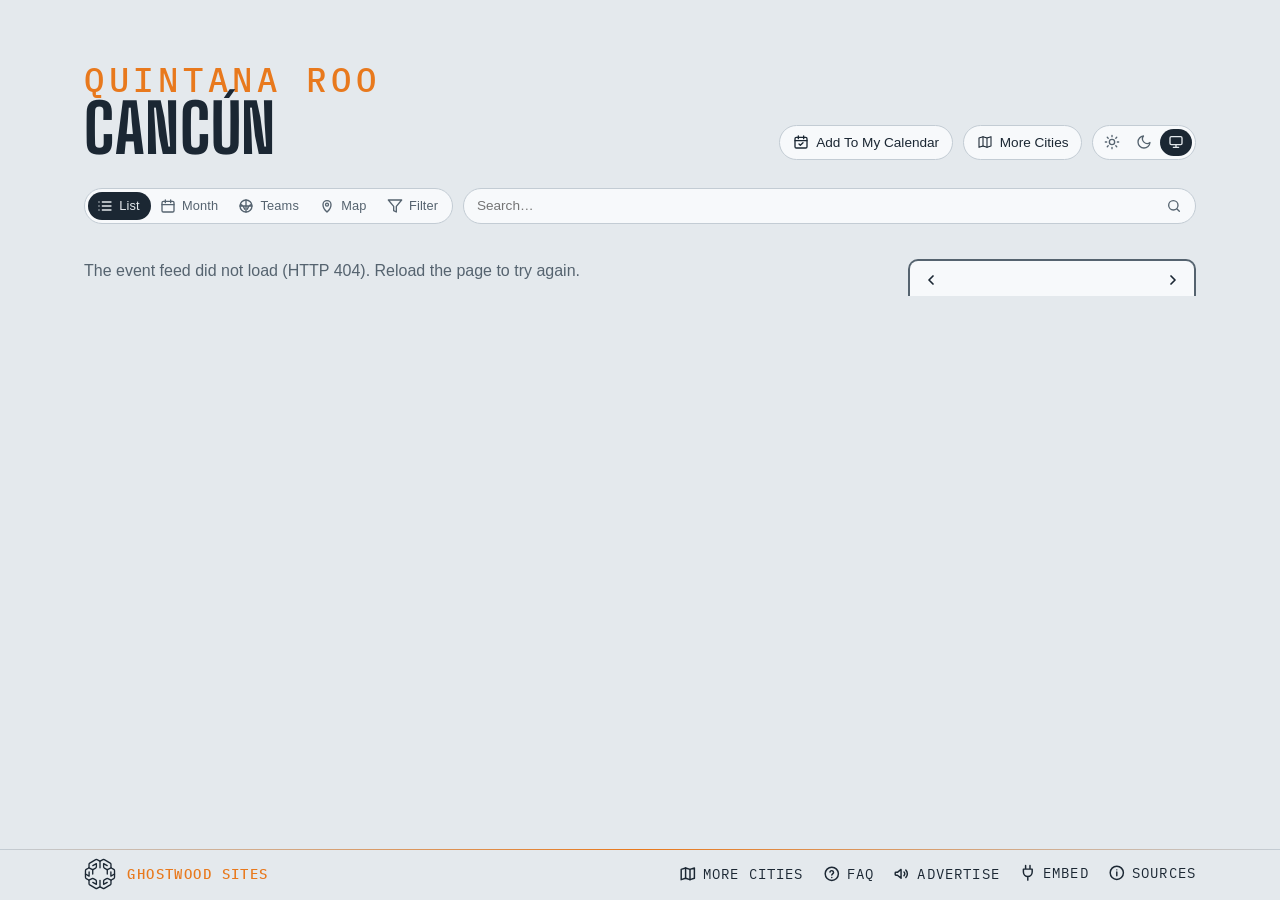
==== site/index.html @ f9fd9681 "Refresh wording: "once a day" on Sources, the calendar note and Advertise The sites rebuild once a d" ====
<!DOCTYPE html>
<html lang="en">
<head>
<meta charset="utf-8">
<meta name="viewport" content="width=device-width, initial-scale=1, viewport-fit=cover">
<!-- browser chrome matches the page; app.js repoints both when a theme is
     chosen by hand -->
<meta name="theme-color" media="(prefers-color-scheme: light)" content="#edf1f4" data-light="#edf1f4">
<meta name="theme-color" media="(prefers-color-scheme: dark)" content="#141a20" data-dark="#141a20">
<link rel="manifest" href="manifest.webmanifest">
<link rel="apple-touch-icon" href="apple-touch-icon.png">
<meta name="apple-mobile-web-app-title" content="Cancún Events">
<meta name="mobile-web-app-capable" content="yes">
<script>
  // Before the first paint: the theme (light, dark, or system — nothing set,
  // prefers-color-scheme decides); app.js applyTheme keeps the pill in sync.
  try {
    var t = localStorage.getItem('lqa-theme');
    if (t === 'light' || t === 'dark') document.documentElement.dataset.theme = t;
  } catch (e) { /* no storage — system it is */ }
</script>
<!-- Google tag (gtag.js) — the here.events GA4 property, one stream for the map and every city; reports split by hostname -->
<script async src="https://www.googletagmanager.com/gtag/js?id=G-BTQFXS68HN"></script>
<script>
  window.dataLayer = window.dataLayer || [];
  function gtag(){dataLayer.push(arguments);}
  gtag('js', new Date());
  gtag('config', 'G-BTQFXS68HN');
</script>
<title>Cancún Events — the theatres, the bullring &amp; the home teams</title>
<meta name="description" content="What's on around Cancún, Quintana Roo — the Teatro de Cancún, the Plaza de Toros, the Teatro de la Ciudad, Teatro Alamos, the STOA and Playa del Carmen's theatre, with the Tigres' and Cancún FC's seasons. Calendar, iCal feed, and embeddable widget.">
<!-- the site's own address and what a shared link shows: name, line, and the share card (share.png, 1200×630, scripts/share-card.mjs) -->
<link rel="canonical" href="https://cancun.here.events/">
<meta property="og:type" content="website">
<meta property="og:site_name" content="Cancún Events">
<meta property="og:title" content="Cancún Events">
<meta property="og:description" content="What's on around Cancún — the theatres, the bullring, the two grounds and Playa del Carmen, with the Tigres' and Cancún FC's seasons.">
<meta property="og:url" content="https://cancun.here.events/">
<meta property="og:image" content="https://cancun.here.events/share.png">
<meta property="og:image:width" content="1200">
<meta property="og:image:height" content="630">
<meta name="twitter:card" content="summary_large_image">
<link rel="icon" href="favicon.svg" type="image/svg+xml">
<link rel="preconnect" href="https://fonts.googleapis.com">
<link rel="preconnect" href="https://fonts.gstatic.com" crossorigin>
<link href="https://fonts.googleapis.com/css2?family=Big+Shoulders:opsz,wght@10..72,500;10..72,700&family=IBM+Plex+Mono:wght@400;500&display=swap" rel="stylesheet">
<link rel="stylesheet" href="styles.css?v=__V__">
<link rel="alternate" type="text/calendar" href="events.ics" title="Cancún Events">
</head>
<body>

<!-- the Ghostwood Labs mark, drawn once; the masthead and the footer <use> it -->
<svg width="0" height="0" style="position:absolute" aria-hidden="true">
  <symbol id="gw-mark" viewBox="0 0 576 576">
    <g fill="none" stroke="currentColor" stroke-width="24" stroke-linecap="round" stroke-linejoin="round">
      <path d="M300.19 51.03A26 26 0 0 1 275.81 51.03L235.63 29.71A26 26 0 0 0 210.57 30.08L103.63 91.02A26 26 0 0 0 90.5 113.61L90.5 161.4A26 26 0 0 1 77.38 183.98L39.62 205.52A26 26 0 0 0 26.5 228.1L26.5 347.9A26 26 0 0 0 39.62 370.48L77.38 392.02A26 26 0 0 1 90.5 414.6L90.5 462.39A26 26 0 0 0 103.63 484.98L210.57 545.92A26 26 0 0 0 235.63 546.29L275.81 524.97A26 26 0 0 1 300.19 524.97L340.37 546.29A26 26 0 0 0 365.43 545.92L472.37 484.98A26 26 0 0 0 485.5 462.39L485.5 414.6A26 26 0 0 1 498.62 392.02L536.38 370.48A26 26 0 0 0 549.5 347.9L549.5 228.1A26 26 0 0 0 536.38 205.52L498.62 183.98A26 26 0 0 1 485.5 161.4L485.5 113.61A26 26 0 0 0 472.37 91.02L365.43 30.08A26 26 0 0 0 340.37 29.71L300.19 51.03Z"/>
      <path d="M288 57.5L288 177.5"/>
      <path d="M288 518.5L288 403.5"/>
      <path d="M90.5 176.5L144.63 204.58A26 26 0 0 0 169.19 204.26L209.58 181.92A26 26 0 0 0 223 159.17L223 101.5L158.5 137.5"/>
      <path d="M485.5 176.5L431.37 204.58A26 26 0 0 1 406.81 204.26L366.42 181.92A26 26 0 0 1 353 159.17L353 101.5L417.5 137.5"/>
      <path d="M157 211L157 287.5"/>
      <path d="M419 211L419 287.5"/>
      <path d="M90.5 399.5L144.63 371.42A26 26 0 0 1 169.19 371.74L209.58 394.08A26 26 0 0 1 223 416.83L223 474.5L158.5 438.5"/>
      <path d="M485.5 399.5L431.37 371.42A26 26 0 0 0 406.81 371.74L366.42 394.08A26 26 0 0 0 353 416.83L353 474.5L417.5 438.5"/>
      <path d="M26.5 288L92 325.5L92 250.5"/>
      <path d="M549.5 288L484 325.5L484 250.5"/>
    </g>
  </symbol>
</svg>

<header class="masthead">
  <!-- no picture behind the name yet (lqa's is a line drawing of Seattle Center from the air; a Cancún one — the hotel strip along the lagoon — is to come) -->
  <div class="masthead-text">
    <p class="eyebrow" data-teams="Cancún">Quintana Roo</p> <!-- no neighbourhood here, so the state stands over the city (the Everett pattern, Steve 2026-10-11); the Teams view reads "Cancún" over "Hometown Teams" -->
    <h1>Cancún</h1> <!-- one line on any screen -->
  </div>
  <!-- the masthead's tools: the theme pill alone (Steve, 2026-09-16 — the
       season calendar and Add To My Calendar chips moved down into the bar) -->
  <div class="masthead-tools">
  <!-- Add To My Calendar (Steve, 2026-10-26: it "should move here", beside More Cities; in the bar from 2026-09-16 until then): its pop (#subscribePop, in the bar) hangs under this button, placed by app.js placeSubscribePop -->
  <button id="subscribeBtn" class="chip" type="button" aria-expanded="false" aria-controls="subscribePop" title="Subscribe in your calendar app">
    <svg viewBox="0 0 24 24" fill="none" stroke="currentColor" stroke-width="2" stroke-linecap="round" stroke-linejoin="round" aria-hidden="true"><rect x="3" y="5" width="18" height="16" rx="2"/><path d="M8 3v4M16 3v4M3 10h18M9 15l2 2 4-4"/></svg>
    <span>Add To My Calendar</span>
  </button>
  <!-- the home teams' seasons, home and away (the Teams view below the bar) -->
  <!-- the theme pill: light, dark, system (Steve, 2026-09-15; app.js applyTheme) -->
  <div id="themeToggle" class="theme-toggle" role="radiogroup" aria-label="Color theme" data-active="system">
    <button type="button" role="radio" aria-checked="true" data-theme="light" title="Light">
      <svg viewBox="0 0 24 24" fill="none" stroke="currentColor" stroke-width="2" stroke-linecap="round" aria-hidden="true"><circle cx="12" cy="12" r="4"/><path d="M12 2v2M12 20v2M4.9 4.9l1.4 1.4M17.7 17.7l1.4 1.4M2 12h2M20 12h2M4.9 19.1l1.4-1.4M17.7 6.3l1.4-1.4"/></svg>
    </button>
    <button type="button" role="radio" aria-checked="false" data-theme="dark" title="Dark">
      <svg viewBox="0 0 24 24" fill="none" stroke="currentColor" stroke-width="2" stroke-linecap="round" stroke-linejoin="round" aria-hidden="true"><path d="M21 12.8A9 9 0 1 1 11.2 3a7 7 0 0 0 9.8 9.8z"/></svg>
    </button>
    <button type="button" role="radio" aria-checked="false" data-theme="system" title="System">
      <svg viewBox="0 0 24 24" fill="none" stroke="currentColor" stroke-width="2" stroke-linecap="round" stroke-linejoin="round" aria-hidden="true"><rect x="3" y="4" width="18" height="12" rx="2"/><path d="M8 20h8M12 16v4"/></svg>
    </button>
    <span class="theme-knob" aria-hidden="true"></span>
  </div>
  </div>
</header>

<!-- one row of matching chips: the view switch, filters, search, the clubs, the season calendar chip.
     The subscribe pop lives in the bar's markup but hangs under the masthead's Add To My Calendar button (app.js places it). -->
<!-- the bar, and the panel that floats open beneath it (over the content,
     which stays put) -->
<div class="filter-area">
<!-- one slim line standing in for the masthead once it has scrolled off
     (app.js shows it, with the Top button, and raises --barh to match) -->
<!-- the masthead, folded into one line once it has scrolled off: eyebrow, title, stamp -->
<div class="bar-title" hidden><span class="bar-eyebrow" data-teams="Cancún">Quintana Roo</span><span class="bar-name">Cancún</span><span class="bar-eyebrow" id="barUpdated"></span></div>
<nav class="filterbar" aria-label="Filters">
  <label class="search-wrap">
    <input id="searchBox" type="search" placeholder="Search…" aria-label="Search events by venue, team, or type" autocomplete="off">
    <svg viewBox="0 0 24 24" fill="none" stroke="currentColor" stroke-width="2" stroke-linecap="round" stroke-linejoin="round" aria-hidden="true"><circle cx="11" cy="11" r="7"/><path d="m20 20-3.5-3.5"/></svg>
  </label>
  <!-- the view switch: the events list | the home teams' seasons, a two-stop pill like the theme's -->
  <div id="viewToggle" class="theme-toggle view-toggle" role="radiogroup" aria-label="View" data-active="events"><!-- List · Month · Teams (Steve, 2026-09-14; words beside the icons when the bar has room, 2026-10-24): Month is the list with the month calendar; app.js remembers the choice -->
    <button id="eventsBtn" type="button" role="radio" aria-checked="true" data-view="events" title="Events">
      <svg viewBox="0 0 24 24" fill="none" stroke="currentColor" stroke-width="2" stroke-linecap="round" stroke-linejoin="round" aria-hidden="true"><path d="M8 6h13M8 12h13M8 18h13M3 6h.01M3 12h.01M3 18h.01"/></svg><span class="vt-label">List</span>
    </button>
    <button id="monthBtn" type="button" role="radio" aria-checked="false" data-view="month" aria-controls="calBox" title="Month — the month's events on a calendar">
      <svg viewBox="0 0 24 24" fill="none" stroke="currentColor" stroke-width="2" stroke-linecap="round" stroke-linejoin="round" aria-hidden="true"><rect x="3" y="5" width="18" height="16" rx="2"/><path d="M8 3v4M16 3v4M3 10h18"/></svg><span class="vt-label">Month</span>
    </button>
    <button id="teamsBtn" type="button" role="radio" aria-checked="false" data-view="teams" aria-controls="teamsView" title="Home Teams — season schedules, every game, home and away">
      <svg viewBox="0 0 24 24" fill="none" stroke="currentColor" stroke-width="2" stroke-linecap="round" stroke-linejoin="round" aria-hidden="true"><circle cx="12" cy="12" r="9"/><path d="M3.6 9.5c3 1 5.4 3.6 6.3 7.3M20.4 9.5c-3 1-5.4 3.6-6.3 7.3M12 3v18M3 12h18"/></svg><span class="vt-label">Teams</span>
    </button>
    <button id="mapBtn" type="button" role="radio" aria-checked="false" data-view="map" aria-controls="mapView" title="Map — where the venues are">
      <svg viewBox="0 0 24 24" fill="none" stroke="currentColor" stroke-width="2" stroke-linecap="round" stroke-linejoin="round" aria-hidden="true"><path d="M12 21s-6-5.5-6-11a6 6 0 0 1 12 0c0 5.5-6 11-6 11z"/><circle cx="12" cy="10" r="2.2"/></svg><span class="vt-label">Map</span>
    </button>
    <button id="filterToggle" class="vt-filter" type="button" aria-expanded="false" aria-controls="filterPanel" title="Filters">
      <svg viewBox="0 0 24 24" fill="none" stroke="currentColor" stroke-width="2" stroke-linecap="round" stroke-linejoin="round" aria-hidden="true"><path d="M22 3H2l8 9.46V19l4 2v-8.54z"/></svg>
      <span class="vt-label">Filter</span>
    </button>
    <span class="theme-knob" aria-hidden="true"></span>
  </div>
  <div id="subscribePop" class="pop" hidden>
      <label class="pop-filter" id="subFilterRow" hidden>
        <input type="checkbox" id="subUseFilter" checked> Include my filter choices
      </label>
      <!-- one row of three: the calendar you'd add to, each with its own
           icon and name -->
      <div class="pop-tiles">
        <!-- the webcal: link — Apple Calendar on a Mac, iPhone or iPad (and any
             other desktop calendar app that claims webcal) -->
        <a id="webcalLink" class="tile" href="#" title="macOS / iOS Calendar (or whichever calendar app handles webcal links)">
          <img class="tile-logo" src="https://www.google.com/s2/favicons?domain=www.apple.com&amp;sz=128" alt="" width="64" height="64">
          <span>Apple</span>
        </a>
        <!-- Google Calendar's own icon (its favicon is a small upscaled one); Outlook's favicon, as for the venue marks -->
        <a id="gcalLink" class="tile" href="#" target="_blank" rel="noopener" title="Google Calendar">
          <img class="tile-logo" src="https://ssl.gstatic.com/calendar/images/dynamiclogo_2020q4/calendar_31_2x.png" alt="" width="64" height="64">
          <span>Google</span>
        </a>
        <a id="outlookLink" class="tile" href="#" target="_blank" rel="noopener" title="Outlook">
          <img class="tile-logo" src="https://www.google.com/s2/favicons?domain=outlook.live.com&amp;sz=128" alt="" width="64" height="64">
          <span>Outlook</span>
        </a>
      </div>
      <!-- the other ways in, as chips under the row -->
      <div class="pop-tools">
        <a id="qrBtn" class="chip" href="#" aria-expanded="false" title="QR code for your phone">
          <svg viewBox="0 0 24 24" fill="none" stroke="currentColor" stroke-width="1.8" aria-hidden="true">
            <rect x="4" y="4" width="6" height="6"/><rect x="14" y="4" width="6" height="6"/>
            <rect x="4" y="14" width="6" height="6"/>
            <path d="M14 14h2.5v2.5H14zM17.5 17.5H20V20h-2.5zM14 20h1M20 14v1"/>
          </svg>
          <span>QR Code</span>
        </a>
        <a id="copyIcs" class="chip" href="#" title="Copy the feed link">
          <svg viewBox="0 0 24 24" fill="none" stroke="currentColor" stroke-width="1.8" stroke-linecap="round" aria-hidden="true">
            <path d="M10 13a5 5 0 0 0 7.54.54l3-3a5 5 0 0 0-7.07-7.07l-1.72 1.71"/>
            <path d="M14 11a5 5 0 0 0-7.54-.54l-3 3a5 5 0 0 0 7.07 7.07l1.71-1.71"/>
          </svg>
          <span>Copy Link</span>
        </a>
      </div>
      <div id="qrPanel" class="qr-panel" hidden>
        <div id="qrImg" role="img" aria-label="QR code for the calendar feed"></div>
        <p class="pop-note">Scan with your phone to subscribe there.</p>
      </div>
      <p class="pop-note">Refreshed once a day. Your calendar picks up changes on its own schedule.</p>
  </div>
  <!-- the home teams, one pill per club, in the bar itself while the Teams
       view is open (crests only when the names won't fit; app.js sets is-crests) -->
  <div class="team-strip" id="teamStrip" aria-label="Teams"></div>
  <!-- narrow layouts only (app.js hides it when the calendar is docked):
       floats the calendar over the list. Chevron left = opens, right = folds. -->
  <button id="calToggle" class="chip cal-toggle" type="button" aria-expanded="false" aria-controls="calBox" title="Show calendar" hidden>
    <svg viewBox="0 0 24 24" fill="none" stroke="currentColor" stroke-width="2" stroke-linecap="round" stroke-linejoin="round" aria-hidden="true"><rect x="3" y="5" width="18" height="16" rx="2"/><path d="M8 3v4M16 3v4M3 10h18"/></svg>
    <span>Hide calendar</span>
    <svg class="chev" viewBox="0 0 24 24" fill="none" stroke="currentColor" stroke-width="2.2" stroke-linecap="round" stroke-linejoin="round" aria-hidden="true"><path d="M15 6l-6 6 6 6"/></svg>
  </button>
  <!-- the right end of the bar (Steve, 2026-09-16): the season calendar chip (Teams view only); flex order places it after the clubs. Add To My Calendar left the bar for the masthead tools 2026-10-26 (Steve: it "should move here", beside More Cities) -->
  <button id="teamPdfBtn" class="chip" type="button" title="Season calendar — download it as a PDF">
    <svg viewBox="0 0 24 24" fill="none" stroke="currentColor" stroke-width="2" stroke-linecap="round" stroke-linejoin="round" aria-hidden="true"><rect x="3" y="4" width="18" height="17" rx="2"/><path d="M3 9h18M8 2v4M16 2v4M8 13h3M13 13h3M8 17h3M13 17h3"/></svg>
    <span>Season Calendar</span> <!-- Steve, 2026-09-16: named for what it is, not the file type -->
  </button>
</nav>
<!-- the funnel in the bar drops this open below it -->
<div id="filterPanel" class="filter-panel fp-tree" hidden>
  <!-- top row: presets (chips injected by app.js; the one matching the
       current state is lit), the Only Sold Out switch and the Include Holidays
       switch (off by default; Mexico's public holidays from city.js, through app.js) -->
  <div class="fp-top">
    <div class="fp-presets" id="fpPresets"></div>
    <!-- Only Sold Out: only the events the checker (or a source) marks
         sold out, or within 5% of the house — LQAFilter.ticketState -->
    <!-- these two are switches, not allow boxes like the rows below: Sold Out
         narrows the list to those, Holidays adds days — so they wear a
         different face (.sw) -->
    <label class="fp-switch fp-soldout">
      <input type="checkbox" role="switch" id="soldOnlyToggle" autocomplete="off">
      <span class="sw"></span>
      <span class="fp-name">Only Sold Out</span> <!-- the words Steve set 2026-10-05 ("only sold"), in the panel's Title Case; was "Sold Out (or Nearly)" -->
    </label>
    <label class="fp-switch fp-holidays">
      <input type="checkbox" role="switch" id="holidaysToggle" autocomplete="off">
      <span class="sw"></span>
      <span class="fp-name">Include Holidays</span> <!-- "include holidays", Steve 2026-10-05; was "Holidays" -->
    </label>
  </div>
  <!-- Four groups — Venues (two lists), Event Type under the second, Teams
       (capacity bands keep state + share-code slots but no rows since
       2026-09-22), every row three-state (Steve, 2026-09-22: "check,
       unchecked or X for exclude, same for every filter option, don't auto
       check or uncheck any filters"), worn as a Show | Hide word pair at
       the row's end (third pass the same day, after a three-face box and
       then a tick box + x):
       · Show lit = show these. Shows among venues and
         teams add up (any of them); shown event types then narrow to
         those kinds.
       · Hide lit = never these (the name struck).
       · neither  = no preference.
       One tap sets a word, a second tap on it clears it — no cycling. No
       row ever changes another: no dashes, no greying, no bulk switches
       apart from a group's own Show All / Hide All. The rule is
       LQAFilter.matchesFilter; the pair is a role="group" of two
       aria-pressed buttons (app.js filterRow). No counts on the rows
       (Steve, 2026-09-22). The everyday way to hide things is on
       the event sheet (Hide chips + Undo), with the view note above the list
       saying what is hidden. -->
  <div class="fp-cols">
    <div class="fp-group">
      <h3>Cancún<span class="fp-allnone"><button type="button" class="fp-set" data-scope="campus" data-on="1">Show All</button><i>·</i><button type="button" class="fp-set" data-scope="campus" data-on="0">Hide All</button></span></h3>
      <div id="panelVenues" class="fp-list"><!-- the venue rows, injected by app.js --></div>
    </div>
    <div class="fp-group">
      <h3>Playa del Carmen<span class="fp-allnone"><button type="button" class="fp-set" data-scope="town" data-on="1">Show All</button><i>·</i><button type="button" class="fp-set" data-scope="town" data-on="0">Hide All</button></span></h3>
      <div id="panelVenuesTown" class="fp-list"><!-- Playa del Carmen's theatre, forty-five minutes south (city.js area: 'town'), injected by app.js --></div>
      <h3>Event Type<span class="fp-allnone"><button type="button" class="fp-set" data-scope="type" data-on="1">Show All</button><i>·</i><button type="button" class="fp-set" data-scope="type" data-on="0">Hide All</button></span></h3>
      <div id="panelBadges" class="fp-list"><!-- the four kinds (city.js TYPES), injected by app.js --></div>
    </div>
    <div class="fp-group">
      <h3>Home Teams<span class="fp-allnone"><button type="button" class="fp-set" data-scope="team" data-on="1">Show All</button><i>·</i><button type="button" class="fp-set" data-scope="team" data-on="0">Hide All</button></span></h3>
      <div id="panelTeams" class="fp-list"><!-- team rows injected by app.js: the Tigres and Cancún FC (their home games enter the listing from the leagues' schedules) --></div>
      <h3>Festivals<span class="fp-allnone"><button type="button" class="fp-set" data-scope="fest" data-on="1">Show All</button><i>·</i><button type="button" class="fp-set" data-scope="fest" data-on="0">Hide All</button></span></h3>
      <div id="panelFestivals" class="fp-list"><!-- festival venues (city.js festival: true) — none in Cancún, so app.js hides the heading --></div></div>
    </div>
  </div>
</div>
</div>

<section class="agenda" aria-label="Upcoming events">
  <!-- the view note: one plain line, only while the view is not the usual one,
       saying what is hidden or added compared with it, with a way back
       (app.js renderViewNote) -->
  <div id="viewNote" class="view-note" hidden><span id="viewNoteText"></span><button id="viewNoteReset" type="button" class="chip">Usual View</button></div>
  <div class="agenda-layout">
    <ol id="agenda"><li class="empty">Loading events…</li></ol>
    <aside class="cal-side" aria-label="Month calendar">
      <!-- on narrow layouts this floats over the list (opened from the
           calendar chip at the right end of the filter bar); on the wide
           layout it's docked here -->
      <div class="cal" id="calBox">
        <!-- the card's header: ‹ month name › (Today is a floater at the lower right, shown when the list has left today) -->
        <div class="cal-head" id="calHead" aria-label="Change months">
          <button id="calPrev" type="button" aria-label="Previous month">
            <svg viewBox="0 0 24 24" fill="none" stroke="currentColor" stroke-width="2.6" stroke-linecap="round" stroke-linejoin="round" aria-hidden="true"><path d="M15 6l-6 6 6 6"/></svg>
          </button>
          <button class="cal-cur" id="calCur" type="button" aria-live="polite" title="Pick a month and year"></button> <!-- opens the month/year picker (app.js openMonthPick; Steve, 2026-09-15) -->
          <button id="calNext" type="button" aria-label="Next month">
            <svg viewBox="0 0 24 24" fill="none" stroke="currentColor" stroke-width="2.6" stroke-linecap="round" stroke-linejoin="round" aria-hidden="true"><path d="M9 6l6 6-6 6"/></svg>
          </button>
        </div>
        <div id="calGrid" class="cal-months"><!-- one .cal-month card per month, from app.js --></div>
        <!-- TODAY: a tab out of the card's foot, the odds tab's cut (Steve, 2026-09-15); app.js placeTodayTab moves it under the month board in the month view -->
        <button id="calToday" type="button" class="cal-today-tab" title="Back to today: the current month, past days put away" hidden>
      <svg viewBox="0 0 24 24" fill="none" stroke="currentColor" stroke-width="2" stroke-linecap="round" stroke-linejoin="round" aria-hidden="true"><rect x="3" y="5" width="18" height="16" rx="2"/><path d="M8 3v4M16 3v4M3 10h18"/><circle cx="12" cy="15.5" r="1.6" fill="currentColor" stroke="none"/></svg>
      <span>Today</span>
    </button>
      </div>
    </aside>
  </div>
  <!-- the month view (the calendar stop of the view pill): one continuous
       grid of weeks from this month on, square days carrying their events'
       names, a sticky ‹ MONTH › header naming the month at the top of the
       window (its name opens the month / year picker), and more months
       appended as you scroll — no end (app.js renderBoard). A tapped day
       opens a card listing everything on it (openDayPop). -->
  <section id="monthBoard" class="month-board" aria-label="Month calendar" hidden>
    <div id="mbSticky" class="mb-sticky">
      <div class="cal-head mb-head" aria-label="Change months">
        <button id="mbPrev" type="button" aria-label="Previous month">
          <svg viewBox="0 0 24 24" fill="none" stroke="currentColor" stroke-width="2.6" stroke-linecap="round" stroke-linejoin="round" aria-hidden="true"><path d="M15 6l-6 6 6 6"/></svg>
        </button>
        <button class="cal-cur" id="mbCur" type="button" aria-live="polite" title="Pick a month and year"></button>
        <button id="mbNext" type="button" aria-label="Next month">
          <svg viewBox="0 0 24 24" fill="none" stroke="currentColor" stroke-width="2.6" stroke-linecap="round" stroke-linejoin="round" aria-hidden="true"><path d="M9 6l6 6-6 6"/></svg>
        </button>
      </div>
    </div>
    <div id="mbGrid" class="mb-months"></div> <!-- one .mb-month block per month, appended by app.js appendMonth -->
    <div id="mbSentinel" class="mb-sentinel" aria-hidden="true"></div>
  </section>
</section>

<!-- the Map view (Steve, 2026-10-24): the ground with a pin on every room, sized by
     its upcoming events under the filters in force; a tapped pin opens its card.
     Drawn by local-map.js from local-map.json (scripts/build-local-map.mjs — the
     shoreline, lakes and main roads read once from OpenStreetMap at build time)
     — no tiles, nothing fetched off-site -->
<section id="mapView" class="local-map" hidden aria-label="Map of the venues">
  <div class="lm-frame">
    <svg id="lmSvg" viewBox="0 0 1000 1000" preserveAspectRatio="xMidYMid meet" role="img" aria-label="Cancún with the venues marked"></svg>
    <div class="lm-zoom" aria-label="Zoom">
      <button type="button" data-z="in" title="Zoom in" aria-label="Zoom in">+</button>
      <button type="button" data-z="out" title="Zoom out" aria-label="Zoom out">−</button>
      <button type="button" data-z="fit" title="The whole map" aria-label="The whole map"><svg viewBox="0 0 24 24" fill="none" stroke="currentColor" stroke-width="2" stroke-linecap="round" stroke-linejoin="round" aria-hidden="true"><path d="M4 9V5a1 1 0 0 1 1-1h4M15 4h4a1 1 0 0 1 1 1v4M20 15v4a1 1 0 0 1-1 1h-4M9 20H5a1 1 0 0 1-1-1v-4"/></svg></button>
      <button type="button" data-z="me" title="Find my location" aria-label="Find my location" aria-pressed="false"><svg viewBox="0 0 24 24" fill="none" stroke="currentColor" stroke-width="2" stroke-linecap="round" stroke-linejoin="round" aria-hidden="true"><circle cx="12" cy="12" r="6"/><circle cx="12" cy="12" r="1.6" fill="currentColor"/><path d="M12 2v4M12 18v4M2 12h4M18 12h4"/></svg></button> <!-- the visitor's own spot: the browser's Geolocation API on their say-so (local-map.js), no service behind it — Steve, 2026-10-25 -->
    </div>
  </div>
  <p class="lm-caption" id="lmCaption"><span></span></p>
</section>

<!-- the Teams view: in place of the agenda while the Teams chip is on. A
     strip of the home teams, a bar naming a picked opponent, then the season
     in the agenda's own day/card markup (app.js renderTeams) -->
<section class="teams" id="teamsView" aria-label="Team schedules" hidden>
  <div class="teams-layout">
    <!-- the club's form block — record, standing, news, or the game in
         progress — above the list and the calendar alike (app.js renderTeamForm) -->
    <div id="teamHeadTop"></div> <!-- the block's spot in the flow: once it scrolls under the bar the block pins and goes compact (app.js markStuck) -->
    <div id="teamHead"></div>
    <!-- the printed poster's banner and legend (the PDF chip; print only) -->
    <div id="printHead" class="print-head" aria-hidden="true"></div>
    <div class="team-main">
      <div class="team-focus" id="teamFocus" hidden></div>
      <ol id="teamSched" class="team-sched"></ol>
    </div>
    <!-- the season at a glance, poster-style, in place of the list while the
         bar's Calendar chip is on: every month as a card, home games solid,
         away games pale, each cell the opponent and the time (app.js renderTeamCal) -->
    <div class="team-cal" id="teamCal" aria-label="Season calendar" hidden></div>
    <div id="printFoot" class="print-foot" aria-hidden="true"></div>
  </div>
</section>

<!-- a word after hiding something from the sheet, with Undo (app.js toast) -->
<div id="toast" class="toast" role="status" aria-live="polite" hidden><span id="toastText"></span><button id="toastUndo" type="button">Undo</button></div>

<!-- pinned to the bottom edge; Sources (the info mark) and Embed open upward from it,
     floating over the list -->
<footer>
  <!-- Two floaters centred just above this pinned footer, styled like the
       bar's chips. Today: back to now (the current month, past days put
       away, the list at its nearest day), shown only while the list has
       left today. Top: shown once the masthead has scrolled off. app.js
       toggles hidden on both; on narrow screens they drop their labels. -->
  <div class="floaters">
    <button id="toTop" type="button" class="chip" title="Back to top" aria-label="Back to top" hidden>
      <svg viewBox="0 0 24 24" fill="none" stroke="currentColor" stroke-width="2.2" stroke-linecap="round" stroke-linejoin="round" aria-hidden="true"><path d="M12 19V5M5 12l7-7 7 7"/></svg>
      <span>Top</span>
    </button>
  </div>
  <div class="foot-inner">
  <a class="gw" href="https://ghostwoodlabs.com/" target="_blank" rel="noopener" title="Ghostwood Labs"> <!-- the mark and the name are one link, opening a new tab (Steve, 2026-10-05: "any click on the gwl branding should open a new tab"); linked to the company site 2026-10-04, the day ghostwoodlabs.com went live -->
  <svg class="gw-logo" aria-hidden="true"><use href="#gw-mark"/></svg>
  <p class="gw-credit"><strong>Ghostwood Sites</strong></p>
  </a>
  <div class="foot-links"> <!-- Advertise, Embed, Sources as one thing at the row's right end, the credit at its left (the "Updated" stamp between them was removed 2026-10-05, Steve) -->
  <!-- the questions page, behind a question mark (Steve, 2026-10-28: "creating a FAQ page") -->
  <a class="foot-link" id="faq" href="faq.html" title="Questions about this calendar">
    <svg viewBox="0 0 24 24" fill="none" stroke="currentColor" stroke-width="2" stroke-linecap="round" stroke-linejoin="round" aria-hidden="true"><circle cx="12" cy="12" r="9"/><path d="M9.5 9.5a2.5 2.5 0 0 1 4.9.7c0 1.7-2.4 2.1-2.4 3.6M12 17h.01"/></svg>
    <span>FAQ</span>
  </a>
  <!-- advertising: a megaphone, to the placeholder sales page (Steve, 2026-09-15) -->
  <a class="foot-link" id="advertise" href="advertise.html" title="Advertise on this calendar">
    <svg viewBox="0 0 24 24" fill="none" stroke="currentColor" stroke-width="2" stroke-linecap="round" stroke-linejoin="round" aria-hidden="true"><path d="M3 11v2a1 1 0 0 0 1 1h2l5 4V6L6 10H4a1 1 0 0 0-1 1z"/><path d="M15 9.5a3.5 3.5 0 0 1 0 5"/><path d="M17.5 7a7 7 0 0 1 0 10"/></svg>
    <span>Advertise</span>
  </a>
  <!-- the sources, behind an info mark that opens upward like Embed -->
  <details class="share info" id="sources">
    <summary title="Where the listings come from">
      <svg viewBox="0 0 24 24" fill="none" stroke="currentColor" stroke-width="2" stroke-linecap="round" stroke-linejoin="round" aria-hidden="true"><circle cx="12" cy="12" r="9"/><path d="M12 11v5M12 8h.01"/></svg>
      <span>Sources</span>
    </summary>
    <div class="share-body info-body">
      <div class="share-cols">
        <div>
          <h3>Ticketing feeds</h3>
          <p>TusBoletos (tusboletos.mx), the peninsula’s ticketer — every Cancún and Playa del Carmen listing: the Teatro de Cancún, Teatro Alamos, the STOA Auditorio and Playa’s Teatro de la Ciudad, each showing with its own clock. eticket (eticket.mx) for the Plaza de Toros. Nothing here sells through Ticketmaster. Church events are left out.</p>
        </div>
        <div>
          <h3>Venue calendars</h3>
          <p>None yet — the Teatro de la Ciudad’s own programme (Instituto de la Cultura y las Artes), the Poliforum, the Cancun Center and the Moon Palace Arena are the next things to add, once one of them publishes a feed.</p>
        </div>
        <div>
          <h3>Game dates</h3>
          <p>MLB’s stats API for the Tigres de Quintana Roo (the Mexican League’s schedule, first-pitch times and standings) and ESPN for Cancún FC in the Liga de Expansión. Both clubs’ home games are in the listing too, linking to the clubs’ own ticket pages.</p>
        </div>
        <div>
          <h3>The final word</h3>
          <p>Refreshed once a day at noon, Cancún time. Every listing links to the venue or ticket page — check there before you go.</p>
        </div>
      </div>
        <div>
          <h3>The map</h3>
          <p>The shoreline, the lakes and the main roads are © <a href="https://www.openstreetmap.org/copyright" target="_blank" rel="noopener">OpenStreetMap</a> contributors (ODbL), drawn here as one file made at build time — no map tiles, nothing fetched from anywhere else. Venues are placed from their street addresses.</p>
        </div>
    </div>
  </details>
  <details class="share" id="embed">
    <summary>
      <svg class="plug" viewBox="0 0 24 24" fill="none" stroke="currentColor" stroke-width="2" stroke-linecap="round" stroke-linejoin="round" aria-hidden="true"><path d="M9 2v5M15 2v5M6 7h12v4a6 6 0 0 1-12 0V7zM12 17v5"/></svg>
      <span>Embed</span>
    </summary>
    <div class="share-body">
      <div class="share-cols">
        <div>
          <h3>Events widget</h3>
          <p>Drop these two lines into any page and the next events render in place.
            Style it with the <code>evt-ev-</code> CSS classes.</p>
<pre><code>&lt;div id="cancun-events"&gt;&lt;/div&gt;
&lt;script src="https://cancun.here.events/embed.js" data-max="8" defer&gt;&lt;/script&gt;</code></pre>
        </div>
        <div>
          <h3>Data feeds</h3>
          <p>The raw data behind this page, fetchable from anywhere (CORS is open):</p>
          <ul class="feed-list">
            <li><code>events.json</code> — <a href="events.json">JSON feed</a></li>
            <li><code>events.ics</code> — <a href="events.ics">iCalendar feed</a></li>
          </ul>
          <p>Google and Outlook don't have feed formats of their own — they subscribe
            to the iCalendar feed. The <em>Add To My Calendar</em> button up top has
            one-click links for both.</p>
        </div>
        <div>
          <h3>Filter links</h3>
          <p>A link that opens this page with the filters you have set right now
            (<code>?f=…</code>) — for a widget's "see all" link, or to share one view.</p>
          <button id="copyFilterLink" class="chip" type="button" title="Copy a link that opens with this exact filter">
            <svg viewBox="0 0 24 24" fill="none" stroke="currentColor" stroke-width="2" stroke-linecap="round" stroke-linejoin="round" aria-hidden="true"><rect x="9" y="9" width="11" height="11" rx="2"/><path d="M5 15V5a2 2 0 0 1 2-2h10"/></svg>
            <span id="copyFilterLabel">Copy Filter Link</span>
          </button>
        </div>
      </div>
    </div>
  </details>
  </div> <!-- /.foot-links -->
  </div>
</footer>

<script src="qrcode.js?v=__V__" defer></script>
<!-- phones: tapping a listing opens this sheet instead of following the
     title link, so every detail and link gets a full-size tap target -->
<div id="sheet" class="sheet" hidden>
  <div class="sheet-back" id="sheetBack"></div>
  <div class="sheet-card" role="dialog" aria-modal="true" aria-labelledby="sheetTitle" tabindex="-1">
    <p class="sheet-venue" id="sheetVenue"></p>
    <h2 class="sheet-title" id="sheetTitle"></h2>
    <p class="sheet-when" id="sheetWhen"></p>
    <p class="sheet-tix" id="sheetTix" hidden><!-- Ticketmaster inventory: "272 of 18,100 tickets left · 614 resale · from $25 · checked Sep 15" (app.js) --></p>
    <p class="sheet-watch" id="sheetWatch" hidden><!-- a home game's TV / radio, from the league (app.js) --></p>
    <div class="sheet-sets-wrap" id="sheetSets" hidden><!-- a festival day's set times, stage by stage (app.js setTimesBlock) --></div>
    <div class="sheet-actions">
      <!-- order: the short chips first so they share a line, the long venue link after (Steve, 2026-09-15) -->
      <a id="sheetTickets" class="btn-cal" href="#" target="_blank" rel="noopener">Tickets</a>
      <!-- the plain way to hide a club's home games (2026-09-20); an Undo toast follows. The venue's own Only / Hide
           chips went 2026-10-26 (Steve: only Tickets and the venue link); the filter panel still has both -->
      <button id="sheetHideTeam" class="chip" type="button" title="Hide this club's home games" hidden></button>
      <button id="sheetTeam" class="chip" type="button" title="This club's whole season in the Teams view" hidden></button>
      <a id="sheetVenueLink" class="chip" href="#" target="_blank" rel="noopener"></a>
      <button id="sheetClose" class="chip" type="button">Close</button>
    </div>
  </div>
</div>

<script src="city.js?v=__V__" defer></script> <!-- the teams, the venues, the words for the place -->
<script src="cities.js?v=__V__" defer></script> <!-- every city on here.events, for the Other Places sheet (generated in lqa, synced) -->
<script src="filter.js?v=__V__" defer></script>
<script src="app.js?v=__V__" defer></script>
<script src="local-map.js?v=__V__" defer></script> <!-- the Map view (after app.js, which lends it LQAHooks) -->
</body>
</html>
---- site/styles.css ----
/* Lower Queen Anne Events — overcast-sky palette, marquee display type. */

:root {
  --sky: #e4e9ed;        /* overcast paper (a step down from #edf1f4, Steve 2026-10-12: "a little less glaring") */
  --mist: #f7f9fb;       /* card surface (was pure white) */
  --ink: #1b2733;        /* Puget ink */
  --ink-soft: #55636f;
  --ink-bright: #1b2733; /* the logo: pure white in the dark palette, ink here */
  --line: #c3ccd4;
  --gold: #e8791d;       /* Space Needle "Galaxy Gold" */
  --gold-soft: #fbe9d8;
  /* Color coding is muted (a step back from the pure primaries) and each
     group keeps to its own family so a dot or stripe reads as what it is:
     venues are cool (blue → violet → teal), event types are warm (yellow →
     orange → red → pink). */
  /* venue hues (chips, grid ticks, agenda tags): a sweep from teal through
     blue and violet to magenta, neighbors alternating light and dark */
  /* all three families sit a step back from the pure primaries: the same
     hues, less glare, so the stripes and ticks read after the titles */
  --v-tdc: #2e8f9e; --v-toros: #9e2e3e; --v-ciudad: #6a2e9e; --v-alamos: #9e6b2e; --v-stoa: #9e2e7a; --v-beto: #c2521f; --v-aqr: #2e9e4a; --v-poli: #2e5a9e; --v-else: #7c8a96; --v-playa: #2e9e8b; /* the rooms, one hue each (city.js cssVar): the sea and the reef cool, the bullring and the ballpark warm */
  --venue-text: 72%;     /* how much of the venue hue the card's venue label keeps (light mode) */
  --tint: 26%;           /* the venue wash behind a series card (light mode; 13% in the dark palette) */
  --row-a: #f3f6f8; --row-b: #d6dde3; /* the list's rows alternate light and dark grey; only a series keeps its venue's hue (Steve, 2026-10-20) */
  /* event-type hues (calendar ticks, agenda right edge): concerts salmon and
     arts crimson keep clear of the brand orange; movies slate = "quiet" */
  --t-concert: #d9664f;
  --t-sports: #d4b106;
  --t-arts: #b8303f;
  --t-movie: #7a8a99;
  --t-community: #d63f9c;
  --t-expo: #2a9d8f;      /* conventions & expos: turquoise, the one hue the types didn't use */
  --t-bar: #c28a12;       /* bar nights: amber, an ale between the sports yellow and concert salmon */
  --alert: #e02b26;       /* cancelled / postponed notes: plain bright red */
  --barh-base: 3.4rem;   /* the pinned filter bar's height (chips 2.25rem + padding) */
  --titleh: 1.7rem;      /* the bar's title line (1.2rem + .5rem gap), added while scrolled */
  --barh: var(--barh-base); /* what the sticky things below the bar offset by */
  --rule: color-mix(in srgb, var(--line), var(--ink-soft)); /* list dividers: a step brighter than --line */
  /* the scorebug (the live game block, .tf-bug): a light panel in this theme, the broadcast's charcoal in the dark one (Steve, 2026-10-12: the charcoal panel on the light card looked bad) */
  --bug-bg: #f9fafb; --bug-frame: #c9d2da; --bug-ink: #1b2733; --bug-soft: #55636f; --bug-dim: #7c8894; --bug-rowline: #d5dce3; --bug-off: #b3bcc5; --bug-muted: #6b7784; --bug-score-bg: #ffffff; --bug-shadow: rgba(15, 25, 35, .10); --bug-redzone: #c8261f;
  --bug-bw: 1px; --frame: var(--line); --frame-w: 1px; /* the game block's frame and the bug's rules: hairlines in the card's line colour here, the 2px broadcast frame in the dark theme (Steve, 2026-10-12: "soften … the borders in general") */
  --cell-mix: 22%; --cell-ink: var(--ink); --cell-bar: 4px; --cell-shadow: none; /* the bug's team cells: a wash of the club colour with a bar of it at the left and ink type, instead of the solid cell ("soften the colors here") */
  --tick-mix: var(--ink); --tick-pct: 65%; /* the refresh countdown ring: the club's colour mixed toward ink here, toward white on the dark ground (the mix itself is written in the .tf-refresh rule: a token holding var(--team-2) would resolve here on :root, where no club colour exists, and come out empty) */
  --dot: color-mix(in srgb, var(--ink-soft) 40%, transparent); /* the dotted underline under the watch strip's links */
  --display: "Big Shoulders", "Arial Narrow", sans-serif;
  --body: -apple-system, BlinkMacSystemFont, "Segoe UI", "Helvetica Neue", sans-serif;
  --mono: "IBM Plex Mono", ui-monospace, Menlo, monospace;
}
/* Dark palette. Applies when the system prefers dark and the visitor hasn't
   picked Light, or whenever they've picked Dark (the toggle sets
   data-theme on <html>; "system" leaves it unset). The two blocks must
   stay identical — CSS has no way to give one ruleset two unrelated
   conditions. */
@media (prefers-color-scheme: dark) {
  :root:not([data-theme="light"]) {
    color-scheme: dark;
    --sky: #141a20; --mist: #1d252e; --ink: #e8edf1; --ink-soft: #9aa7b2; --ink-bright: #ffffff;
    --line: #333f4a; --gold: #f08a33; --gold-soft: #3a2a1a;
    --v-tdc: #86dcea; --v-toros: #ea8695; --v-ciudad: #b486ea; --v-alamos: #eabc86; --v-stoa: #ea86cf; --v-beto: #f0a07a; --v-aqr: #86ea9f; --v-poli: #86aeea; --v-else: #aebac4; --v-playa: #86ead9;
    --venue-text: 100%; --tint: 13%;
    --row-a: #1e252c; --row-b: #2c343c;
    --t-concert: #f0806a; --t-sports: #f2d21b; --t-arts: #d63a4f;
    --t-movie: #8b9db0; --t-community: #e660a8; --t-expo: #4fd1c5; --t-bar: #e3ad3c; --alert: #ff4b3e;
    --bug-bg: #2b2d30; --bug-frame: #c9cdd2; --bug-ink: #f4f4f4; --bug-soft: #d5d8dc; --bug-dim: #b9bec4; --bug-rowline: #5c6167; --bug-off: #6a6d72; --bug-muted: #4a4f56; --bug-score-bg: #fafafa; --bug-shadow: rgba(0, 0, 0, .35); --bug-redzone: #ff7b7b;
  --bug-bw: 2px; --frame: var(--ink-soft); --frame-w: 2px; --cell-mix: 100%; --cell-ink: #fff; --cell-bar: 0px; --cell-shadow: 0 1px 2px rgba(0, 0, 0, .5);
    --bug-bw: 2px; --frame: var(--ink-soft); --frame-w: 2px; --cell-mix: 100%; --cell-ink: #fff; --cell-bar: 0px; --cell-shadow: 0 1px 2px rgba(0, 0, 0, .5);
    --tick-mix: white; --tick-pct: 45%;
    --dot: color-mix(in srgb, var(--ink-soft) 60%, transparent);
  }
}
:root[data-theme="dark"] {
  color-scheme: dark;
  --sky: #141a20; --mist: #1d252e; --ink: #e8edf1; --ink-soft: #9aa7b2; --ink-bright: #ffffff;
  --line: #333f4a; --gold: #f08a33; --gold-soft: #3a2a1a;
  --v-tdc: #86dcea; --v-toros: #ea8695; --v-ciudad: #b486ea; --v-alamos: #eabc86; --v-stoa: #ea86cf; --v-beto: #f0a07a; --v-aqr: #86ea9f; --v-poli: #86aeea; --v-else: #aebac4; --v-playa: #86ead9;
  --venue-text: 100%; --tint: 13%;
  --row-a: #1e252c; --row-b: #2c343c;
  --t-concert: #f0806a; --t-sports: #f2d21b; --t-arts: #d63a4f;
  --t-movie: #8b9db0; --t-community: #e660a8; --t-expo: #4fd1c5; --t-bar: #e3ad3c; --alert: #ff4b3e;
  --bug-bg: #2b2d30; --bug-frame: #c9cdd2; --bug-ink: #f4f4f4; --bug-soft: #d5d8dc; --bug-dim: #b9bec4; --bug-rowline: #5c6167; --bug-off: #6a6d72; --bug-muted: #4a4f56; --bug-score-bg: #fafafa; --bug-shadow: rgba(0, 0, 0, .35); --bug-redzone: #ff7b7b;
  --tick-mix: white; --tick-pct: 45%;
  --dot: color-mix(in srgb, var(--ink-soft) 60%, transparent);
}
:root[data-theme="light"] { color-scheme: light; }

* { box-sizing: border-box; }
html { scroll-behavior: smooth; overflow-x: clip; } /* clip: the footer bleeds to the viewport edges */
@media (prefers-reduced-motion: reduce) { html { scroll-behavior: auto; } }
/* the page is 62rem wide, and steps wider on big screens so event names
   get a single line: the calendar column is fixed, so all of the extra
   width goes to the cards (the footer line follows) */
:root { --pagew: 62rem; }
@media (min-width: 1180px) { :root { --pagew: 72rem; } }
@media (min-width: 1360px) { :root { --pagew: 80rem; } }
body {
  /* no bottom padding: the sticky footer is the page's last thing, and any
     padding here would show as a blank band under it once the list is short.
     A column flex at least a viewport tall, so a short page (the Teams view
     with one team) still puts the footer at the bottom edge */
  display: flex; flex-direction: column; min-height: 100vh; min-height: 100dvh;
  margin: 0 auto; padding: 0 1.25rem; max-width: var(--pagew);
  background: var(--sky); color: var(--ink);
  font: 16px/1.55 var(--body);
}
/* flex items refuse to shrink below their content's minimum width, so one
   unwrappable line (a TV listing, the compact bar's title) would push a whole
   section past a phone's edge; let them shrink like blocks */
body > * { min-width: 0; }
a { color: inherit; text-underline-offset: 2px; }
:focus-visible { outline: 2px solid var(--ink-soft); outline-offset: 2px; }

/* ---- masthead ---- */
.masthead {
  display: flex; flex-wrap: wrap; gap: 1.5rem; align-items: flex-end;
  justify-content: space-between; padding: 2.5rem 0 1rem;
}
.eyebrow {
  font-family: var(--mono); font-size: .8rem; letter-spacing: .12em;
  text-transform: uppercase; color: var(--gold); margin: 0 0 .3rem;
}
h1 {
  font-family: var(--display); font-weight: 700; font-size: clamp(2.6rem, 7vw, 4.2rem);
  line-height: .92; text-transform: uppercase; letter-spacing: .01em; margin: 0;
}
.masthead-text { min-width: 0; max-width: 100%; } /* a flex item would grow to its widest line and push past a phone's edge */
/* "More Cities" (See All until 2026-10-13, Other Places until 2026-10-18): the pill before the theme pill, to the same map (Steve, 2026-10-12); in the pinned bar the chip's text folds away and the map glyph stays */
/* Add To My Calendar: the first of the masthead's tools (Steve, 2026-10-26, "should move here" — beside More Cities; in the bar from 2026-09-16 until then), sized like the More Cities pill beside it */
.masthead-tools #subscribeBtn { order: 3; display: inline-flex; align-items: center; gap: .45rem; min-height: calc(1.7rem + 8px); padding: 0 .95em; }
.masthead-tools #subscribeBtn svg { width: 1rem; height: 1rem; flex: none; }
.masthead-tools #subscribeBtn:hover { border-color: var(--ink-soft); }
.bar-title .masthead-tools #subscribeBtn { min-height: 1.7rem; padding: 0 .5em; } /* icon-only in the title line, like the pill (the label rule is .bar-title .masthead-tools .chip span) */
.masthead-tools .see-all { order: 4; display: inline-flex; align-items: center; gap: .45rem; min-height: calc(1.7rem + 8px); padding: 0 .95em; text-decoration: none; }
.masthead-tools .see-all svg { width: 1rem; height: 1rem; fill: none; stroke: currentColor; stroke-width: 1.6; stroke-linejoin: round; stroke-linecap: round; }
.masthead-tools .see-all:hover { border-color: var(--ink-soft); }
.bar-title .masthead-tools .see-all { min-height: 1.7rem; padding: 0 .5em; }
/* the mark and the name as one thing: the mark stretches to the text's
   height (eyebrow + title) and keeps square, in the footer mark's white */
.masthead { --mast-title: clamp(2.6rem, 7vw, 4.2rem); } /* the title's size; the eyebrow and the mark are cut from it */
.masthead h1 { font-size: var(--mast-title); }
/* the picture (Steve, 2026-09-21: line art, the Needle's crown the focus):
   the top of the Space Needle from the Highsmith aerial, traced to single
   smooth lines at build (a gradient-magnitude pass over the photo, see the
   memory note), a 4.5:1 window from the spire tip to the Queen Anne treeline
   with the Needle centred and the Cascades ridge behind
   (design/lqa-masthead-lines-gen.py). The
   drawing is a luminance mask (masthead-lines.png, white = line) over a box
   of ink, so the lines are the palette's own ink in either theme. A band
   behind the masthead, the Needle toward the right, dissolving into the page
   on every side — no hard edge where the art stops (Steve, 2026-09-21) */
.masthead { min-height: 11rem; overflow: hidden; isolation: isolate; } /* a slim band (Steve, 2026-09-20: minimal) */
.masthead-photo { /* the drawing fills the gap between the name and the theme pill (Steve, 2026-10-05: "in all the modes try to make it fill this space"): a flex item between them, as tall as the band (the negative margins reach over the band's padding) */
  order: 1; flex: 1 1 0; align-self: stretch; min-width: 0; z-index: -1;
  margin: -2.5rem 0 -1rem; pointer-events: none;
  background: #fff; opacity: .9; /* white lines on the dark palette, black on the light one (Steve: "white and black with antialiasing") */
  -webkit-mask-image: url(masthead-lines.png), linear-gradient(to right, transparent 0%, #000 10%, #000 92%, transparent 100%), linear-gradient(to bottom, #000 0%, #000 58%, transparent 100%);
  mask-image: url(masthead-lines.png), linear-gradient(to right, transparent 0%, #000 10%, #000 92%, transparent 100%), linear-gradient(to bottom, #000 0%, #000 58%, transparent 100%);
  -webkit-mask-size: auto 100%, 100% 100%, 100% 100%; mask-size: auto 100%, 100% 100%, 100% 100%; /* the drawing at the band's height, however wide the gap: the Needle stays whole, the ridge beside it shows as far as the gap allows */
  -webkit-mask-position: 50% 0%, 0 0, 0 0; mask-position: 50% 0%, 0 0, 0 0; /* the Needle is at the drawing's centre, so its spire is the centre of the gap at every width (Steve, 2026-10-05: "make the center the top of the needle") */
  -webkit-mask-repeat: no-repeat; mask-repeat: no-repeat;
  mask-mode: luminance, alpha, alpha;
  -webkit-mask-composite: source-in; mask-composite: intersect;
}
.masthead-tools { order: 2; }
:root[data-theme="light"] .masthead-photo { background: #000; opacity: .7; }
@media (prefers-color-scheme: light) { :root:not([data-theme="dark"]) .masthead-photo { background: #000; opacity: .7; } }
.masthead-text { position: relative; }
.masthead .eyebrow { font-size: calc(var(--mast-title) * .5); font-weight: 500; letter-spacing: .14em; margin-bottom: .1rem; line-height: 1; } /* "Seattle": half the title's size (Steve, 2026-09-16: twice the quarter it was), a shade bolder */
/* the masthead's tools (Steve, 2026-09-14): Add To My Calendar (back here
   2026-10-26), the More Cities pill and the theme pill at the masthead's
   right end — the bar below keeps its room for the switch, filters, search,
   the clubs and the season calendar chip */
.masthead { position: relative; }
.masthead-tools { display: flex; align-items: center; gap: .6rem; flex: none; margin-left: auto; }
.sub { color: var(--ink-soft); max-width: 34rem; margin: .8rem 0 0; }

.updated { /* the "Updated …" stamp: an eyebrow line under the title, spaced like the one above it */
  margin: .3rem 0 0; min-height: 1em;
}
/* Solid-ink pill with the page background as its text — a dark pill in
   light mode, a light one in dark — softened on hover (the event sheet's
   Tickets button). */
.btn-cal {
  display: inline-flex; align-items: center; gap: .55em; margin: auto 0;
  font: 600 1rem/1 var(--body); color: var(--sky); background: var(--ink);
  border: 0; border-radius: 999px; padding: .85em 1.4em .85em 1.15em; cursor: pointer;
  transition: background .15s, color .15s;
}
.btn-cal svg { width: 1.15em; height: 1.15em; flex: none; }
.btn-cal:hover { background: var(--ink-soft); color: var(--sky); }
/* the subscribe pop: app.js placeSubscribePop fixes it under the masthead's
   Add To My Calendar button (right edges aligned); these are the fallback
   position and the look */
.pop {
  position: absolute; right: 0; top: calc(100% + 1.1rem); z-index: 10;
  width: min(18rem, 100%); background: var(--mist); border: 1px solid var(--line);
  border-radius: 8px; padding: 1rem 1.1rem; box-shadow: 0 8px 28px rgba(15, 25, 35, .18);
  font-size: .92rem;
}
.pop p { margin: 0 0 .6rem; }
.pop > :last-child { margin-bottom: 0; }
/* everything in the pop sits on one centre line: the checkbox row, the
   three named calendar tiles, the QR / Copy Link chips, then the note */
.pop-tiles { display: grid; grid-template-columns: repeat(3, 4.6rem); justify-content: center; gap: .6rem; margin: 0 0 .7rem; }
.pop-tools { display: flex; justify-content: center; gap: .5rem; margin: 0 0 .9rem; }
.pop-tools .chip { display: inline-flex; align-items: center; gap: .4rem; text-decoration: none; padding: .45em .85em; }
.pop-tools .chip svg { width: 1rem; height: 1rem; flex: none; color: var(--gold); }
.pop-tools .chip:hover { border-color: var(--ink-soft); }
/* Copy Link: a check replaces the icon for a moment after copying */
.pop-tools .chip.is-done svg { display: none; }
.pop-tools .chip.is-done::before { content: "✓"; font-weight: 700; line-height: 1; }
.qr-panel { text-align: center; margin-bottom: .6rem; }
#qrImg {
  display: inline-block; width: 170px; height: 170px;
  background: #fff; padding: 6px; border-radius: 8px;
}
#qrImg svg { display: block; width: 100%; height: 100%; }
/* a tile: the service's icon over its name */
.tile {
  display: grid; justify-items: center; gap: .4rem;
  padding: .6rem .3rem .5rem; border: 1px solid var(--line); border-radius: 10px;
  background: var(--sky); text-decoration: none; color: var(--ink-soft);
}
.tile-logo { width: 2.4rem; height: 2.4rem; border-radius: 8px; object-fit: contain; }
.tile span { font-family: var(--mono); font-size: .62rem; text-transform: uppercase; letter-spacing: .08em; line-height: 1; }
.tile:hover { border-color: var(--ink-soft); color: var(--ink); }
/* ---- filter bar: one row of matching chips ---- */
/* Funnel (filters), Reset, Copy link, Add To Calendar, then the theme toggle
   at the right end. position: relative makes the bar the box the subscribe
   pop hangs from. */
.filterbar {
  display: flex; flex-wrap: nowrap; gap: .6rem; align-items: center;
  margin: .75rem 0 0; position: relative;
}
.filterbar > * { flex-shrink: 0; }
.filterbar .chip {
  display: inline-flex; align-items: center; gap: .45rem; min-height: 2.25rem;
  position: relative; /* for the visually-hidden labels in .is-tight */
}
.filterbar .chip svg { width: 1rem; height: 1rem; flex: none; }
.filterbar .chip:not(:disabled):hover { border-color: var(--ink-soft); }
/* the funnel's chevron is the panel's open/closed indicator. Its outline is
   deliberately the same whether or not a filter is active — Reset lighting
   up is the "something's filtered" signal. */
/* The bar can't wrap. When its content wouldn't fit — app.js measures and
   sets .is-tight — the view switch's words go (see .view-toggle); the labeled
   Add To My Calendar chip that used to shed its label here left the bar for
   the masthead 2026-10-26. */
/* the Teams chip is a switch: solid while its view is on show */
/* the view switch: list | month | home teams, a three-stop pill like the theme's (same rules, .view-toggle) */
.view-toggle[data-active="month"] .theme-knob { left: calc(3px + var(--tt)); }
.view-toggle[data-active="teams"] .theme-knob { left: calc(3px + 2 * var(--tt)); }
.view-toggle button[aria-checked="true"] { color: var(--sky); }
/* while the Teams view is up the agenda's own controls step aside — the
   filters, search, the Today floater, Add To Calendar and the phone's calendar chip */
html.teams-open .search-wrap,
html.teams-open .cal-toggle { display: none; } /* Add To Calendar stays: in Teams mode it offers the club's season feed */
html.teams-open #calToday { display: none; }
.cal-side:not(.is-float) .cal { margin-bottom: 1.6rem; } /* room for the TODAY tab below the docked card */
/* the search box: a chip that takes typing, a magnifier at its right end and
   no placeholder; it gives up width first when the row gets tight */
.filterbar .search-wrap { position: relative; display: flex; flex: 1 1 10rem; min-width: 10rem; max-width: none; } /* the whole of the row's slack (Steve, 2026-10-24, "span the full width"; capped at 28rem from 2026-09-15 until then) */ /* takes whatever room the row has left, never less than a word's worth: the chips drop their labels first (is-tight) */
#searchBox {
  width: 100%; font: 500 .85rem/1 var(--body); color: var(--ink); background: var(--mist);
  border: 1px solid var(--line); border-radius: 999px; padding: .5em 2.4em .5em .95em; min-height: 2.25rem;
  -webkit-appearance: none; appearance: none;
}
#searchBox::-webkit-search-cancel-button { margin-right: .2em; }
/* hover and focus both just brighten the edge — no orange ring on a text box */
#searchBox:hover { border-color: var(--ink-soft); }
#searchBox:focus, #searchBox:focus-visible { outline: none; border-color: var(--ink); }
.search-wrap svg {
  position: absolute; right: .85rem; top: 50%; width: 1rem; height: 1rem;
  transform: translateY(-50%); color: var(--ink-soft); pointer-events: none;
}
/* Right end of the bar, left to right: the calendar chip (narrow layouts
   only), then the season calendar chip (DOM order keeps the chips together;
   flex order places them); the search box grows to fill the gap before them.
   Add To My Calendar was the bar's last chip from 2026-09-16 to 2026-10-26. */
#calToggle { order: 2; }
#viewToggle { order: -1; } /* the view switch leads the bar in either mode (Steve, 2026-09-14) */
/* light / dark: a two-stop pill at the bar's right end, the ink knob
   sliding under the stop in effect (the system's side until a click) */
.theme-toggle {
  position: relative; display: inline-flex; order: 5;
  padding: 3px; border: 1px solid var(--line); border-radius: 999px; background: var(--mist);
}
.theme-toggle { --tt: 2rem; cursor: pointer; } /* stop width — wider on phones for the tap target; the rim and the knob are click targets too (a press anywhere steps the pill) */
.theme-toggle button {
  position: relative; z-index: 1; width: var(--tt); height: 1.7rem; cursor: pointer;
  background: none; border: 0; padding: 0; color: var(--ink-soft); border-radius: 999px;
  display: grid; place-items: center;
}
.theme-toggle button svg { width: 1rem; height: 1rem; }
.theme-toggle button[aria-checked="true"] { color: var(--sky); } /* still a click target: any stop flips */
.theme-toggle button:not([aria-checked="true"]):hover { color: var(--ink); }
.theme-knob {
  position: absolute; top: 3px; left: 3px; width: var(--tt); height: calc(100% - 6px);
  border-radius: 999px; background: var(--ink); transition: left .18s; /* ink knob, page-colored icon — like a checked box */
}
.theme-toggle[data-active="dark"] .theme-knob { left: calc(3px + var(--tt)); }
.theme-toggle[data-active="system"] .theme-knob { left: calc(3px + 2 * var(--tt)); }
@media (prefers-reduced-motion: reduce) { .theme-knob { transition: none; } }
/* the view stops carry their words — List · Month · Teams — while the bar has room (Steve, 2026-10-24,
   "span the full width … display text for the icons if there is space"; Kona first, every city the same day):
   is-tight (app.js fitFilterBar / fitTeamStrip) drops them back to icons, and the ink knob is measured under
   the lit stop by app.js placeKnob (--knob-x/--knob-w), whatever its width. After the .theme-toggle rules so
   width: auto wins. */
.view-toggle button { width: auto; min-width: var(--tt); padding: 0 .7rem 0 .55rem; gap: .4rem; display: inline-flex; align-items: center; justify-content: center; }
.view-toggle .vt-label { font: 500 .8rem/1 var(--body); letter-spacing: .01em; white-space: nowrap; }
.filterbar.is-tight .view-toggle button { padding: 0; width: var(--tt); }
.filterbar.is-tight .vt-label { display: none; }
.view-toggle[data-active] .theme-knob { left: var(--knob-x, 3px); width: var(--knob-w, var(--tt)); transition: left .18s, width .18s; }
@media (prefers-reduced-motion: reduce) { .view-toggle[data-active] .theme-knob { transition: none; } }
/* the Filter button rides at the end of the view pill, past a hairline, in every mode (Steve, 2026-10-24,
   "for all sites, and modes combine these"): icon + word like the stops, the word going with is-tight; while
   the panel is open it wears the ink like a knob of its own. It is not a stop: the knob never moves to it. */
.view-toggle .vt-filter { width: auto; min-width: var(--tt); padding: 0 .7rem 0 .55rem; } /* a stop like the others — no divider (Steve, 2026-10-24: "vert lines should be consistent") */
.filterbar.is-tight .view-toggle .vt-filter { width: auto; padding: 0 .35rem 0 .4rem; }
.view-toggle .vt-filter[aria-expanded="true"], .view-toggle .vt-filter[aria-expanded="true"]:hover { background: var(--ink); color: var(--sky); border-radius: 999px; }
/* the bar stays pinned at the top while the list scrolls (--barh is its
   height — the month dividers and the calendar strip stick just below it);
   the panel floats open under it, over the content, which stays put */
.filter-area {
  position: sticky; top: 0; z-index: 30; background: var(--sky);
  padding: .55rem 0 .6rem; margin-top: .2rem;
}
.filter-area .filterbar { margin: 0; }
/* the pinned bar's title: one slim line above the chips in the masthead's
   face, shown once the masthead itself has scrolled off; --titleh is what
   it adds to the bar, and html.is-scrolled adds that to --barh */
.bar-title { /* one size for all three parts */
  display: flex; align-items: baseline; gap: .9rem; white-space: nowrap;
  font-family: var(--display); font-weight: 700; font-size: 1.1rem; line-height: 1.2rem;
  text-transform: uppercase; letter-spacing: .02em; margin: 0 0 .5rem;
}
.bar-title[hidden] { display: none; } /* an author display beats the UA [hidden] rule */
.eyebrow[hidden], .bar-eyebrow[hidden] { display: none; } /* an empty eyebrow (a city with no neighbourhood) takes no room */
.bar-name { min-width: 0; overflow: hidden; text-overflow: ellipsis; } /* the title gives way first */
.bar-eyebrow { /* "Seattle" and "Updated …" in the masthead's eyebrow face */
  flex: none; font-family: var(--mono); font-weight: 400; letter-spacing: .08em; color: var(--gold);
}
#barUpdated { display: none; } /* the stamp is the footer's alone (Steve, 2026-09-16) */
html.is-scrolled { --titleh: 2.2rem; --barh: calc(var(--barh-base) + var(--titleh)); } /* the title line carries the masthead's tools while scrolled (app.js markStuck moves them): 1.7rem chips + the .5rem gap */
/* the tools in the title line: icon-only chips a size down, the theme pill scaled to match, at the line's right end (the pop still hangs from the bar below) */
.bar-title .masthead-tools { align-self: center; margin-left: auto; gap: .4rem; }
.bar-title .masthead-tools .chip { min-height: 1.7rem; padding: .2em .5em; }
.bar-title .masthead-tools .chip span { position: absolute; width: 1px; height: 1px; overflow: hidden; clip: rect(0 0 0 0); white-space: nowrap; }
.bar-title .masthead-tools .chip svg { width: 1rem; height: 1rem; }
.bar-title .theme-toggle { zoom: .8; }
.filter-panel {
  position: absolute; left: 0; right: 0; top: calc(100% + .5rem); z-index: 20;
  background: var(--mist); border: 1px solid var(--line);
  border-radius: 10px; padding: 1rem 1.1rem;
  box-shadow: 0 12px 36px rgba(0, 0, 0, .3);
  max-height: calc(100vh - 8rem); max-height: calc(100dvh - 8rem); overflow-y: auto;
}
/* Kayak-style panel: columns of checkbox rows, Select all | Clear all links
   per group, an "only" link on hover, and an event count on the right. */
/* the groups sit in columns with a rule between them (a rule above, on
   phones, where they stack) */
.fp-cols { display: grid; grid-template-columns: repeat(auto-fit, minmax(18rem, 1fr)); gap: 1.25rem 0; } /* wide enough that no name wraps; tablets get two columns */
.fp-group { padding: 0 1.25rem; min-width: 0; } /* columns share the width evenly; a long name clips with an ellipsis rather than pushing the next column out of the panel (2026-10-18, the neighbourhood rows) */
.fp-group:first-child { padding-left: 0; }
.fp-group:last-child { padding-right: 0; }
.fp-group + .fp-group { border-left: 1px solid var(--line); }
@media (max-width: 640px) {
  .fp-group { padding: 0; }
  .fp-group + .fp-group { border-left: 0; border-top: 1px solid var(--line); padding-top: 1.1rem; }
}
/* top row: preset chips (the lit one matches the current state) with the
   Sold Out and Holidays switches pushed to the right. They are switches, not
   allow boxes like the rows below (one narrows the list, one adds days), so
   they wear a pill-and-knob face instead of the tick box */
.fp-switch { position: relative; display: flex; align-items: center; gap: .5rem; cursor: pointer; }
.fp-switch input { position: absolute; opacity: 0; width: 1px; height: 1px; }
.sw {
  flex: none; width: 2rem; height: 1.15rem; position: relative;
  border: 1.5px solid var(--ink-soft); border-radius: 1rem; background: var(--mist);
  transition: background .15s, border-color .15s;
}
.sw::after {
  content: ""; position: absolute; top: .1rem; left: .1rem; width: .75rem; height: .75rem;
  border-radius: 50%; background: var(--ink-soft); transition: transform .15s, background .15s;
}
.fp-switch input:checked + .sw { background: var(--ink); border-color: var(--ink); }
.fp-switch input:checked + .sw::after { transform: translateX(.85rem); background: var(--mist); }
.fp-switch:hover .sw { border-color: var(--ink); }
.fp-switch input:focus-visible + .sw { outline: 2px solid var(--ink-soft); outline-offset: 2px; }
.fp-top { display: flex; align-items: center; gap: 1rem; padding: 0 1.25rem; margin: 0 0 1.1rem; }
/* one row that scrolls sideways at every width, never wraps (Steve,
   2026-09-22); a right-edge fade (.is-more-right, app.js presetEdge) says
   more chips sit beyond the edge and lifts once scrolled to the end */
.fp-presets { display: flex; flex-wrap: nowrap; align-items: center; gap: .4rem; flex: 1; min-width: 0; overflow-x: auto; scrollbar-width: none; padding: 2px 0; scroll-padding: 0 1rem; }
.fp-presets::-webkit-scrollbar { display: none; }
.fp-presets.is-more-right { -webkit-mask-image: linear-gradient(to right, #000 calc(100% - 2.6rem), transparent); mask-image: linear-gradient(to right, #000 calc(100% - 2.6rem), transparent); }
.fp-preset { flex: none; }
.fp-soldout { margin-left: auto; white-space: nowrap; flex: none; }
.fp-holidays { white-space: nowrap; flex: none; }
.fp-preset { font-size: .8rem; padding: .4em .85em; min-height: 2rem; }
.fp-preset:hover { border-color: var(--ink-soft); }
.fp-preset.is-on { background: var(--ink); color: var(--sky); border-color: var(--ink); }
.fp-group h3 {
  white-space: nowrap; /* never wraps (Steve, 2026-09-22) */
  font-family: var(--mono); font-size: .68rem; text-transform: uppercase;
  letter-spacing: .1em; color: var(--ink); margin: 0 0 .35rem; font-weight: 700; /* bold, ink (Steve, 2026-09-22) */
  display: flex; align-items: baseline; gap: .6rem;
}
/* All · None at the heading's right end: plain words in the heading's own face, not chips */
.fp-allnone { margin-left: auto; display: inline-flex; align-items: baseline; gap: .35rem; font-weight: 500; color: var(--ink-soft); } /* the links stay quiet next to the bold title */
.fp-allnone i { font-style: normal; opacity: .6; }
.fp-set { font: inherit; letter-spacing: inherit; text-transform: inherit; color: var(--ink-soft); background: none; border: 0; padding: 0; cursor: pointer; text-decoration: underline; text-decoration-color: color-mix(in srgb, var(--ink-soft) 50%, transparent); text-underline-offset: 2px; }
.fp-set:hover { color: var(--ink); text-decoration-color: currentColor; }
.fp-list { display: flex; flex-direction: column; }
.fp-list + h3 { margin-top: 1rem; } /* a second group stacked in the same column */
.fp-list[hidden] + h3 { margin-top: 0; } /* a group folded away leaves the next heading level with the other columns' */
.fp-row { display: flex; align-items: center; gap: .5rem; padding: .3rem .35rem; border-radius: 6px; }
.fp-row:hover { background: var(--sky); }
.fp-check { position: relative; display: flex; align-items: center; gap: .6rem; cursor: pointer; min-width: 0; }
/* the Show | Hide pair at the row's end (Steve, 2026-09-22, third pass):
   two small words joined into one pill. Neither lit = no preference; the
   lit one is ink. Hide lit strikes the row's name */
.fp-seg { flex: none; display: inline-flex; margin-left: auto; border: 1.5px solid var(--line); border-radius: 999px; background: var(--mist); overflow: hidden; }
.fp-seg-b {
  font: inherit; font-size: .68rem; line-height: 1; letter-spacing: .02em; color: var(--ink-soft);
  background: none; border: 0; padding: .28rem .55rem; margin: 0; cursor: pointer;
}
.fp-seg-b + .fp-seg-b { border-left: 1.5px solid var(--line); }
.fp-seg-b:hover { color: var(--ink); background: color-mix(in srgb, var(--ink) 8%, transparent); }
.fp-seg-b[aria-pressed="true"] { color: var(--mist); background: var(--ink); }
.fp-seg-b:focus-visible { outline: 2px solid var(--ink-soft); outline-offset: 2px; }
.fp-check:hover .fp-name { color: var(--ink); }
.fp-name { font-size: .88rem; display: flex; align-items: center; gap: .45rem; white-space: nowrap; min-width: 0; }
.fp-name > * { overflow: hidden; text-overflow: ellipsis; } /* never wraps; a too-narrow column clips with an ellipsis */
.fp-name a { text-decoration-color: var(--line); }
.fp-name a:hover { text-decoration-color: var(--ink-soft); }
.fp-row:has(.fp-seg[data-mode="ex"]) .fp-name { opacity: .55; } /* a hidden row reads dimmed — the colour change alone, no strike-through (Steve, 2026-10-05) */
/* a city-wide site folds its column by neighbourhood (seattle-events, 2026-10-18): the neighbourhood's row carries a chevron that
   opens the rooms under it, indented behind a hairline; its Show | Hide pair works every room at once */
.fp-hood .fp-name { font-weight: 600; }
.fp-fold { flex: none; width: 1.15rem; height: 1.15rem; display: inline-flex; align-items: center; justify-content: center; border: 0; border-radius: 4px; background: none; padding: 0; margin: 0 -.1rem 0 -.2rem; color: var(--ink-soft); cursor: pointer; }
.fp-fold:hover { color: var(--ink); background: color-mix(in srgb, var(--ink) 8%, transparent); }
.fp-fold svg { width: .72rem; height: .72rem; transition: transform .15s; }
.fp-fold[aria-expanded="true"] svg { transform: rotate(90deg); }
.fp-sub { display: flex; flex-direction: column; margin: 0 0 .25rem 1rem; padding-left: .3rem; border-left: 1px solid var(--line); }
.fp-sub[hidden] { display: none; }
.fp-tail .fp-name { color: var(--ink-soft); font-style: italic; } /* the "More rooms" row at a group's foot: the rooms the usual view hides, folded (2026-10-18) */
.fp-tail:has(.fp-seg[data-mode="ex"]) .fp-name { opacity: 1; } /* it is usually all-Hide; dimming it too would make it vanish */
/* three groups — the two venue lists (Lower Queen Anne the wider), Teams
   (Steve, 2026-09-20; Capacity rows dropped 2026-09-22) */
@media (min-width: 641px) and (max-width: 899px) { .fp-tree .fp-cols { grid-template-columns: 1.1fr 1fr; } .fp-tree .fp-group:nth-child(3) { grid-column: 1; border-left: 0; padding-left: 0; padding-right: 1.25rem; border-top: 1px solid var(--line); padding-top: 1rem; margin-top: -.25rem; } } /* tablets: two columns, Teams under Lower Queen Anne (three squeezed the headings into wraps) */
@media (min-width: 900px) { .fp-tree .fp-cols { grid-template-columns: 1.15fr 1fr 1fr; } .fp-tree { right: auto; width: min(100%, 58rem); } } /* three columns of about twelve rows each (Festivals under Home Teams, 2026-10-05); the panel no wider than they need — it used to run the toolbar's width and stretch the rows across it (Steve: "feel free to shrink the width of the filter pop up") */
.fp-note { font-family: var(--mono); font-size: .66rem; color: var(--ink-soft); letter-spacing: .04em; margin-left: .35rem; } /* a band's seat range after its name */
.chip {
  font: 500 .85rem/1 var(--body); cursor: pointer; border-radius: 999px;
  padding: .5em .95em; background: var(--mist); color: var(--ink);
  border: 1px solid var(--line);
}

/* ---- agenda layout: list + docked mini calendar ---- */
.agenda { margin-top: 1.6rem; }
/* the view note: one plain line above the list while the view is not the
   usual one, the way back at its right (app.js renderViewNote) */
.view-note { display: flex; align-items: center; gap: .8rem; flex-wrap: wrap; margin: 0 0 1.1rem; padding: .55rem .9rem; border: 1px solid var(--line); border-radius: 10px; background: var(--mist); font-size: .88rem; }
.fp-group h3[hidden], .fp-list[hidden] { display: none; } /* a group with no rows in this city folds away with its heading (the flex displays above would otherwise beat [hidden]; Steve, 2026-10-11) */
.view-note[hidden] { display: none; }
.view-note .chip { margin-left: auto; font-size: .78rem; padding: .3em .75em; min-height: 1.9rem; }
/* the toast: a word above the footer after hiding something from the sheet, with Undo */
.toast { position: fixed; left: 50%; bottom: calc(3.6rem + env(safe-area-inset-bottom)); transform: translateX(-50%); z-index: 40; display: flex; align-items: center; gap: 1rem; padding: .6rem .6rem .6rem 1rem; border-radius: 999px; background: var(--ink); color: var(--sky); font-size: .88rem; box-shadow: 0 12px 36px rgba(0, 0, 0, .35); max-width: calc(100vw - 2rem); }
.toast[hidden] { display: none; }
.toast button { font: 700 .82rem/1 var(--body); color: var(--gold); background: none; border: 1px solid color-mix(in srgb, var(--sky) 35%, transparent); border-radius: 999px; padding: .45em .9em; cursor: pointer; }
.toast button:hover { border-color: var(--sky); }
.agenda, .teams { margin-bottom: 1.5rem; } /* the gap above the footer (its own top margin is auto) */
.agenda-layout {
  display: grid; grid-template-columns: minmax(0, 1fr) 18rem;
  gap: 0 2.5rem; align-items: start;
}
.agenda-layout > ol { grid-column: 1; }
.cal-side { position: sticky; top: calc(var(--barh) + .5rem); grid-column: 2; grid-row: 1; } /* same offset under the bar as the pops */
/* the Add To Calendar pop hangs over the docked calendar (same width, same right edge)
   and is shorter, so the calendar steps out while the pop is open */
.cal-side:not(.is-float) .cal { transition: opacity .15s; }
html.pop-open .cal-side:not(.is-float) .cal { opacity: 0; pointer-events: none; }
/* Below the page's full width (62rem + padding) the calendar never docks —
   beside the list it would squeeze the cards to a sliver — so from here
   down it floats over the list instead. */
@media (max-width: 1023px) {
  .agenda-layout { display: flex; flex-direction: column; }
  /* the grid's align-items: start carries over; the strip must span the
     column or it shrinks to its content (it has none, so its right edge —
     where the handle hangs — would be the left edge of the page) */
  .cal-side { align-self: stretch; width: 100%; }
  /* a zero-height sticky strip, first in the column, carrying the handle
     (hanging off its right end) and the floating calendar; both ride along
     as the list scrolls */
  .cal-side { order: -1; height: 0; top: calc(var(--barh) + .5rem); z-index: 15; }
  .cal-side.is-float .cal {
    position: absolute; z-index: 14; right: 0; top: 0; /* right under the pinned bar */
    width: min(22rem, 100%);
    max-height: calc(100vh - 5rem); max-height: calc(100dvh - 5rem); overflow-y: auto;
  }
  .cal-side.is-float .cal-month { box-shadow: 0 12px 36px rgba(0, 0, 0, .3); }
}

/* ---- the Month view: the month's events, as the filters leave them, on one calendar ---- */
html.month-open .agenda-layout, html.month-open .cal-toggle { display: none; } /* the list and its mini calendar step aside; the board is the month */
/* ---- the month view: one continuous grid of weeks, square days (Steve, 2026-09-15) ----
   The grid runs from this month on with no end (app.js appends months as
   the sentinel nears the window), sized to the window: seven squares across,
   the page scrolling down them under the pinned filter bar; the ‹ MONTH ›
   header and the weekday row stick under the bar and name the month at the
   top (the sticky footer stays pinned at the bottom as everywhere). A day
   carries its events' names only, as many as fit, the rest folded into
   "+N more" (fitBoardCells); a tap on the day opens the card listing them all. */
.month-board[hidden] { display: none; }
.month-board { margin: 0 auto; max-width: 100%; position: relative; } /* app.js sizeBoard sets its width: seven squares that show the whole month in the window at the top of the page, centred when that is narrower than the page */
.mb-sticky { position: sticky; top: var(--barh); z-index: 6; background: var(--sky); padding-top: 1.9rem; } /* the room is the TODAY tab's, which rises from the header (Steve: an up tab) */
.mb-head { position: relative; } /* the tab and, on a centred board, the vertical month name hang off it */
/* TODAY over the month view's header: the same tab, upside down — rising from the header's top edge */
.cal-head button.cal-today-tab { width: auto; height: auto; min-width: 0; min-height: 0; display: inline-flex; border-radius: 6px 6px 0 0; } /* not the header's arrow-button size, nor the phones' 2.75rem touch minimum */
.cal-head button.cal-today-tab svg { width: .85rem; height: .85rem; }
.cal-head button.cal-today-tab[hidden] { display: none; } /* the override above would otherwise beat [hidden] */
.mb-head .cal-today-tab { top: auto; bottom: 100%; border-top: 2px solid var(--ink-soft); border-bottom: 0; border-radius: 6px 6px 0 0; padding: .24rem .7rem .3rem; box-shadow: 0 -3px 8px rgba(0, 0, 0, .25); }
/* the board centred narrower than the page (sizeBoard's is-narrow): the months' names stand beside their blocks, so the header keeps only ‹ › */
/* …and on a centred board the header goes altogether (Steve, 2026-09-16: "useless" — the names beside the blocks say the month and open the picker; scrolling moves the months); what stays is the sticky anchor, a hair tall, and TODAY as a chip under the filter bar while another month is at the top */
.month-board.is-narrow .mb-head { display: none; }
.month-board.is-narrow .mb-sticky { padding-top: 0; height: .4rem; }
.month-board.is-narrow .mb-sticky > .cal-today-tab { top: .4rem; bottom: auto; border: 2px solid var(--ink-soft); border-radius: 6px; box-shadow: 0 3px 8px rgba(0, 0, 0, .25); } /* painted: the days scroll under it, not through the gap to the bar; the TODAY tab hangs from its foot */
.mb-sticky .mb-head { border-bottom: 2px solid var(--ink-soft); border-radius: 10px; padding-bottom: .3rem; } /* the header on its own: the weekday row went with each month */
.mb-wdays { display: grid; grid-template-columns: repeat(7, minmax(0, 1fr)); background: var(--mist); border: 2px solid var(--ink-soft); border-bottom: 0; border-radius: 10px 10px 0 0; font-family: var(--mono); font-size: .62rem; letter-spacing: .1em; text-transform: uppercase; color: var(--ink-soft); }
.mb-wdays span { padding: .1rem .35rem .3rem; text-align: center; } /* centred over the column (Steve, 2026-09-16) */
/* every month its own block (Steve, 2026-09-15): a framed grid padded to whole weeks with blank slots, a gap between months, its name standing beside it on a centred board */
.mb-month { position: relative; margin-top: .8rem; }
.mb-days { border: 2px solid var(--ink-soft); border-radius: 0 0 10px 10px; overflow: hidden; grid-auto-rows: auto; }
/* the month's name: standing beside its block on a centred board; on a full-width board the pinned ‹ MONTH › bar names the month, so no heading over the block as well (it read twice — Steve's review, 2026-09-16) */
.mb-mname { display: none; font: 700 .95rem/1 var(--display); text-transform: uppercase; letter-spacing: .12em; color: var(--ink); background: none; border: 0; padding: .15rem .1rem .35rem; margin: 0; cursor: pointer; text-align: left; border-radius: 6px; }
.mb-mname:hover { color: var(--ink-soft); }
.month-board.is-narrow .mb-mname { display: block; position: absolute; right: calc(100% + .9rem); top: 50%; translate: 0 -50%; /* centred on its block (Steve, 2026-09-15) */ writing-mode: vertical-rl; transform: rotate(180deg); transform-origin: center; font: 700 var(--mname, 3rem)/1 var(--display); text-transform: uppercase; letter-spacing: .08em; color: var(--ink); background: none; border: 0; padding: 0; margin: 0; cursor: pointer; white-space: nowrap; border-radius: 6px; }
.month-board.is-narrow .mb-mname:hover { color: var(--ink-soft); }
.month-board.is-narrow .mb-mname:focus-visible { outline: 2px solid var(--ink); outline-offset: 4px; }
.month-board.is-short .mb-days > .cal-day { aspect-ratio: auto; height: var(--cellh); } /* a full-width board that would run past the window: the days give up a little height (never under 60% of their width) so the month fits (app.js sizeBoard) */
.mb-days > .cal-day { aspect-ratio: 1; height: auto; display: flex; flex-direction: column; align-items: stretch; gap: .15rem; padding: .3rem .3rem .35rem; cursor: pointer; }
.mb-days > .cal-day:hover { background: color-mix(in srgb, var(--ink) 6%, var(--mist)); }
.mb-days > .cal-day.is-today:hover { background: color-mix(in srgb, var(--ink) 26%, var(--mist)); }
.mb-days > .cal-day.is-blank { aspect-ratio: 1; margin: 0; width: auto; cursor: default; background: color-mix(in srgb, var(--line) 35%, var(--mist)); } /* a padding slot is a cell like the rest, a shade darker */
.mb-days > .cal-day.is-blank:hover { background: color-mix(in srgb, var(--line) 35%, var(--mist)); }
.mb-days .num { font-size: clamp(.72rem, 1.3vw, 1rem); line-height: 1; margin-bottom: .1rem; }
.mb-days .hol { font-size: .58rem; line-height: 1.2; color: var(--gold); letter-spacing: .06em; text-transform: uppercase; }
.mb-days .ticks { display: none; } /* phones only (below) */
/* an event on a day: its name only (Steve, 2026-09-15 — no times), one line in its venue's colour */
/* no venue colours on the names (Steve, 2026-09-15, late): plain ink, a neutral wash on hover and in the day's card */
.mb-ev { display: block; flex: none; width: 100%; text-align: left; font-family: var(--body); font-size: .7rem; line-height: 1.25; color: var(--ink); background: none; border: 0; border-radius: 4px; padding: .12rem .2rem; cursor: pointer; overflow: hidden; text-overflow: ellipsis; white-space: nowrap; font-weight: 600; }
.mb-ev:hover { background: color-mix(in srgb, var(--ink) 10%, transparent); }
.mb-ev[hidden] { display: none; }
.mb-ev.is-off { text-decoration: line-through; opacity: .7; }
.mb-more { flex: none; align-self: flex-start; font: inherit; font-family: var(--mono); font-size: .62rem; color: var(--ink-soft); background: none; border: 0; padding: .1rem .2rem; cursor: pointer; }
.mb-more[hidden] { display: none; }
.mb-more:hover { color: var(--ink); }
.mb-days .cal-day.is-past .mb-ev { opacity: .55; }
.mb-sentinel { height: 1px; }
/* the day's card: opens over the tapped day (the day, grown) and lists everything on it */
.mb-pop { position: fixed; z-index: 31; background: var(--mist); border: 2px solid var(--ink-soft); border-radius: 10px; box-shadow: 0 14px 40px rgba(0, 0, 0, .35); padding: .6rem .7rem .7rem; max-height: min(70vh, 32rem); overflow-y: auto; transform-origin: top left; animation: mb-pop-in .16s ease-out; }
@keyframes mb-pop-in { from { opacity: 0; transform: scale(.94); } to { opacity: 1; transform: none; } }
@media (prefers-reduced-motion: reduce) { .mb-pop { animation: none; } }
@media (max-width: 640px) { .mb-pop { left: 0; right: 0; bottom: 0; top: auto; width: auto; max-height: 70vh; border-radius: 12px 12px 0 0; border-bottom: 0; padding-bottom: calc(.7rem + env(safe-area-inset-bottom, 0px)); transform-origin: bottom center; } } /* a sheet from the foot, like the event's (app.js openDayPop leaves the position to this) */
.mb-pop h3 { font-family: var(--display); font-weight: 700; font-size: 1rem; text-transform: uppercase; letter-spacing: .06em; margin: 0 0 .5rem; display: flex; align-items: baseline; gap: .6rem; }
.mb-pop h3 .mb-pop-n { font-family: var(--mono); font-weight: 400; font-size: .68rem; letter-spacing: .1em; color: var(--ink-soft); }
.mb-pop .mb-ev { font-size: .85rem; padding: .4rem .6rem; margin-bottom: .35rem; white-space: normal; background: color-mix(in srgb, var(--ink) 6%, transparent); }
.mb-pop .mb-ev:hover { background: color-mix(in srgb, var(--ink) 14%, transparent); }
.mb-pop .mb-ev .mb-sub { display: block; font-family: var(--mono); font-weight: 400; font-size: .68rem; letter-spacing: .04em; color: var(--ink-soft); margin-top: .1rem; }
.mb-pop .mb-none { font-family: var(--mono); font-size: .8rem; color: var(--ink-soft); margin: 0; }
@media (max-width: 640px) { /* phones: the days are too small for names — they carry the venue ticks; the tap opens the same card */
  .mb-days > .cal-day { padding: .2rem .25rem; gap: .1rem; }
  .mb-days .hol, .mb-days .mb-ev, .mb-days .mb-more { display: none; }
  .mb-days .ticks { display: flex; }
}

/* ---- mini month calendar: a nav bar, then one framed card per month ---- */
.cal { display: grid; gap: 0; position: relative; } /* the header bar and the card are one piece; the TODAY tab hangs from its foot */
/* TODAY: a tab out of the calendar's foot, the odds tab's cut (Steve, 2026-09-15) — shown only while the list has left today (app.js syncTodayFloat) */
.cal-today-tab {
  position: absolute; top: 100%; left: 50%; transform: translateX(-50%); z-index: 4; display: inline-flex; align-items: center; gap: .35rem;
  font: 700 .62rem/1 var(--mono); letter-spacing: .14em; text-transform: uppercase; color: #f4f4f4; background: #2b2d30;
  border: 2px solid var(--ink-soft); border-top: 0; border-radius: 0 0 6px 6px; padding: .28rem .7rem .24rem; cursor: pointer; zoom: 1.15; /* the frame's own colour (Steve, 2026-09-15: the borders should match) */
  box-shadow: 0 3px 8px rgba(0, 0, 0, .25);
}
.cal-today-tab svg { width: .85rem; height: .85rem; }
.cal-today-tab:hover { background: #3a3d41; }
.cal-today-tab[hidden] { display: none; }
.cal[hidden] { display: none; } /* an author display beats the UA [hidden] rule */
.cal-months { display: grid; gap: 1.1rem; grid-auto-rows: max-content; } /* rows stay card-sized even while the reel pins the box's height */
/* when the month changes the cards move like a reel (app.js swapCal):
   forward, the top card scrolls up and out while the new one rises in from
   below; backward is the mirror. The box is clipped for the run. */
.cal-month { background: var(--mist); border: 2px solid var(--ink-soft); border-radius: 10px; overflow: hidden; }
/* ‹ MONTH › as the card's header: ‹ flush left, › flush right, the name
   dead center, joined to the card below (Today is a floater at the lower right) */
.cal-head {
  display: grid; grid-template-columns: 1fr auto 1fr; align-items: center;
  padding: .3rem .3rem .1rem; background: var(--mist);
  border: 2px solid var(--ink-soft); border-bottom: 0; border-radius: 10px 10px 0 0; /* the month card's frame */
}
.cal-head #calNext, .cal-head #mbNext { justify-self: end; } /* ‹ flush left, › flush right on both calendars */
.cal-head button.cal-cur { /* the month's name: a button that opens the month / year picker (outranks the bar's control rule below) */
  font-family: var(--display); font-weight: 700; font-size: 1rem;
  text-transform: uppercase; letter-spacing: .12em; text-align: center;
  display: inline-block; background: none; border: 0; color: var(--ink); cursor: pointer; padding: .1rem .5rem; border-radius: 6px; width: auto; min-width: 0; height: auto; min-height: 0;
}
.cal-head button.cal-cur:hover { background: color-mix(in srgb, var(--ink) 10%, var(--mist)); }
/* the month / year picker under a calendar's header (app.js openMonthPick) */
.cal-pick { position: fixed; z-index: 30; width: 15rem; padding: .6rem; background: var(--mist); border: 1px solid var(--line); border-radius: 10px; box-shadow: 0 12px 36px rgba(0, 0, 0, .3); }
.cp-head { display: grid; grid-template-columns: 2rem 1fr 2rem; align-items: center; margin-bottom: .45rem; }
.cp-head button { background: none; border: 0; color: var(--ink); font-size: 1.3rem; line-height: 1; cursor: pointer; border-radius: 6px; height: 1.75rem; }
.cp-head button:disabled { opacity: .3; cursor: default; }
.cp-head button:not(:disabled):hover { background: color-mix(in srgb, var(--ink) 10%, var(--mist)); }
.cp-year { font-family: var(--display); font-weight: 700; font-size: 1.05rem; letter-spacing: .1em; text-align: center; }
.cp-grid { display: grid; grid-template-columns: repeat(3, 1fr); gap: .3rem; }
.cp-grid button { font-family: var(--mono); font-size: .78rem; text-transform: uppercase; letter-spacing: .06em; padding: .45rem 0; background: none; border: 1px solid var(--line); border-radius: 6px; color: var(--ink); cursor: pointer; }
.cp-grid button:disabled { opacity: .3; cursor: default; }
.cp-grid button:not(:disabled):hover { border-color: var(--ink-soft); }
.cp-grid button.is-on { background: var(--ink); color: var(--sky); border-color: var(--ink); }
.cal-head button { /* flat controls inside the bar */
  display: inline-grid; place-items: center; width: 2rem; height: 1.75rem; cursor: pointer;
  background: none; color: var(--ink); border: 0; border-radius: 6px;
  transition: background .15s, transform .1s;
}
.cal-head button svg { width: 1rem; height: 1rem; }
.cal-head button:disabled { opacity: .3; cursor: default; }
.cal-head button:not(:disabled):hover { background: color-mix(in srgb, var(--ink) 10%, var(--mist)); }
.cal-head button:not(:disabled):active { transform: translateY(1px); }
.cal-month { border-radius: 0 0 10px 10px; }
.cal-mname { display: none; } /* the header carries the name */
/* floating over the list on a small screen the pair's outline is a touch
   brighter than the docked hairline, being over content */
.cal-side.is-float .cal-head, .cal-side.is-float .cal-month { border-color: color-mix(in srgb, var(--ink) 40%, var(--ink-soft)); }
/* each card: its name across the top in the display face, over a hairline
   where the weekday row used to be, then only its own days (the grid is
   padded to whole weeks with blank cells, never with the neighbor months'
   dates; the columns run Sunday to Saturday)  */
.cal-mname { padding: .45rem .6rem .3rem; border-bottom: 1px solid var(--line); font-size: .95rem; letter-spacing: .12em; }
.cal-days { display: grid; grid-template-columns: repeat(7, minmax(0, 1fr)); gap: 1px; background: var(--line); } /* minmax(0, …): a day's row of ticks can't widen its column, so the seven fit a 320px phone (the ticks wrap under) */
.cal-days > * {
  aspect-ratio: 1; padding: .2rem .25rem; /* square cells */
  font-family: var(--mono); font-size: .68rem; text-align: left; vertical-align: top;
}
/* The hairlines are the 1px gaps of the grid showing the container's line
   color through — so every horizontal and vertical line is one continuous
   stroke on the same pixel row/column. Each real day is an opaque cell, so
   it comes out boxed on all four sides. The padding slots before the 1st
   and after the last day are opaque too and stretch one pixel into the gap
   beside them (leading ones to the left, trailing ones to the right and
   down) so no lines are drawn between padding slots — only where they meet
   a day, plus the rule under the month's name, which runs the full width. */
/* a day: the number top-left (a button centres its content otherwise, so a
   day with two rows of ticks lifted its number), the ticks under it as a
   centred block of at most four a row (Steve, 2026-09-15) */
.cal-day { background: var(--mist); border: 0; color: var(--ink); display: flex; flex-direction: column; align-items: stretch; justify-content: flex-start; width: 100%; min-width: 0; overflow: hidden; }
.cal-day.is-blank { width: auto; aspect-ratio: auto; margin: 0 0 0 -1px; } /* stretches with its margins; the row's height comes from its days */
.cal-day:not(.is-blank) ~ .cal-day.is-blank { margin: 0 -1px -1px 0; }
button.cal-day { cursor: pointer; }
/* inset ring rather than a border so the cell doesn't shift; the fill is a
   touch of ink over the card (lighter in dark mode, darker in light), so
   it reads in both themes */
button.cal-day:hover { background: color-mix(in srgb, var(--ink) 10%, var(--mist)); box-shadow: inset 0 0 0 1px var(--ink-soft); }
.cal-day .num { display: block; font-size: .88rem; line-height: 1; text-align: left; }
/* today: the hover treatment, a touch brighter, held */
.cal-day.is-today { background: color-mix(in srgb, var(--ink) 20%, var(--mist)); box-shadow: inset 0 0 0 1px var(--ink); }
.cal-day.is-today .num { font-weight: 700; }
/* three round dots at most, centred, then a "+" for the rest — the row sits at the cell's foot, the + the dots' own height and on their line (Steve, 2026-09-15 / 16) */
.ticks { display: flex; justify-content: center; align-items: center; gap: 2px; margin: auto auto 0; padding-top: .3rem; height: .32rem; box-sizing: content-box; }
.ticks i { width: .32rem; height: .32rem; border-radius: 50%; background: var(--dot, var(--ink-soft)); flex: none; }
.ticks .tick-more { display: block; width: .32rem; height: .32rem; margin-left: 1px; flex: none; color: var(--ink-soft); background: linear-gradient(currentColor, currentColor) center / 100% 1.5px no-repeat, linear-gradient(currentColor, currentColor) center / 1.5px 100% no-repeat; font-size: 0; }
/* past days go grey: the number in the soft ink, the venue ticks washed
   out — still tinted enough to tell venues apart, just clearly behind us */
.cal-day.is-past { color: var(--ink-soft); }
.cal-day.is-past .ticks i { filter: saturate(.4); opacity: .6; }

/* ---- agenda ---- */
.agenda ol { list-style: none; margin: 0; padding: 0; }
.agenda .empty { color: var(--ink-soft); }
/* dividers: a name centered between two rules, in the masthead's stamp type
   (see .updated) a size down. The month one is stuck to the top of the
   viewport while its month scrolls by (the next month's slides over it);
   holiday ones just scroll past. */
/* the name sits on a rule that fades out toward both edges (the rule is the
   row's background; the name's own background knocks it out behind the text) */
.month-row, .holiday-row {
  position: relative; display: flex; justify-content: center; align-items: center; gap: .6rem; flex-wrap: wrap;
  padding: .6rem 0 .45rem;
  font-family: var(--display); font-weight: 700; font-size: 1.2rem; line-height: 1;
  text-transform: uppercase; letter-spacing: .08em; color: var(--ink);
  /* opaque above the rule, fading out below it: while stuck, the rows
     scroll on under the lower half and dissolve as they near the line, so
     they never run into the oval that hangs below it */
  background: linear-gradient(var(--sky) 50%, transparent);
}
/* the rule itself: a 1px layer at the row's center, above the shadow. A
   month's warms to the brand orange at the middle like the footer's edge;
   a holiday's stays the plain list rule */
.month-row::before, .holiday-row::before {
  content: ""; position: absolute; left: 0; right: 0; top: 50%; height: 1px; z-index: 1;
  background: linear-gradient(90deg, transparent, var(--rule) 15%, var(--rule) 85%, transparent);
}
.month-row::before { background: linear-gradient(90deg, transparent, var(--line) 15%, var(--gold) 50%, var(--line) 85%, transparent); }
.month-row > span, .holiday-row > span { position: relative; z-index: 1; background: var(--sky); padding: 0 .9rem; }
/* the label sits in an oval the rule runs into: the same 1px line as the
   rule, bent around the name (months and holidays alike) */
.month-row > span, .holiday-row > span {
  border: 1px solid var(--rule); border-radius: 999px; padding: .4em 1.1em .3em;
  background: color-mix(in srgb, var(--rule) 15%, var(--sky)); /* a whisper above the page, well clear of the outline */
}
.month-row > span:not(.hol-pill) { border-color: var(--gold); } /* the month oval takes the orange its rule arrives in */
.holiday-row > span, .month-row > .hol-pill { display: inline-flex; align-items: center; gap: .5rem; }
/* a holiday is a flag, not another divider: a solid orange pill, ink type,
   on the same orange-centred rule as a month's */
.holiday-row::before { background: linear-gradient(90deg, transparent, var(--line) 15%, var(--gold) 50%, var(--line) 85%, transparent); }
.holiday-row > span, .month-row > .hol-pill { background: var(--gold); border-color: var(--gold); color: #1b2733; }
/* a holiday sharing the month's row: its own pill beside the month's, a
   size down like a holiday row, gone while the month is stuck up top */
.month-row > .hol-pill { font-size: 1.05rem; }
.month-row.is-stuck > .hol-pill { display: none; }
/* a month with only holidays: the month oval ends on the page's centre line,
   every month's the same, and its holidays stack to the right of it — so the
   months line up down the page instead of drifting with the pills beside them */
.month-row.has-hol:not(.is-stuck) { display: grid; grid-template-columns: 11.5rem minmax(0, 1fr); gap: .4rem .6rem; align-items: center; } /* a fixed month column from the left: the ovals line up on its edge and the pills get the rest of the row, no empty half on the left */
@media (max-width: 640px) { .month-row.has-hol:not(.is-stuck) { grid-template-columns: minmax(0, 2fr) minmax(0, 3fr); } }
.month-row.has-hol:not(.is-stuck) > span:not(.hol-pill) { grid-column: 1; grid-row: 1 / span var(--hols, 1); justify-self: end; align-self: center; } /* centred on the pills' rows: no more rows than pills, or the gaps of empty rows would pull it down */
.month-row.has-hol:not(.is-stuck) > .hol-pill { grid-column: 2; justify-self: start; }
.month-row { position: sticky; top: var(--barh); z-index: 5; }
.month-group { display: block; } /* one per month: the sticky divider's bounds, so the next month pushes it out */
.holiday-row { font-size: 1.05rem; }
.month-row + .day-row, .holiday-row + .day-row { background: none; }
/* the rule between days fades out toward both edges */
.day-row {
  display: grid; grid-template-columns: 5.2rem 1fr; gap: 1rem;
  padding: 1rem 0;
  scroll-margin-top: calc(var(--barh) + .5rem); /* a jumped-to day lands under the pinned bar, not behind it */
  background: linear-gradient(90deg, transparent, var(--rule) 15%, var(--rule) 85%, transparent) top / 100% 1px no-repeat;
}
.day-row.is-past { opacity: .5; }
/* ---- series: "n of N" under the time, and a git-style graph in a gutter
   right of the cards (one lane per concurrent series, --gutter set by
   app.js) whose lines, in the mini calendar's border colour, curve into
   each card's right edge ---- */
.agenda-layout.has-series .day-row { grid-template-columns: 5.2rem 1fr var(--gutter); }
/* clip: a series line continuing from the previous page starts at the very
   top edge, and its round cap would otherwise poke out above the list */
#agenda { position: relative; overflow: clip; }
.series-graph { position: absolute; left: 0; top: 0; pointer-events: none; overflow: visible; }
/* a hairline in the calendar's border colour; at each join a faint
   mirrored pair carries the curves on into the card */
.sg-line { fill: none; stroke-width: 1.5; stroke-opacity: .85; stroke-linecap: round; pointer-events: stroke; }
.sg-trunk { stroke: var(--ink-soft); pointer-events: none; } /* a merged lane's shared line */
.series-n { position: absolute; right: .55em; bottom: .45em; font: .68rem/1 var(--mono); color: var(--ink-soft); letter-spacing: .04em; white-space: nowrap; } /* "1 of 2" at the card's lower right (Steve, 2026-09-22) */
.ev:has(.team-mark) .series-n { right: calc(2.9rem + .75rem + .6rem); } /* clear of the crest */
.ev:has(.series-n) { padding-bottom: 1.15em; } /* room under the last line for the marker */
@media (max-width: 640px) { .series-graph { display: none; } }
/* the day's number and weekday sit centred on the day's FIRST event (Steve,
   2026-09-15): app.js alignRails gives the rail that row's height, and the
   rail centres its two lines in it */
.date-rail { text-align: center; align-self: start; display: flex; flex-direction: column; justify-content: center; gap: .1rem; } /* the same line metrics as the clock (.t-clock), so the two centre on one midpoint */
.date-rail .dnum {
  font-family: var(--display); font-weight: 700; font-size: 2.6rem; line-height: 1; display: block;
}
.date-rail .dmeta {
  font-family: var(--mono); font-size: .7rem; text-transform: uppercase;
  letter-spacing: .06em; color: var(--ink-soft); line-height: 1; /* "WEDNESDAY" fits the rail; line-height 1 like the clock's PM */
}
.day-events { display: grid; gap: .6rem; align-content: start; }
.agenda .day-events > .ev { background: var(--row-a); } /* the list only: the Teams schedule keeps its home-game wash */
.agenda .day-events > .ev:nth-child(even) { background: var(--row-b); }
/* a series row carries a whisper of its venue's color (set inline by app.js); the rest are the greys above */
.ev { display: flex; gap: .8rem; align-items: flex-start; padding: .45em .55em; border-radius: 6px; position: relative; overflow: hidden; }
.ev-body { display: flex; flex-direction: column; align-items: flex-start; gap: .18rem; min-width: 0; }
.ev-title { display: flex; align-items: center; gap: .45rem; min-width: 0; }
/* home games carry the team crest as a monochrome watermark at the row's
   right — grayscale in light mode, inverted to white-on-dark in dark mode */
/* a row with a mark keeps its text clear of it — the title wraps rather than
   running underneath (mark width + its inset + a little breathing room) */
.ev:has(.team-mark) { padding-right: calc(2.9rem + .75rem + .6rem); }
.team-mark {
  position: absolute; right: .75rem; top: 50%; transform: translateY(-50%);
  width: 2.9rem; height: 2.9rem; object-fit: contain;
  opacity: .7; pointer-events: none;
  filter: grayscale(1);
}
@media (prefers-color-scheme: dark) {
  :root:not([data-theme="light"]) .team-mark { filter: grayscale(1) invert(1) brightness(1.35); }
}
:root[data-theme="dark"] .team-mark { filter: grayscale(1) invert(1) brightness(1.35); }
/* a bar's supplied logo (site/marks/) keeps its own look in both themes —
   no grayscale, no inversion. Full strength: the Goat's is gold line art on
   a near-black disc, and on a dark card only the lines show, so dark mode
   also lifts its brightness to keep the gold legible. */
:root .team-mark.venue-mark { filter: none; opacity: 1; }
@media (prefers-color-scheme: dark) {
  :root:not([data-theme="light"]) .team-mark.venue-mark { filter: brightness(1.5) saturate(1.15); }
}
:root[data-theme="dark"] .team-mark.venue-mark { filter: brightness(1.5) saturate(1.15); }
.ev a { font-weight: 600; text-decoration-color: var(--line); }
.ev a:hover { text-decoration-color: var(--ink-soft); }
.ev .time { font-family: var(--mono); font-size: .8rem; color: var(--ink-soft); min-width: 5.5rem; padding-top: .15em; display: flex; flex-direction: column; gap: .1rem; }
/* all-day rows lead their day; the clock face reads ALL over DAY (app.js
   clockCell, Steve 2026-10-14 — the word "all day" in soft ink before) */
.ev.is-allday .time { color: var(--ink); font-weight: 500; }
.ev .venue {
  font-family: var(--mono); font-size: 1rem; font-weight: 700; text-transform: uppercase;
  /* the venue's hue, pulled toward the ink in light mode so small text on
     white keeps its contrast (--venue-text is 100% in the dark palette) */
  letter-spacing: .06em; color: color-mix(in srgb, var(--dot, var(--ink-soft)) var(--venue-text), var(--ink));
}
/* the venue link keeps the label's look — .ev a above is for the title */
.ev .venue a { font-weight: inherit; text-decoration-color: var(--line); }
.ev .venue a:hover { text-decoration-color: var(--ink-soft); }

/* ---- status badges: "date tbd", "cancelled" / "postponed" ---- */
.badge {
  font-family: var(--mono); font-size: .62rem; text-transform: uppercase;
  letter-spacing: .08em; border-radius: 3px; padding: .18em .5em;
  border: 1px solid currentColor; align-self: center; white-space: nowrap;
}
.b-tbd { color: var(--ink-soft); border-style: dashed; }
/* a cancelled or postponed show stays in its slot, struck through and dimmed,
   with a third line: "Cancelled Sep 5" */
.ev.is-off .ev-title a, .ev.is-off .venue { text-decoration: line-through; color: var(--ink-soft); }
.ev.is-off .time, .ev.is-off .team-mark { opacity: .55; }
.ev-note { font-family: var(--mono); font-size: .76rem; letter-spacing: .04em; color: var(--alert); font-weight: 700; }
/* Ticketmaster inventory: a third line, "272 of 18,100 tickets left · 614
   resale · from $25". A sold-out or nearly-sold-out card is framed in the
   alert red (an inset shadow, so nothing shifts) and wears a small tab out
   of its foot saying which — the ODDS tab's cut (Steve, 2026-09-15); room
   for it below, and the card lets it show */
.ev-tix { font-family: var(--mono); font-size: .72rem; letter-spacing: .02em; color: var(--ink-soft); }
/* the frame is a pseudo-element with a z-index so it paints OVER the series
   connectors (the .series-graph svg comes after the rows); the ink colour —
   white on the dark theme, like the odds bug's frame — not the alert red
   (Steve, 2026-09-15) */
.ev.is-soldout { overflow: visible; margin-bottom: .95rem; }
.ev.is-soldout::before { content: ""; position: absolute; inset: 0; border: 1.5px solid var(--ink); border-radius: 6px; pointer-events: none; z-index: 1; }
.ev.is-soldout::after {
  content: attr(data-tab); position: absolute; top: 100%; left: 1rem; z-index: 1;
  font: 700 .6rem/1 var(--mono); letter-spacing: .14em; color: #f4f4f4; background: #2b2d30;
  border: 1.5px solid #c9cdd2; border-top: 0; border-radius: 0 0 6px 6px; padding: .24rem .6rem .2rem;
  box-shadow: 0 3px 8px rgba(0, 0, 0, .25); pointer-events: none;
}
.sheet-tix { font-family: var(--mono); font-size: .76rem; color: var(--ink-soft); margin: -.4rem 0 .6rem; }
/* a festival day's set times (the Block Party): on the card a mono line per
   stage, the stage's name in ink, the acts in order with their starts; in
   the sheet the stage over its sets with start and end, the grid scrolling
   inside the sheet past a screen's worth */
.ev-stage { font-family: var(--mono); font-size: .74rem; letter-spacing: .03em; color: var(--ink-soft); } /* a festival set's stage, or the day's count of them */
.sheet-sets-wrap { max-height: 40vh; max-height: 40dvh; overflow: auto; margin: -.4rem 0 .9rem; padding-right: .3rem; }
.sheet-sets .ss-stage { margin: .55rem 0 .15rem; font: 700 .72rem/1 var(--mono); text-transform: uppercase; letter-spacing: .08em; color: var(--ink); }
.sheet-sets .ss-stage:first-child { margin-top: 0; }
.sheet-sets ul { list-style: none; margin: 0; padding: 0; }
.sheet-sets li { display: flex; gap: .6rem; font-size: .86rem; line-height: 1.45; color: var(--ink); }
.sheet-sets .ss-time { flex: none; width: 6.2em; font-family: var(--mono); font-size: .74rem; line-height: inherit; color: var(--ink-soft); white-space: nowrap; }
/* notes in the masthead's stamp type (see .updated), small */
.pop-note {
  font-family: var(--display); font-weight: 700; font-size: .76rem; line-height: 1.35;
  text-transform: uppercase; letter-spacing: .05em; color: color-mix(in srgb, var(--ink) 70%, var(--ink-soft));
  text-align: center; text-wrap: balance;
}
.pop-filter { display: flex; justify-content: center; gap: .5em; align-items: center; cursor: pointer; font-weight: 600; font-size: .88rem; margin: 0 0 .8rem; }
.pop-filter input { accent-color: var(--ink); }
.pop-filter[hidden] { display: none; } /* an author display beats the hidden attribute: say it outright (Teams mode has no filter to include) */

/* ---- share / embed: a <details> in the footer that opens UPWARD, its body
   floating over the list ---- */
.share summary {
  list-style: none; cursor: pointer; display: inline-flex; align-items: center; gap: .4rem;
  font-family: var(--mono); font-size: .74rem; text-transform: uppercase; letter-spacing: .08em;
  color: var(--ink); padding: .2rem 0;
}
.share summary::-webkit-details-marker { display: none; }
.share summary:hover { color: var(--ink-soft); }
.share summary .chev { width: .85rem; height: .85rem; transition: transform .15s; } /* up = opens upward */
.share summary .plug { width: 1.05rem; height: 1.05rem; }
.share[open] summary .chev { transform: rotate(180deg); }
/* one column, the mini calendar's width, hanging from the right end */
.share-body {
  position: absolute; right: 0; bottom: calc(100% + .5rem); z-index: 25;
  width: min(18rem, 100%);
  background: var(--mist); border: 1px solid var(--line); border-radius: 10px;
  padding: 1.1rem 1.25rem; text-align: left; white-space: normal; /* .foot-inner is nowrap */
  box-shadow: 0 -12px 36px rgba(0, 0, 0, .3);
  max-height: calc(100vh - 8rem); max-height: calc(100dvh - 8rem); overflow-y: auto;
}
.share-body .share-cols { grid-template-columns: 1fr; gap: 1.25rem; }
.share-body .share-cols > div { min-width: 0; } /* let the long code line scroll instead of widening the column */
.share .chip { display: inline-flex; align-items: center; gap: .45rem; min-height: 2.25rem; }
.share .chip svg { width: 1rem; height: 1rem; flex: none; }
.share .chip:hover { border-color: var(--ink-soft); }
#copyFilterLabel { transition: opacity .4s; }
#copyFilterLabel.is-fading { opacity: 0; }
.share-cols { display: grid; grid-template-columns: repeat(auto-fit, minmax(18rem, 1fr)); gap: 1.5rem; }
.share h3 { font-size: 1.05rem; margin: 0 0 .4rem; }
.share p { color: var(--ink-soft); margin: 0 0 .7rem; }
.share pre {
  background: var(--ink); color: var(--sky); border-radius: 8px;
  padding: .9rem 1rem; overflow-x: auto; font-family: var(--mono); font-size: .78rem;
}
@media (prefers-color-scheme: dark) { :root:not([data-theme="light"]) .share pre { background: var(--mist); color: var(--ink); border: 1px solid var(--line); } }
:root[data-theme="dark"] .share pre { background: var(--mist); color: var(--ink); border: 1px solid var(--line); }
.share code { font-family: var(--mono); }
.feed-list { list-style: none; padding: 0; margin: 0; display: grid; gap: .4rem; }
.feed-list code { background: var(--mist); border: 1px solid var(--line); border-radius: 4px; padding: .15em .45em; font-size: .82rem; }

/* pinned to the bottom edge and bleeding to the viewport's sides (negative
   margins undo the body's column), the list scrolling behind it; the content
   inside stays in the page column. Row one: credit left, "Put this on your
   site" right. Row two: the sources, a sentence per line, centered. */
footer {
  position: sticky; bottom: 0; z-index: 12; background: var(--sky);
  margin: auto calc(50% - 50vw) 0; /* auto: pushed to the bottom of a short page (the sections keep the 1.5rem gap) */
  padding: .6rem 1.25rem calc(.6rem + env(safe-area-inset-bottom));
}
/* no fade above the footer (Steve, 2026-09-10: the list and the season
   calendar show whole right down to the edge); the edge itself is a hairline
   that warms to the brand orange at the center and cools to --line at the sides */
footer::after {
  content: ""; position: absolute; left: 0; right: 0; top: 0; height: 1px; pointer-events: none;
  background: linear-gradient(90deg, var(--line), var(--gold) 50%, var(--line));
}
/* Two floaters centred just above the pinned footer (its box, so they never
   cover the credit or Sources), under the footer's own upward pops. They
   are bar chips: mist, hairline, no shadow. Today shows only while the list
   has left today (past days open, another month, or scrolled away from the
   nearest day); Top once the masthead has scrolled off — app.js toggles
   hidden on both, and a hidden one takes no room so the other stays
   centred. Narrow screens drop the labels, leaving the icons. */
.floaters {
  position: absolute; left: 0; right: 0; bottom: calc(100% + .9rem); z-index: 5;
  display: flex; justify-content: center; gap: .6rem; pointer-events: none;
}
.floaters .chip {
  pointer-events: auto; display: inline-flex; align-items: center; justify-content: center; gap: .45rem;
  height: 2.25rem; padding: 0 .95em 0 .8em;
}
.floaters .chip svg { width: 1rem; height: 1rem; flex: none; }
.floaters .chip:hover { border-color: var(--ink-soft); }
.floaters .chip:focus-visible { outline: 2px solid var(--ink-soft); outline-offset: 3px; }
.floaters .chip[hidden] { display: none; } /* the class rule above would otherwise beat the UA's [hidden] */
@media (max-width: 640px) {
  .floaters .chip span { display: none; }
  .floaters .chip { width: 2.25rem; padding: 0; border-radius: 50%; }
}
/* one line: Ghostwood Labs at the left, Embed then Sources at the right.
   app.js sets .is-tight (labels off Embed/Sources) and .is-tighter (credit
   down to its mark) when the line wouldn't fit. */
.foot-inner {
  position: relative; max-width: calc(var(--pagew) - 2.5rem); margin: 0 auto;
  display: flex; align-items: center; justify-content: space-around; gap: 1.2rem; white-space: nowrap;
}
/* two things across, one at each end — the credit and the links (the Updated
   stamp that sat dead centre between them was removed 2026-10-05, Steve) */
@media (min-width: 641px) {
  .foot-inner { display: grid; grid-template-columns: auto auto; justify-content: space-between; }
}
footer p { color: var(--ink-soft); font-size: .72rem; margin: 0; }
.gw { display: flex; align-items: center; gap: .7rem; }
.gw-logo { width: 32px; height: 32px; color: var(--ink-bright); flex: none; } /* pure white on dark */
footer .gw-credit { font-size: .9rem; letter-spacing: .1em; line-height: 1; } /* same size as Sources / Embed */
/* the credit, then the links (space-around on phones; Steve, 2026-09-15) */
footer .gw { order: 1; }
footer .foot-links { order: 3; display: flex; align-items: center; gap: 1.2rem; }
footer .foot-link { order: 1; } /* Advertise, Embed, Sources */
footer #embed { order: 2; }
footer .share.info { order: 3; position: relative; }
/* the Advertise link: dressed as the Sources / Embed labels, after them */
footer .foot-link { position: relative; top: -.5px; display: inline-flex; align-items: center; gap: .4rem; /* measured half a pixel under its neighbours' labels (Steve, 2026-09-15) */ font-family: var(--mono); font-size: .9rem; text-transform: uppercase; letter-spacing: .08em; color: var(--ink); text-decoration: none; padding: .2rem 0; white-space: nowrap; }
footer .foot-link:hover { color: var(--ink-soft); }
/* Advertise, Embed, Sources: one type, one colour; their icons one size, white on dark (Steve, 2026-09-15) */
footer .foot-link, footer .share summary { font-family: var(--mono); font-size: .9rem; font-weight: 400; letter-spacing: .08em; text-transform: uppercase; color: var(--ink); }
footer .foot-link svg, footer .share summary svg:not(.chev) { width: 1.1rem; height: 1.1rem; color: var(--ink-bright); }
footer .share summary .chev { color: var(--ink-bright); }
.foot-inner.is-tight .foot-link span { position: absolute; width: 1px; height: 1px; overflow: hidden; clip: rect(0 0 0 0); white-space: nowrap; }
/* the advertising page (advertise.html): a short column of prose under the masthead */
.ad-page { max-width: 40rem; margin: 0 auto 4rem; padding: 0 1.25rem; }
.ad-page h2 { font: 700 1.3rem/1.2 var(--body); margin: 1.6rem 0 .5rem; }
.ad-page p, .ad-page li { color: var(--ink-soft); line-height: 1.55; }
.ad-page ul { padding-left: 1.2rem; }
.ad-page .ad-lead { font-size: 1.1rem; color: var(--ink); }
.ad-page .ad-back { display: inline-block; margin-top: 2rem; font-family: var(--mono); font-size: .8rem; text-transform: uppercase; letter-spacing: .08em; color: var(--ink); }
footer .info summary svg { width: 1.1rem; height: 1.1rem; }
.info-body { width: min(18rem, 90vw); text-align: left; } /* the Embed panel's width; its own details box is only as wide as its label */
.info-body h3 { font-size: 1.05rem; margin: 0 0 .4rem; }
.info-body p { color: var(--ink-soft); margin: 0 0 .5rem; }
footer .share summary { font-size: .9rem; white-space: nowrap; }
.foot-inner.is-tight .share summary span, .foot-inner.is-tighter .gw-credit {
  position: absolute; width: 1px; height: 1px; overflow: hidden; clip: rect(0 0 0 0); white-space: nowrap;
}
.gw-credit {
  font-family: var(--mono); font-size: .9rem; text-transform: uppercase;
  letter-spacing: .1em; color: var(--ink); white-space: nowrap; margin: 0;
}
.gw-credit strong { font-weight: 500; color: var(--gold); }
a.gw { text-decoration: none; color: inherit; } /* the mark and the credit are one link to ghostwoodlabs.com, in a new tab (2026-10-05); bare like the other footer links */
a.gw:hover .gw-credit strong { color: var(--ink-bright); }

/* ---- the Teams view: the home teams' seasons, home and away ---- */
.teams { width: 100%; margin: 1.6rem auto 0; } /* width: as a body flex item, auto margins would shrink it to its content and it would shift per team */
/* list or calendar, one at a time, each the full width (the bar's
   Calendar chip switches; app.js sets .is-cal on the section) */
.teams.is-cal .team-main { display: none; }
.team-cal[hidden] { display: none; }
/* the season's months as cards filling the page, poster-style */
.team-cal { display: grid; grid-template-columns: repeat(2, minmax(0, 1fr)); gap: 1.1rem; align-items: start; } /* two across, always (app.js pads week rows per pair) */
@media (max-width: 640px) { .team-cal { gap: .7rem; } }
/* the form block across the top of the calendar: crest, record and standing
   in the club's colours, then a line or two on where the season stands */
/* between seasons, in place of the empty list: the season past in numbers and the next one's outlook */
.season-next { margin: .6rem 0 0; padding: 1rem 1.2rem 1.1rem; border: 1px solid var(--line); border-radius: 10px; background: var(--mist); }
.season-next .sn-title { margin: 0 0 .5rem; font-family: var(--display); font-size: 1.2rem; font-weight: 700; letter-spacing: .08em; text-transform: uppercase; color: var(--team-2); }
.season-next .sn-blurb { margin: 0 0 .7rem; font-size: .95rem; line-height: 1.5; color: var(--ink); max-width: 70ch; }
.season-next .sn-facts p { margin: .3rem 0 0; font-family: var(--mono); font-size: .78rem; color: var(--ink-soft); }
.season-next .sn-facts b { font-weight: 700; color: var(--ink); }
.season-next .sn-soft { color: color-mix(in srgb, var(--ink-soft) 70%, transparent); }
#teamHead { margin-bottom: 1.1rem; }
#teamHead.is-multi { display: grid; gap: .7rem; } /* several clubs picked: a block each, stacked */
#teamHead.is-compact.is-multi .team-form:not(:first-child) { display: none; } /* pinned under the bar there is room for one */
/* the poster chooser under the PDF chip, with several clubs picked */
.pdf-pick { position: fixed; z-index: 30; display: flex; flex-direction: column; align-items: stretch; gap: .4rem; width: 12rem; padding: .6rem .7rem; background: var(--mist); border: 1px solid var(--line); border-radius: 10px; box-shadow: 0 12px 36px rgba(0, 0, 0, .3); } /* a column, its left edge on the chip's (Steve, 2026-09-15) */
.pdf-pick-label { font-family: var(--mono); font-size: .7rem; text-transform: uppercase; letter-spacing: .08em; color: var(--ink-soft); margin-bottom: .1rem; }
.pdf-pick .chip { display: flex; align-items: center; justify-content: flex-start; gap: .45rem; }
.pdf-pick .chip img { width: 18px; height: 18px; object-fit: contain; }
/* Teams mode: the block close under the chips (the masthead's own spacing is the same in both views, so the bar never moves between them) */
html.teams-open #teamsView { margin-top: .5rem; }
#teamHead:empty { display: none; }
.team-form {
  display: flex; align-items: center; gap: 1.1rem;
  padding: .85rem 1.1rem; border: var(--frame-w, 2px) solid var(--frame, var(--ink-soft)); border-radius: 10px; background: var(--mist);
}
.team-form { --crest: 9.5rem; } /* the crest sets the block's height: nothing beside it may run taller */
/* pinned under the bar while the season scrolls by — and compact while it
   is (app.js markStuck sets .is-compact once the page has scrolled past the
   block's spot, and --head-h so the opponent bar and the month rows pin
   below it): the crests small, the record or the score on one line, the
   lines, the watch list and the news folded away */
#teamHead { position: relative; padding-top: .5rem; background: var(--sky); z-index: 6; will-change: transform; }
#teamHead.is-compact { position: sticky; top: var(--barh); } /* the whole block scrolls off with the page; the compact bar is what pins (app.js markStuck) */ /* the gap under the bar is the block's own padding, painted, so nothing scrolling under it shows through (seen 2026-09-13: the month pill peeking above the compact bar) */ /* its own layer: the crests' shadows are not repainted as the list scrolls under it */
#teamHead.is-compact .team-form.is-live { flex-wrap: nowrap; } /* one row, whatever the run between the crests holds */
/* the block changes height in place — the news unfolds, the pinned block
   goes compact and back — and the browser's scroll anchoring would answer
   each change by moving the page to keep whatever it had picked as the
   anchor still: with the block pinned that lands the list hundreds of
   pixels down and pins it compact (seen 2026-09-11). Nothing on the page
   loads late above the fold, so the anchoring is not missed. */
html { overflow-anchor: none; }
.team-form.is-wait { min-height: 15.9rem; border-color: transparent; background: transparent; box-shadow: none; } /* the block's frame, empty, while the first scoreboard poll is out (app.js teamBlock): the page keeps its shape instead of drawing the season card, then the news, then the highlights */
@media (max-width: 640px) { .team-form.is-wait { min-height: 22rem; } }
#teamHead.is-compact .team-form { box-shadow: 0 8px 28px rgba(15, 25, 35, .18); }
#teamHead.is-compact .team-form { --crest: 2.6rem; align-items: center; justify-content: center; gap: .7rem; padding: .4rem .9rem; }
#teamHead.is-compact .tf-wiki, #teamHead.is-compact .tf-refresh-wrap, #teamHead.is-compact .tf-lines > * { display: none; }
#teamHead.is-compact .is-live .tf-lines > .tf-state, #teamHead.is-compact .team-form.is-pre:not(.is-live) .tf-lines > p:first-child { display: block; margin: 0; } /* one line stays: the first pitch, or the opener */
#teamHead.is-compact .tf-body, #teamHead.is-compact .tf-inner { display: flex; align-items: center; gap: .8rem; width: auto; min-width: 0; }
#teamHead.is-compact .tf-head { flex-wrap: nowrap; gap: .3rem .6rem; white-space: nowrap; }
#teamHead.is-compact .tf-record, #teamHead.is-compact .tf-score { font-size: 1.3rem; }
#teamHead.is-compact .tf-standing, #teamHead.is-compact .tf-title { font-size: .85rem; }
#teamHead.is-compact .tf-live { font-size: .65rem; padding: .2em .5em; }
#teamHead.is-compact .tf-live::before { width: .4rem; height: .4rem; }
#teamHead.is-compact .team-form.is-live { align-items: center; }
/* the compact game bar uses the whole width: the crests at the block's ends, the score, the venue and the scorebug spread between them, the refresh control at the right end */
#teamHead.is-compact .team-form.is-live .tf-body { flex: 1 1 auto; min-width: 0; }
#teamHead.is-compact .team-form.is-live .tf-inner { width: 100%; justify-content: space-between; gap: 1rem; }
#teamHead.is-compact .team-form.is-live .tf-refresh-wrap { display: flex; position: static; }

#teamHead.is-compact .team-form.is-live .tf-cluster { display: contents; }
/* the pinned bar's run: hidden in the full block, a row of short lines in the compact one */
.tf-brief { display: none; }
#teamHead.is-compact .team-form.is-live .tf-brief { display: flex; align-items: center; justify-content: center; gap: 1.3rem; flex: 1 1 auto; min-width: 0; font-family: var(--mono); font-size: .74rem; color: var(--ink-soft); } /* centred in the run it has, not on the page */
#teamHead.is-compact .team-form.is-live .tf-brief p { margin: 0; min-width: 0; white-space: nowrap; overflow: hidden; text-overflow: ellipsis; flex: 0 1 auto; }
#teamHead.is-compact .team-form.is-live .tf-brief b { font-weight: 700; color: var(--ink); }
#teamHead.is-compact .team-form.is-live .tf-info { flex-direction: row; align-items: center; gap: 1.4rem; flex: 1 1 auto; min-width: 0; }
#teamHead.is-compact .team-form.is-live .tf-info > * { display: none; }
#teamHead.is-compact .team-form.is-live .tf-info > .tf-series, #teamHead.is-compact .team-form.is-live .tf-info > .tf-next { display: block; margin: 0; min-width: 0; white-space: nowrap; overflow: hidden; text-overflow: ellipsis; } /* the run between the crests: the series, the next game */
#teamHead.is-compact .team-form:not(.is-live) .tf-body { flex: 0 1 auto; }
#teamHead.is-compact .tf-head { justify-content: center; }
.team-focus { top: calc(var(--barh) + .5rem + var(--head-h, 0px)); }
.team-form img { width: var(--crest); height: var(--crest); object-fit: contain; flex: none; }
.tf-body { min-width: 0; flex: 1 1 22rem; }
/* only a game in progress carries the news; the season block, the pregame
   and the final keep the stats lines (Next, Series, the record, last season)
   and drop the stories, the "more" button and the season blurb (Steve, 2026-09-15) */
.team-form.is-season .tf-news, .team-form.is-season .tf-more, .team-form.is-season .tf-wiki > p,
.team-form.is-pre .tf-news, .team-form.is-pre .tf-more, .team-form.is-pre .tf-wiki > p,
.team-form.is-final .tf-news, .team-form.is-final .tf-more, .team-form.is-final .tf-wiki > p { display: none; }
/* with the news gone the rule under the lines went with it (Steve, 2026-09-16: "scraps of left over design") */
.team-form.is-season .tf-wiki .tf-lead, .team-form.is-pre .tf-wiki .tf-lead, .team-form.is-final .tf-wiki .tf-lead { border-bottom: 0; padding-bottom: 0; margin-bottom: 0; }
/* the season's Wikipedia lead, at the right; under the rest when the row is narrow */
.tf-wiki { position: relative; flex: 1 1 24rem; min-width: 0; align-self: stretch; display: flex; flex-direction: column; max-height: var(--crest); overflow: hidden auto; scrollbar-width: thin; padding-left: 1.1rem; border-left: 1px solid var(--line); font-size: .85rem; line-height: 1.45; color: var(--ink); } /* the rule runs the block's height; beside the crests the column scrolls inside it */
.tf-wiki > .tf-cols, .tf-wiki > p { margin-block: auto; } /* short: centred on the row; tall: scrolls from the top (justify-content: center would clip the top) */
/* beside the crests every story shows; a fade at the foot says there is more below (app.js foldNews sets is-scroll; is-at-end once scrolled to the end) */
.tf-wiki.is-scroll:not(.is-at-end) { -webkit-mask-image: linear-gradient(#000 calc(100% - 1.4rem), transparent); mask-image: linear-gradient(#000 calc(100% - 1.4rem), transparent); }
/* the fold, under the row and on phones: the rest of the stories behind a button that says how many (app.js foldNews) */
.tf-wiki.is-open { max-height: none; }
.tf-news li.is-more { display: none; }
.tf-wiki.is-open .tf-news li.is-more { display: grid; }
.tf-wiki:not(.has-more) .tf-more { display: none; }
/* the pregame's starters and the leaders out, at the top of the column */
.tf-wiki .tf-lead { margin-bottom: .55rem; padding-bottom: .5rem; border-bottom: 1px solid var(--line); }
.tf-wiki .tf-lead p:first-child { margin-top: 0; }
.tf-lines p[hidden] { display: none; } /* a line fitLead dropped */
.tf-more { display: inline-flex; align-items: center; justify-content: center; gap: .35rem; margin: .6rem auto 0; flex: none; font-size: .78rem; padding: .45em .9em .45em 1.05em; color: var(--ink-soft); }
.tf-more svg { width: .9rem; height: .9rem; transition: transform .2s; }
.tf-more:hover { color: var(--ink); border-color: var(--ink-soft); }
.tf-wiki.is-open .tf-more svg { transform: rotate(180deg); }
.tf-wiki > p { margin: 0; display: -webkit-box; -webkit-box-orient: vertical; -webkit-line-clamp: 4; overflow: hidden; } /* the Wikipedia fallback: four lines */
.tf-lines .tf-wikilink { display: inline-block; margin-top: .35rem; font-family: var(--mono); font-size: .72rem; color: var(--ink-soft); text-decoration: none; }
.tf-lines .tf-wikilink:hover { color: var(--ink); text-decoration: underline; }
/* the news: headline (a link), date, one line of summary */
.tf-news { list-style: none; margin: 0; padding: 0; display: grid; gap: .4rem; }
.tf-news li { display: grid; grid-template-columns: minmax(0, 1fr) auto; column-gap: .5rem; align-items: baseline; }
.tf-news a { font-weight: 600; color: var(--ink); text-decoration: none; white-space: nowrap; overflow: hidden; text-overflow: ellipsis; } /* one line each, so three fit beside the crest */
.tf-news a:hover { text-decoration: underline; color: var(--team-2); }
.tf-news .tf-date { font-family: var(--mono); font-size: .7rem; color: var(--ink-soft); white-space: nowrap; } /* the outlet and the day */
.tf-news p { grid-column: 1 / -1; margin: .05rem 0 0; font-size: .8rem; color: var(--ink-soft); white-space: nowrap; overflow: hidden; text-overflow: ellipsis; }
@media (max-width: 760px) { .team-form { flex-wrap: wrap; } .tf-wiki { flex-basis: 100%; max-height: none; padding-left: 0; border-left: 0; padding-top: .6rem; border-top: 1px solid var(--line); } }
.tf-head { display: flex; align-items: baseline; flex-wrap: wrap; gap: .3rem .8rem; font-family: var(--display); text-transform: uppercase; letter-spacing: .08em; }
.tf-record { font-size: 2rem; font-weight: 700; line-height: 1; color: var(--team-2); }
.tf-standing { font-size: 1.1rem; font-weight: 700; color: var(--ink); }
.tf-title { font-size: 1.1rem; font-weight: 700; color: var(--team-2); }
.tf-lines p { margin: .3rem 0 0; font-family: var(--mono); font-size: .78rem; color: var(--ink-soft); }
.tf-lines b { font-weight: 700; color: var(--ink); }
.tf-lines .tf-blurb { font-family: var(--body); font-size: .9rem; color: var(--ink); max-width: 60ch; }
.tf-run { display: inline-flex; gap: .2rem; vertical-align: middle; }
.tf-run i { font: 700 .66rem/1.5rem var(--mono); font-style: normal; width: 1.5rem; text-align: center; border-radius: 4px; background: var(--line); color: var(--ink-soft); }
.tf-run i.r-W { background: var(--team-2); color: var(--team-2-on); }
.tf-run i.r-L { background: color-mix(in srgb, var(--ink-soft) 25%, var(--mist)); }
@media (max-width: 640px) { .team-form { gap: .8rem; padding: .7rem .8rem; } .team-form { --crest: 4rem; } .tf-record { font-size: 1.6rem; } }
}
/* a game in progress: LIVE tag, the score in the club's accent, the state of play */
.tf-live { display: inline-flex; align-items: center; gap: .4rem; padding: .25em .6em; border-radius: 999px; background: var(--alert); color: #fff; font-size: .8rem; letter-spacing: .12em; }
.tf-live::before { content: ""; width: .5rem; height: .5rem; border-radius: 50%; background: #fff; animation: tf-pulse 1.2s ease-in-out infinite; }
.is-final .tf-live { background: var(--ink-soft); }
.is-final .tf-live::before { animation: none; }
@keyframes tf-pulse { 50% { opacity: .25; } }
@media (prefers-reduced-motion: reduce) { .tf-live::before { animation: none; } }
/* refresh: the arrow spins while a fetch is out; beside it, when the score was last fetched */
.tf-refresh-wrap { position: absolute; bottom: .5rem; right: .9rem; z-index: 2; display: flex; align-items: center; gap: .4rem; margin: 0; font-family: var(--mono); } /* the block's lower right corner, on the strip's centre line */
.team-form.is-live { position: relative; align-items: flex-start; } /* the crests sit at the top; the refresh control needs the corner */
.is-live .tf-wiki { padding-top: .2rem; } /* the refresh control sits at the block's foot now, not above the news */
/* the top of the cluster — the tag and score, the state, the venue, the series and the predictor — is centred; the starters, the hurt and the watch list are left-aligned under it */
.is-live .tf-head { justify-content: center; }
.is-live .tf-lines .tf-state, .is-live .tf-lines .tf-series { text-align: center; }
/* the left section: the crests' row, then the venue line and the watch strip, centred across it; the news column beside */
.is-live .tf-main { flex: 2 1 34rem; min-width: 0; display: flex; flex-direction: column; gap: .45rem; } /* the game takes two parts of the row, the news one */
.is-live .tf-row { display: flex; align-items: flex-start; gap: 1.1rem; height: calc(var(--crest) + 1rem); } /* the crests' height and a little air */
.is-live .tf-row > img, .is-live .tf-row > img.tf-opp, .is-live .tf-row > .tf-opp-abbr { flex: 0 3 auto; min-width: 5rem; width: var(--crest); height: auto; aspect-ratio: 1; margin-top: var(--crest-top, 0px); } /* level with the bug (app.js alignCrests); when the row is tight both crests give way, alike, before the bug does */
.tf-row > .is-link { cursor: pointer; } /* a crest opens the club's site */
.tf-row > .is-link:hover { opacity: .85; }
.tf-row > .is-link:focus-visible { outline: 2px solid var(--team-2); outline-offset: 3px; border-radius: 50%; }
.tf-opp-abbr { display: grid; place-items: center; border-radius: 50%; border: 2px solid var(--ink-soft); background: color-mix(in srgb, var(--ink-soft) 18%, transparent); font-family: var(--display); font-size: 1.9rem; font-weight: 700; letter-spacing: .06em; color: var(--ink); } /* a club with no mark on file */
#teamHead.is-compact .tf-row > .tf-opp-abbr { flex: none; min-width: 0; width: var(--crest); height: var(--crest); margin-top: 0; font-size: .7rem; border-width: 1px; }
.is-live .tf-row > .tf-body { align-self: center; }
#teamHead.is-compact .tf-row > img, #teamHead.is-compact .tf-row > img.tf-opp { flex: none; min-width: 0; height: var(--crest); margin-top: 0; }
#teamHead.is-compact .tf-row { height: auto; }
/* one height for every block, a game on or not: the crests' (the narrow layout, which stacks, is free of it) */
@media (min-width: 761px) {
  .team-form { min-height: var(--crest); }
  #teamHead.is-compact .team-form { min-height: 0; }
  .team-form > .tf-body, .team-form > .tf-main, .team-form > .tf-wiki { max-height: calc(var(--crest) + 1rem); }
  .team-form.no-watch > .tf-body, .team-form.no-watch > .tf-main, .team-form.no-watch > .tf-wiki { max-height: calc(var(--crest) + 3.9rem); } /* the season played out: the strip's two lines go to the column's wrap instead, the block as tall as before */
  .team-form.has-wrap > .tf-main { max-height: none; } /* the season's wrap under the bug: the block grows to hold it (Steve, 2026-10-05) */
  .team-form > .tf-body { overflow: hidden; }
}

.is-live .tf-row .tf-body { flex: 1 1 auto; }
#teamHead.is-compact .tf-main, #teamHead.is-compact .tf-row { display: contents; } /* compact: the crests and the line back in the block's own row */
.tf-pred { justify-content: center; }
.is-live .tf-wiki { flex: 1 1 20rem; }
.is-live .tf-inner { width: 100%; display: flex; align-items: center; gap: 1.3rem; } /* the score cluster, then the column of the rest — the block stays the crests' height */
.tf-cluster { flex: 0 1 auto; min-width: 0; max-width: 100%; margin: 0 auto; padding: .35rem 1.2rem .45rem; display: flex; flex-direction: column; align-items: center; } /* centred between the crests, with air around it */
.tf-info { flex: 1 0 11rem; min-width: 0; display: flex; flex-direction: column; gap: .2rem; font-family: var(--mono); font-size: .76rem; color: var(--ink-soft); }
.tf-info p { margin: 0; }
.tf-info b { font-weight: 700; color: var(--ink); }
.tf-cluster > .tf-where { margin: 0 0 .3rem; text-align: center; font-family: var(--display); font-size: 1.05rem; font-weight: 700; letter-spacing: .06em; text-transform: uppercase; color: var(--ink); white-space: nowrap; } /* the venue along the top of the bug */
.tf-cluster > .tf-where a { color: inherit; text-decoration: none; }
.tf-cluster > .tf-where a:hover { color: var(--team-2); text-decoration: underline; }
#teamHead.is-compact .team-form.is-live .tf-cluster > .tf-where { margin: 0; font-size: .9rem; color: var(--ink-soft); overflow: hidden; text-overflow: ellipsis; flex: 0 0 auto; max-width: 14rem; } /* the venue keeps its line; the run beside it gives way first */
#teamHead.is-compact .team-form.is-live .tf-at { display: none; } /* the bar keeps the refresh button, not the stamp */
.tf-info .tf-blurb { margin: .15rem 0 0; font-family: var(--body); font-size: .85rem; line-height: 1.4; color: var(--ink); display: -webkit-box; -webkit-box-orient: vertical; -webkit-line-clamp: 3; overflow: hidden; }
/* the season's bug and the pregame's, in the same frame */
.is-season .tf-head { display: none; } /* the record is in the bug (or, with the odds up, on a line beside); the head serves the compact bar */
.tf-lead .tf-season .tf-run { margin-left: .15rem; } .tf-lead .tf-season .tf-run i { font-size: .6rem; line-height: 1.25rem; width: 1.25rem; } /* the last five, small, at the end of the season line */
#teamHead.is-compact .is-season .tf-head { display: flex; }
.bug-team-soft { --cell: var(--bug-muted); font-size: .8rem; letter-spacing: .1em; }
.bug-team i { font-style: normal; }
.bug-team .bug-nick { display: none; }
#teamHead.is-compact .bug-team .bug-abbr { display: none; }
#teamHead.is-compact .bug-team .bug-nick { display: inline; padding: 0 .45rem; white-space: nowrap; } /* the compact bar has the room for the name: Seahawks, not SEA */
.bug-ev .tf-run { vertical-align: middle; }
.bug-ev .bug-lbl { font-weight: 700; font-size: .58rem; letter-spacing: .12em; text-transform: uppercase; color: #f4f4f4; margin-right: .55rem; vertical-align: middle; } /* the cell's name in small caps before its figure: LAST 5, LAST GAME */
.bug-score.bug-odds { font-size: 1.05rem; letter-spacing: .02em; }
.bug-grid.bug-grid-2.has-ring { grid-template-columns: 6.6rem minmax(3.6rem, max-content) auto; }
.is-pregame .bug-grid.no-ev > :nth-child(3) { grid-area: 2 / 1; } .is-pregame .bug-grid.no-ev > :nth-child(4) { grid-area: 2 / 2; } /* no odds yet, no ring: four cells, two rows */
.is-pregame .bug-grid.no-ev > :nth-child(3), .is-pregame .bug-grid.no-ev > :nth-child(4) { border-bottom: 0; }
.bug-grid.bug-grid-2.has-ring > .bug-ring { grid-area: 1 / 3 / 3 / 4; } /* both rows (outranks the per-cell pinning below, which puts the third cell in row 1) */
.bug-ring { display: flex; align-items: center; justify-content: center; gap: .55rem; padding: .15rem .8rem; border-left: var(--bug-bw, 2px) solid var(--bug-frame); }
.bug-ring svg { width: 3.1rem; height: 3.1rem; flex: none; }
/* squeezed (app.js fitBug: the grid runs wider than the frame): the ring's label goes, then the desktop's zoom */
.tf-bug.is-tight, .tf-bug.is-tight:not(.is-generic) { zoom: 1; }
#teamHead.is-compact .bug-ring, #teamHead.is-compact .is-season-bug .bug-ev { display: none; }
#teamHead.is-compact .bug-grid.bug-grid-2.has-ring { grid-template-columns: minmax(2.7rem, max-content) 2rem; }
.is-live .tf-wiki { max-height: calc(var(--crest) + 1rem); } /* the news column no taller than the row */
/* the season's wrap (Steve, 2026-10-05): with the last game played the
   block drops the watch strip, the next opponent's crest and the news
   column, and draws the season under the crest and the bug, the block's
   width, growing to hold it (app.js buildSeasonWrap): one row of six
   tiles — the months, the record, the scoring, the streaks, the best and
   worst, the wins on last season */
.team-form.is-live.has-wrap > .tf-main, .team-form.is-live.has-wrap > .tf-main:not(:has(+ .tf-wiki)) { flex: 1 1 100%; width: 100%; margin-inline: 0; } /* the block's width, not centred at its content's (the rule below centres a main with no column beside it) */
.team-form.has-wrap .tf-row { display: grid; grid-template-columns: 1fr auto 1fr; align-items: center; width: 100%; max-width: 100%; height: auto; padding: .5rem 0 .9rem; } /* the crest at the block's left edge, the bug at the block's exact centre (the two 1fr columns match whatever the crest's width), both centred on the row — not the crest dropped level with the bug under its venue line, which left all the air above it (Steve, 2026-10-05: "vert centering here is bad"; then "center this … crest should be left justified") */
.team-form.has-wrap .tf-row > img { grid-column: 1; justify-self: start; margin-top: 0; }
.team-form.has-wrap .tf-row > .tf-body { grid-column: 2; min-width: 0; max-width: 100%; }
/* the big moves, at the row's right end, right-justified (Steve, 2026-10-05: "2026 season over is fine. the rest should be right justified"): a line per move in the column's mono */
.team-form.has-wrap .tf-row > .tf-ahead { grid-column: 3; justify-self: stretch; text-align: right; min-width: 0; padding-left: .75rem; }
.tf-ahead .tf-move { margin: .4rem 0 0; font-family: var(--mono); font-size: .84rem; line-height: 1.3; color: var(--ink); text-wrap: balance; } /* a short line each, sized to fill the column; a long one wraps in two even halves, never a word alone on the second line */
.tf-ahead .tf-move:first-child { margin-top: 0; }
.tf-ahead .tf-move a { color: inherit; text-decoration: none; border-bottom: 1px solid var(--line); } /* linked to the source: ESPN's transactions page for the club */
.tf-ahead .tf-move a:hover { color: var(--gold); border-color: var(--gold); }
.tf-ahead .tf-move-day { font-size: .76rem; color: var(--ink-soft); }
@media (max-width: 900px) { .team-form.has-wrap .tf-row > .tf-ahead { grid-column: 1 / -1; justify-self: stretch; text-align: left; max-width: none; margin-top: .6rem; } } /* under the row once the three columns can't share the width */
.tf-wrap { width: 100%; min-width: 0; margin-top: .2rem; padding-top: 1rem; border-top: 1px solid var(--line); display: grid; grid-template-columns: repeat(3, minmax(0, 1fr)); gap: 1rem 2.2rem; font-family: var(--mono); font-size: .86rem; color: var(--ink-soft); } /* six tiles, three across in two rows: room for text that can be read (Steve, 2026-10-05: "text here is too small … take more vert space") */
.tw { min-width: 0; }
.tw-l { display: block; font-size: .7rem; font-weight: 700; letter-spacing: .12em; text-transform: uppercase; color: var(--ink); margin-bottom: .4rem; white-space: nowrap; overflow: hidden; text-overflow: ellipsis; }
.tw p { margin: 0; white-space: nowrap; overflow: hidden; text-overflow: ellipsis; line-height: 1.6; }
.tw .tw-foot { font-size: .78rem; margin-top: .2rem; }
.tw-bar { display: grid; grid-template-columns: 4.6rem minmax(0, 1fr) auto; align-items: center; gap: .6rem; line-height: 1.75; white-space: nowrap; max-width: 24rem; }
.tw-bar > span:first-child { overflow: hidden; text-overflow: ellipsis; }
.tw-bar i { position: relative; display: block; height: .7rem; border-radius: 2px; background: var(--line); overflow: hidden; }
.tw-bar i b { display: block; height: 100%; border-radius: inherit; background: var(--team-2); }
.tw-bar i s { position: absolute; left: 50%; top: 0; bottom: 0; width: 1px; background: var(--mist); opacity: .9; z-index: 1; } /* the .500 tick */
.tw-bar.is-them i b { background: color-mix(in srgb, var(--ink-soft) 55%, var(--mist)); }
.tw-bar .tw-n { color: var(--ink); font-weight: 700; }
.tw-bar.is-them .tw-n { color: var(--ink-soft); }
.tw p.is-them b { color: var(--ink-soft); }
/* the months: a stacked column each in a short chart; the streaks: a square a game */
.tw-months { display: flex; align-items: stretch; gap: .35rem; height: 4.2rem; max-width: 24rem; }
.tw-col { flex: 1 1 0; min-width: 0; display: grid; grid-template-rows: minmax(0, 1fr) auto; text-align: center; }
.tw-stack { display: flex; flex-direction: column; justify-content: flex-end; min-height: 0; }
.tw-stack i { display: block; width: 100%; flex: none; }
.tw-stack .tw-w { background: var(--team-2); border-radius: 0 0 2px 2px; }
.tw-stack .tw-x { background: color-mix(in srgb, var(--ink-soft) 25%, var(--mist)); border-radius: 2px 2px 0 0; }
.tw-col em { font-style: normal; font-size: .68rem; line-height: 1.7; letter-spacing: .04em; overflow: hidden; text-overflow: ellipsis; }
.tw-col.is-best em { color: var(--team-2); font-weight: 700; }
.tw-col.is-worst em { opacity: .55; }
.tw-sq { display: inline-flex; gap: .14rem; vertical-align: middle; margin: 0 .45rem 0 .4rem; }
.tw-sq i { width: .56rem; height: .56rem; border-radius: 2px; background: var(--team-2); }
.tw-sq.is-L i { background: color-mix(in srgb, var(--ink-soft) 40%, var(--mist)); }
.tw p b { color: var(--ink); font-weight: 700; }
/* the leaders: a fourth column the height of both rows, a line a stat — the stat, the player, the figure */
.tf-wrap.has-leaders { grid-template-columns: 1.15fr 1fr 1fr 1.15fr; }
.tf-wrap.has-leaders .tw-leaders { grid-column: 4; grid-row: 1 / span 2; }
.tw-lead { display: grid; grid-template-columns: auto minmax(0, 1fr) auto; align-items: baseline; gap: .6rem; line-height: 1.75; white-space: nowrap; }
.tw-lead > span:first-child { color: var(--ink-soft); }
.tw-lead .tw-who { color: var(--ink); overflow: hidden; text-overflow: ellipsis; }
.tw-lead .tw-n { color: var(--ink); font-weight: 700; }
@media (max-width: 1100px) { .tf-wrap.has-leaders { grid-template-columns: repeat(3, minmax(0, 1fr)); } .tf-wrap.has-leaders .tw-leaders { grid-column: auto; grid-row: auto; } }
#teamHead.is-compact .tf-wrap { display: none; }
@media (max-width: 640px) { .tf-wrap, .tf-wrap.has-leaders { grid-template-columns: 1fr 1fr; gap: .8rem 1.2rem; font-size: .78rem; } .tf-wrap.has-leaders .tw-leaders { grid-column: 1 / -1; } }
.is-live img.tf-opp { margin-left: .2rem; }
.tf-refresh { display: inline-grid; place-items: center; width: 1.9rem; height: 1.9rem; padding: 0; border: 1px solid var(--ink-soft); border-radius: 50%; background: transparent; color: var(--ink); cursor: pointer; } /* the block's own colour inside */
.tf-refresh:hover { border-color: var(--ink); background: color-mix(in srgb, var(--ink) 8%, transparent); }
.tf-refresh svg { width: 1rem; height: 1rem; }
.tf-at { font-size: .7rem; color: var(--ink-soft); white-space: nowrap; }
/* the countdown to the next fetch: a ring around the refresh button, filling
   clockwise from the top over the poll's half-minute (app.js POLL_MS sets
   --tick-delay so a redraw picks it up mid-way) */
.tf-watch { position: relative; }
@property --tick { syntax: '<angle>'; inherits: false; initial-value: 0deg; }
.tf-refresh { position: relative; isolation: isolate; }
.tf-refresh::before { content: ""; position: absolute; inset: -1.5px; border-radius: 50%; z-index: 1; pointer-events: none; background: conic-gradient(color-mix(in srgb, var(--team-2) var(--tick-pct, 45%), var(--tick-mix, white)) var(--tick), transparent 0); -webkit-mask: radial-gradient(farthest-side, transparent calc(100% - 3px), #000 calc(100% - 2.5px)); mask: radial-gradient(farthest-side, transparent calc(100% - 3px), #000 calc(100% - 2.5px)); } /* a bright 2.5px ring over the button's border, covering it as it goes round */
.tf-refresh-wrap.is-ticking .tf-refresh::before { animation: tf-tick 30s linear forwards; animation-delay: var(--tick-delay, 0ms); }
@keyframes tf-tick { from { --tick: 0deg; } to { --tick: 360deg; } }
@media (prefers-reduced-motion: reduce) { .tf-refresh-wrap.is-ticking .tf-refresh::before { animation: none; --tick: 360deg; opacity: .35; } }
.tf-watch::before { content: ""; position: absolute; left: 0; right: 0; top: 0; height: 2px; }
.tf-watch::before { background: var(--line); }
/* a fresh score: the block's face lifts toward the club's accent and settles */
.team-form.is-flash { animation: tf-flash 1.2s ease-out; }
@keyframes tf-flash { 0% { background: color-mix(in srgb, var(--team-2) 28%, var(--mist)); } 100% { background: var(--mist); } }
@media (prefers-reduced-motion: reduce) { .team-form.is-flash { animation: none; } }
.tf-refresh svg { width: .9rem; height: .9rem; }
.tf-refresh.is-busy svg { animation: tf-spin .8s linear infinite; }
@keyframes tf-spin { to { transform: rotate(360deg); } }
@media (prefers-reduced-motion: reduce) { .tf-refresh.is-busy svg { animation: none; opacity: .5; } }
.is-live .tf-head { align-items: center; } /* the LIVE tag and refresh sit on the score's centre line, not its baseline */
.tf-score { font-size: 2rem; font-weight: 700; line-height: 1; color: var(--ink); letter-spacing: .04em; }
.tf-score b { color: var(--team-2); }
.tf-score .tf-dash { margin: 0 .3em; color: var(--ink-soft); font-weight: 400; }
.is-pre .tf-score .tf-dash { font-size: .55em; text-transform: uppercase; letter-spacing: .1em; }
.is-pre .tf-live { background: var(--team-2); color: var(--team-2-on); }
.is-pre .tf-live::before { animation: none; background: currentColor; }
/* the opponent's crest: as big as ours, after the lines, drawn the same way — no disc */
.team-form img.tf-opp { width: var(--crest); height: var(--crest); object-fit: contain; flex: none; }
.tf-lines .tf-state { color: var(--ink); font-weight: 700; }
.tf-out { margin: .3rem 0 0; font-family: var(--body); font-size: .85rem; color: var(--ink); } /* the last out, in prose */
.tf-lines .tf-out { max-width: 56ch; }
.tf-out b { font-family: var(--mono); font-size: .74rem; color: var(--ink); }
.tf-bugwrap { width: max-content; max-width: 100%; margin: 0; }
.tf-wiki .tf-lead .tf-out { margin: 0; font-family: var(--body); font-size: .82rem; } /* the last out, at the top of the news column, in prose */
.tf-wiki .tf-lead p, .is-live .tf-wiki .tf-lead p { text-align: left; margin: .25rem 0 0; } /* whatever the cluster centres, the column reads from the left (the second selector outranks the cluster's centring rules) */
.tf-hl { list-style: none; margin: .1rem 0 0; padding: 0; display: grid; gap: .1rem; min-width: 0; }
.tf-hl li { min-width: 0; overflow: hidden; } /* so a long title ellipsizes instead of running past the column */
.tf-hl a { font-size: .8rem; color: var(--ink); text-decoration: none; display: block; white-space: nowrap; overflow: hidden; text-overflow: ellipsis; }
.tf-hl a::before { content: "▶ "; font-size: .6rem; color: var(--team-2); }
.tf-hl a:hover { text-decoration: underline; color: var(--team-2); }
.tf-hl-head { margin-bottom: 0 !important; }
.tf-wiki .tf-lead p:first-child { margin-top: 0; }
.tf-wiki .tf-lead .tf-blurb { font-family: var(--body); font-size: .85rem; line-height: 1.4; color: var(--ink); max-width: none; white-space: normal; display: -webkit-box; -webkit-box-orient: vertical; -webkit-line-clamp: 3; overflow: hidden; }
/* the other sports' bug: team, score, that side's goals (or the ball) */
.bug-grid.bug-grid-2 { grid-template-columns: minmax(6.6rem, max-content) minmax(3.6rem, max-content) minmax(5rem, 1fr); } /* the name column grows for a record with a tag beside it (SH, the ball) rather than wrapping it */ /* the goals column takes what the row allows and trims with an ellipsis */
/* (doubled class: these outrank the baseball grid's pins further down) */
.bug-grid.bug-grid-2 > :nth-child(3) { grid-area: 1 / 3; } .bug-grid.bug-grid-2 > :nth-child(6) { grid-area: 2 / 3; }
.bug-grid.bug-grid-2 > :nth-child(4) { grid-area: 2 / 1; } .bug-grid.bug-grid-2 > :nth-child(5) { grid-area: 2 / 2; }
.bug-grid.bug-grid-2 > :nth-child(4), .bug-grid.bug-grid-2 > :nth-child(5), .bug-grid.bug-grid-2 > :nth-child(6) { border-bottom: 0; }
.bug-ev { display: block; min-width: 0; padding: 0 .7rem; line-height: 1.95rem; border-left: var(--bug-bw, 2px) solid var(--bug-frame); border-bottom: var(--bug-bw, 2px) solid var(--bug-rowline); font-size: .72rem; color: var(--bug-soft); letter-spacing: .02em; white-space: nowrap; overflow: hidden; text-overflow: ellipsis; }
.bug-ball { display: inline-block; vertical-align: middle; margin-right: .4rem; }
.bug-grid.bug-grid-2.no-ev { grid-template-columns: 8rem minmax(4.4rem, max-content); } .bug-grid-2.no-ev .bug-ev { display: none; } /* a final with nothing beside the scores */
.bug-ball { width: .55rem; height: .55rem; border-radius: 50%; background: var(--bug-on); flex: none; }
.bug-team { position: relative; }
/* the season bug's rows say what they count: SEASON over "every game", HOME over "at T-Mobile Park" (Steve, 2026-10-05: "define season v. home"); taller rows for the second line */
.is-season-bug .bug-grid { grid-template-rows: 2.5rem 2.5rem; }
.is-season-bug.is-final .bug-grid.bug-grid-2.no-ev { grid-template-columns: 1fr minmax(4.4rem, max-content); } /* the season played out: two rows of label and record, no last five, no last game; the label cell takes the width the top line needs */
.is-season-bug .bug-ev { line-height: 2.5rem; }
.is-season-bug .bug-team { grid-template-rows: auto auto; align-content: center; line-height: 1; }
.is-season-bug .bug-team small { font-family: var(--mono); font-size: .5rem; font-weight: 500; letter-spacing: .08em; text-transform: uppercase; text-shadow: none; opacity: .9; margin-top: .2rem; white-space: nowrap; } .bug-poss { position: absolute; left: .3rem; top: 50%; width: 1rem; height: .7rem; transform: translateY(-50%); } /* the football at the left edge of the name cell: who has the ball */
#teamHead.is-compact .bug-poss { width: .8rem; height: .55rem; left: .15rem; }
.bug-abbr:has(.bug-xtra) { display: grid; grid-template-columns: 3.1rem max-content; justify-items: start; align-items: center; gap: .3rem; width: 100%; box-sizing: border-box; padding: 0 .4rem; } /* the name in a fixed column, what rides with it (the record, SH, the ball) after: both rows' names start on one line and both records on another, whatever their lengths (Steve, 2026-10-01: SKC 6-3-17 over SEA 9-8-9 sat staggered when the pair was centred); the cell widens for a long extra (bug-grid-2 below) */
.bug-ab { font-weight: inherit; }
.bug-xtra { display: inline-flex; align-items: center; gap: .3rem; white-space: nowrap; } /* the record sits on the name's centre line, not its baseline */
.bug-grid:has(.bug-poss) .bug-abbr:has(.bug-xtra) { padding-left: 1.5rem; } /* room for the ball at the left edge — in both rows, so the names stay in line */
.bug-rec { font-family: var(--mono); font-size: .6rem; font-weight: 600; letter-spacing: .02em; line-height: 1; opacity: .8; text-shadow: none; } /* the record beside the abbreviation (football), as the broadcast prints it — goes with the abbreviation on the compact bar */
.bug-to { display: inline-flex; gap: .16rem; vertical-align: middle; margin-right: .5rem; } /* the timeouts left: three dashes, the spent ones dimmed (football) */
.bug-to b { display: block; width: .55rem; height: .2rem; border-radius: 1px; background: var(--bug-off); }
.bug-to b.on { background: var(--bug-on); }
.bug-sh { font-family: var(--mono); font-size: .55rem; font-weight: 700; letter-spacing: .08em; margin-right: .3rem; padding: .05rem .25rem; border-radius: 2px; background: var(--bug-on); color: #fff; text-shadow: none; } /* the side a skater down (hockey) */
.bug-card { display: inline-block; width: .42rem; height: .58rem; border-radius: 1px; vertical-align: middle; margin-right: .22rem; } /* a booking (soccer) */
.bug-card.is-y { background: #f3d23c; } .bug-card.is-r { background: var(--bug-on); }
.bug-foot { display: flex; justify-content: space-between; align-items: baseline; gap: 1.2rem; padding: .18rem .8rem .12rem; border-top: var(--bug-bw, 2px) solid var(--bug-frame); font-weight: 700; font-size: .9rem; letter-spacing: .06em; text-transform: uppercase; white-space: nowrap; } /* football in play: the quarter, the clock, the down and distance on a tab under the rows, as the broadcast draws it */
.bug-foot > span { min-width: 0; overflow: hidden; text-overflow: ellipsis; }
.bug-foot .bug-clock { flex: 1 1 auto; text-align: center; }
.bug-foot.is-pause { justify-content: center; } /* Halftime, End of 3rd */
.bug-foot .bug-dd.is-redzone { color: var(--bug-redzone); } /* the down and distance, red inside the 20 */
#teamHead.is-compact .bug-foot { display: none; }
#teamHead.is-compact .bug-ev { display: none; }
#teamHead.is-compact .bug-grid.bug-grid-2 { grid-template-columns: minmax(2.7rem, max-content) 1.6rem; }
/* compact: the scorebug stays, slimmed — no pitcher rows, no last out — in place of the score and the state line */
/* the odds bug wears a small tab out of its foot saying so (Steve, 2026-09-14) — room for it below, none on the compact bar */
.tf-bugwrap { position: relative; }
.tf-bugwrap:has(> .is-pregame) { margin-bottom: 1.5rem; }
.tf-bugwrap:has(> .is-pregame)::after { content: "ODDS"; position: absolute; left: var(--tab-l, 0); width: var(--tab-w, max-content); box-sizing: border-box; text-align: center; top: 100%; zoom: 1.25; font: 700 .6rem/1 var(--mono); letter-spacing: .14em; color: var(--bug-ink); background: var(--bug-bg); border: var(--bug-bw, 2px) solid var(--bug-frame); border-top: 0; border-radius: 0 0 6px 6px; padding: .22rem .6rem .18rem; box-shadow: 0 6px 20px var(--bug-shadow); } /* hung from the frame's bottom edge (top: 100%), so the frame's own line runs on unbroken above it; the bug's zoom, border and face */
.tf-bugwrap:has(> .is-pregame.is-tight) { margin-bottom: 1.2rem; }
.tf-bugwrap:has(> .is-pregame.is-tight)::after { zoom: 1; }
#teamHead.is-compact .tf-bugwrap { margin: 0; }
#teamHead.is-compact .tf-bugwrap::after { display: none; }
#teamHead.is-compact .tf-bugwrap .tf-out, #teamHead.is-compact .bug-top, #teamHead.is-compact .has-bug .tf-head .tf-score, #teamHead.is-compact .has-bug .tf-lines .tf-state { display: none; }
.tf-bug:not(.is-generic) { zoom: 1.02; } /* baseball's live bug has three rows on top: no room to grow */
#teamHead.is-compact .tf-bug, #teamHead.is-compact .tf-bug:not(.is-generic) { zoom: 1; border-width: 1px; border-radius: 5px; box-shadow: none; }
#teamHead.is-compact .bug-grid { grid-template-columns: minmax(2.7rem, max-content) 1.6rem 1.4rem auto; grid-template-rows: 1.2rem 1.2rem; }
#teamHead.is-compact .bug-team { font-size: .72rem; border-bottom-width: 1px; letter-spacing: .04em; }
#teamHead.is-compact .bug-score { font-size: 1rem; border-width: 1px; }
#teamHead.is-compact .bug-inn { border-width: 1px; }
#teamHead.is-compact .bug-inn b { font-size: .85rem; }
#teamHead.is-compact .bug-inn i { border-left-width: .25rem; border-right-width: .25rem; }
#teamHead.is-compact .bug-inn .bug-up { border-bottom-width: .36rem; }
#teamHead.is-compact .bug-inn .bug-dn { border-top-width: .36rem; }
#teamHead.is-compact .bug-field { padding: .1rem .45rem; gap: .5rem; }
#teamHead.is-compact .bug-bases { width: 1.9rem; height: 1.2rem; }
#teamHead.is-compact .bug-outs i { width: .5rem; height: .5rem; border-width: 1.5px; }
#teamHead.is-compact .bug-count > b { font-size: .8rem; }
/* where to watch: a low strip along the foot of the block, under both
   columns — the cast mark, then each network with the ways to get it
   inline, dotted apart, each a link where channels.json names one */
.team-form.is-live { flex-wrap: wrap; }
.tf-watch { flex: 1 1 100%; display: flex; align-items: center; gap: .5rem 1rem; margin-top: .3rem; padding: 0; height: 2.9rem; overflow: hidden; box-sizing: border-box; } /* two lines' room, its contents centred in it (the refresh control in its right end), so every block is the same height; the block's own bottom padding is folded into it so the centring is true */
.team-form.is-live { padding-bottom: 0; } /* the strip's height carries the bottom padding (above) */
.team-form.is-live.no-watch { padding-bottom: .85rem; } /* no strip once the season is played out (app.js renderTeamForm): the padding is the block's own again */
.tf-watch-label { font-family: var(--mono); font-size: .74rem; color: var(--ink); }
.tf-watch-none { font-family: var(--mono); font-size: .74rem; color: var(--ink-soft); }
.tf-channels a { color: inherit; text-decoration: none; border-bottom: 1px dotted var(--dot); }
.tf-channels a:hover { color: var(--team-2); border-bottom-color: currentColor; }
.sr-only { position: absolute; width: 1px; height: 1px; overflow: hidden; clip: rect(0 0 0 0); white-space: nowrap; }
/* the strip's three sections (app.js buildWatchStrip): streaming at the left, TV centred, radio at the right — a grid of three equal tracks so the middle stays centred whatever the ends hold; an empty section keeps its track */
.tf-sect { display: flex; align-items: center; gap: .5rem; min-width: 0; max-width: 100%; overflow: hidden; } /* a section never spills into its neighbour: its list wraps (and folds behind the chevron) inside its own track */
.tf-sect.at-l { justify-self: start; }
.tf-sect.at-c { justify-self: center; }
.tf-sect.at-r { justify-self: end; }
.tf-sect.is-empty { display: none; }
.tf-ico { flex: none; position: relative; color: var(--ink-soft); display: inline-flex; }
.tf-ico svg { width: 1.5rem; height: 1.5rem; }
.tf-sect .tf-channels { justify-content: flex-start; } /* the list starts at its mark; the section as a whole is what sits left, centred or right */
.tf-sect.at-r .tf-channels { justify-content: flex-start; } /* right-justified as a whole, but its entries still flow from its mark: pushed to the end they would leave a hole after the mark when the line wraps (Steve, 2026-09-14) */
.tf-watch.has-more { padding-right: 2.2rem; } /* the chevron's room at the right end, clear of the radio section */
@media (min-width: 641px) {
  /* the sections' places (app.js buildWatchStrip counts them): three sit left, centre and right; two at the ends; one centred — the ends keep a floor, so a long list wraps behind the chevron rather than crushing its neighbour, and a section never spills into the next */
  .tf-watch { display: grid; grid-template-columns: minmax(7rem, 1fr) minmax(0, auto) minmax(7rem, 1fr); align-items: center; column-gap: 1rem; }
  .tf-watch.has-3 { grid-template-columns: minmax(0, auto) minmax(0, auto) minmax(0, auto); justify-content: space-between; column-gap: 1.2rem; } /* minmax(0, …): a long list wraps inside its track (and folds behind the chevron) instead of running into its neighbour (Steve, 2026-09-16) */ /* each section its own width, the room left over split evenly between them: with a long streaming list and a short radio one, centring the middle section left it hard against the first and a hole before the third (Steve, 2026-09-19) */
  .tf-watch.has-3 .tf-sect { justify-self: start; }
  .tf-watch.has-2 { grid-template-columns: minmax(7rem, auto) minmax(7rem, auto); justify-content: space-between; }
  .tf-watch.has-1, .tf-watch.has-0 { grid-template-columns: minmax(0, auto); justify-content: center; }
  .tf-sect { min-width: 0; overflow: hidden; }
  .tf-watch > .tf-watch-label, .tf-watch > .tf-watch-none { grid-column: 1 / -1; }
}
.tf-channels { list-style: none; margin: 0; padding: 0; flex: 1 1 auto; min-width: 0; display: flex; flex-wrap: wrap; justify-content: flex-start; gap: .25rem 1.1rem; font-family: var(--mono); font-size: .74rem; line-height: 1.5; color: var(--ink-soft); max-height: 1.2rem; overflow: hidden; } /* one line, the groups a little apart (each starts with its bold name, so no more is needed); the rest unfolds behind the chevron (app.js foldWatch sets has-more when there is more) */
.tf-watch.is-open { height: auto; padding-top: .7rem; padding-bottom: .7rem; }
.tf-watch.is-open .tf-channels { max-height: none; }
.tf-sched { position: absolute; left: .45rem; top: 50%; transform: translateY(-50%); display: inline-flex; align-items: center; gap: .4rem; padding: .32rem .7rem; border: 1px solid var(--line); border-radius: 999px; background: var(--panel, transparent); color: var(--ink); font-family: var(--mono); font-size: .74rem; letter-spacing: .04em; text-transform: uppercase; cursor: pointer; white-space: nowrap; }
.tf-sched.is-loose { position: static; transform: none; margin: .6rem 0 0; }
.tf-sched svg { width: 1rem; height: 1rem; }
.tf-sched:hover { background: color-mix(in srgb, var(--ink) 10%, transparent); }
.tf-watch { padding-left: 11.5rem; } /* the Season Schedule button's room at the strip's left end */
.tf-watch.is-open .tf-sched { top: .75rem; transform: none; }
.tf-wmore { display: none; position: absolute; right: .2rem; top: 50%; transform: translateY(-50%); width: 1.5rem; height: 1.5rem; padding: 0; border: 0; border-radius: 50%; background: transparent; color: var(--ink-soft); cursor: pointer; place-items: center; }
.tf-wmore svg { width: 1.1rem; height: 1.1rem; transition: transform .2s; }
.tf-wmore:hover { color: var(--ink); background: color-mix(in srgb, var(--ink) 10%, transparent); }
.tf-watch.has-more .tf-wmore { display: grid; }
.tf-watch.is-open .tf-wmore svg { transform: rotate(180deg); }
.team-form.has-refresh .tf-watch, .team-form.has-refresh .tf-watch.has-more { padding-right: 3.2rem; } /* the refresh control's room in the strip's right end, on a game in progress */
.team-form.has-refresh .tf-watch.has-more { padding-right: 5.2rem; } /* both the chevron and the refresh control */
.team-form.has-refresh .tf-wmore { right: 3.4rem; } /* left of the refresh button on a game block */ /* the entries flow from the left, evenly spaced, rather than spread to the ends */
.tf-channels li { display: flex; flex-wrap: wrap; column-gap: .45rem; } /* the network, then each way, on one line */
.tf-channels li span + span::before { content: "· "; }
.tf-channels b { color: var(--ink); font-weight: 700; }
#teamHead.is-compact .tf-watch { display: none; }
/* the scorebug: a baseball game in progress, drawn like the broadcast's —
   a charcoal panel; the pitcher and the pitch count along the top; a row
   per side (visitors first): the abbreviation on the club's colour, the
   score on white; the inning between the half-inning arrows; the bases
   as diamonds, the outs as lamps, the count. While the block is compact
   the panel gives way to the head and the state line. */
.has-bug .tf-head .tf-score, .has-bug .tf-head .tf-live, .has-bug .tf-lines .tf-state { display: none; }
#teamHead.is-compact .has-bug .tf-head .tf-live { display: inline-flex; }
/* the compact game bar: both crests at the left end (the opponent's beside ours), then "Mariners at Athletics" in place of the venue, the slim bug and the lead lines; the LIVE tag, the venue, the watch lines and the countdown ring stay off it */
#teamHead.is-compact .team-form.is-live .tf-row > img:first-child { order: -3; }
#teamHead.is-compact .team-form.is-live .tf-row > .tf-opp { order: -1; }
#teamHead.is-compact .team-form.is-live .tf-head .tf-live, #teamHead.is-compact .team-form.is-live .tf-cluster > .tf-where, #teamHead.is-compact .team-form.is-live .tf-brief .tf-brief-watch { display: none; }
#teamHead.is-compact .team-form.is-live .tf-refresh::before { display: none; }
#teamHead.is-compact .team-form.is-live .tf-brief .tf-hl-head { display: none; } /* the "Highlights" heading has no list to head on the bar */
.tf-vs { display: none; }
#teamHead.is-compact .team-form.is-live .tf-row > .tf-vs { display: block; order: -2; margin: 0 -.15rem; font-family: var(--mono); font-size: .8rem; color: var(--ink-soft); white-space: nowrap; flex: 0 0 auto; } /* between the crests */
#teamHead.is-compact .team-form.is-live .tf-inner { justify-content: flex-start; }
/* the compact season bar: the record, the standing, the bug and the next game centred in the run between the crests and last season's line, which sits at the right end */
#teamHead.is-compact .team-form.is-live.is-season .tf-brief { display: contents; }
#teamHead.is-compact .team-form.is-season .tf-bugwrap { display: none; } /* the season bug's two records read as a score on the bar; the record and the standing beside it say the same */
#teamHead.is-compact .team-form.is-live.is-season .tf-head { margin-left: auto; }
#teamHead.is-compact .team-form.is-live.is-season .tf-brief .tf-series { margin-left: auto; order: 99; }
#teamHead.is-compact .tf-bug { isolation: isolate; } /* the rounded frame clips its cells even inside the pinned block's own compositing layer */
.tf-bug { --bug-on: #e5342b; zoom: 1.25; margin: 0 auto; width: max-content; max-width: 100%; font-family: var(--mono); color: var(--bug-ink); border: var(--bug-bw, 2px) solid var(--bug-frame); border-radius: 8px; overflow: hidden; background: var(--bug-bg); box-shadow: 0 6px 20px var(--bug-shadow); }
.bug-top { display: flex; justify-content: space-between; align-items: baseline; gap: 1.5rem; padding: .2rem .8rem .15rem; border-bottom: var(--bug-bw, 2px) solid var(--bug-frame); font-weight: 700; font-size: .9rem; letter-spacing: .06em; text-transform: uppercase; white-space: nowrap; }
.bug-top > span { min-width: 0; overflow: hidden; text-overflow: ellipsis; } /* one line, trimmed, never wrapped */
/* the pregame's and the season's top rows: the right-hand piece is a label (first pitch; last season's record) — when the frame is too narrow for both it goes, whole, rather than both trimming to nothing: the row wraps and the second line is clipped */
.is-pregame .bug-top, .is-season-bug .bug-top { flex-wrap: wrap; max-height: calc(1.55em + .35rem); overflow: hidden; }
.is-pregame .bug-top { justify-content: center; } /* the day and the time, centred over the rows */
.is-pregame .bug-top > span, .is-season-bug .bug-top > span { flex: 0 1 auto; }
.is-pregame .bug-top .bug-pc, .is-season-bug .bug-top .bug-pc { flex: 0 0 auto; margin-left: auto; }
.bug-pc { font-size: .85rem; }
.bug-top.bug-bat { font-weight: 400; font-size: .8rem; padding-top: .15rem; color: var(--bug-soft); } /* the batter's row under the pitcher's */
.bug-top.bug-bat .bug-pc { font-size: .75rem; }
.bug-top.bug-pitch { font-weight: 400; font-size: .72rem; padding: .1rem .7rem .2rem; color: var(--bug-dim); letter-spacing: .04em; } /* the last pitch: speed and type, then what came of it */
.bug-top.bug-pitch .bug-pc { font-size: .72rem; }
.bug-grid { display: grid; grid-template-columns: 6.6rem minmax(3.6rem, max-content) 2.4rem auto; grid-template-rows: 1.95rem 1.95rem; } /* wide and low; the score cell grows for a long record */
.bug-team { display: grid; place-items: center; font-family: var(--display); font-size: 1.15rem; font-weight: 700; letter-spacing: .06em; color: var(--cell-ink, #fff); text-shadow: var(--cell-shadow, none); background: color-mix(in srgb, var(--cell) var(--cell-mix, 100%), var(--bug-bg)); box-shadow: inset var(--cell-bar, 0px) 0 0 var(--cell); border-bottom: var(--bug-bw, 2px) solid var(--bug-rowline); } /* app.js sets --cell to the club colour: the solid cell in the dark theme, a wash with a bar of it in the light one */ /* the line between the two rows, darker than the frame */
.bug-score { display: grid; place-items: center; padding: 0 .35rem; white-space: nowrap; background: var(--bug-score-bg); color: #111; font-family: var(--display); font-size: 1.5rem; font-weight: 700; line-height: 1; border-bottom: var(--bug-bw, 2px) solid var(--bug-rowline); border-left: var(--bug-bw, 2px) solid var(--bug-frame); }
.bug-grid > :nth-child(1) { grid-area: 1 / 1; } .bug-grid > :nth-child(2) { grid-area: 1 / 2; } /* every cell pinned: the grid would otherwise place the row-spanning cells first */
.bug-grid > :nth-child(5) { grid-area: 2 / 1; } .bug-grid > :nth-child(6) { grid-area: 2 / 2; }
.bug-grid > :nth-child(5), .bug-grid > :nth-child(6) { border-bottom: 0; } /* the bottom row */
.bug-inn { grid-area: 1 / 3 / 3 / 4; display: flex; flex-direction: column; align-items: center; justify-content: center; gap: .1rem; border-left: var(--bug-bw, 2px) solid var(--bug-frame); border-right: var(--bug-bw, 2px) solid var(--bug-frame); }
.bug-inn b { font-family: var(--display); font-size: 1.4rem; line-height: 1; }
.bug-inn i { width: 0; height: 0; border-left: .38rem solid transparent; border-right: .38rem solid transparent; }
.bug-inn .bug-up { border-bottom: .55rem solid var(--bug-off); }
.bug-inn .bug-dn { border-top: .55rem solid var(--bug-off); }
.bug-inn .bug-up.is-on { border-bottom-color: var(--bug-on); }
.bug-inn .bug-dn.is-on { border-top-color: var(--bug-on); }
.bug-field { grid-area: 1 / 4 / 3 / 5; display: flex; align-items: center; justify-content: center; gap: 1.1rem; padding: .2rem 1rem .2rem .9rem; border-left: var(--bug-bw, 2px) solid var(--bug-frame); } /* centred: a long top line (the pitch, its result) widens the bug and the extra width lands in this cell — left-aligned, the count and the bases sat off-centre (Steve, 2026-09-18) */
.bug-bases { width: 3.1rem; height: 1.9rem; }
.bug-bases polygon { fill: transparent; stroke: var(--bug-soft); stroke-width: 2; stroke-linejoin: round; }
.bug-bases polygon.is-on { fill: var(--bug-on); stroke: #fff; }
.bug-count { display: flex; flex-direction: column; align-items: center; justify-content: center; gap: .15rem; }
.bug-count > b { font-family: var(--display); font-size: 1.35rem; line-height: 1; letter-spacing: .04em; }
.bug-outs { display: flex; align-items: center; gap: .35rem; }
.bug-outs i { width: .8rem; height: .8rem; border-radius: 50%; border: 2px solid var(--bug-soft); }
.bug-outs i.is-on { background: var(--bug-on); border-color: #fff; }

/* the pregame: the predictor ring and its percentages, one line of starters, the leaders out */
.tf-lines .tf-series, .tf-lines .tf-next, .tf-lines .tf-starters, .tf-lines .tf-hurt { color: var(--ink-soft); }
.is-live .tf-lines .tf-next { text-align: center; }
.tf-pred { display: flex; align-items: center; gap: .6rem; margin-top: .5rem; font-family: var(--mono); font-size: .74rem; color: var(--ink-soft); }
.tf-pred svg { width: 3.4rem; height: 3.4rem; flex: none; }
.tp-ring { display: flex; flex-direction: column; align-items: center; gap: .1rem; }
.tp-ring i { font-style: normal; font-size: .62rem; letter-spacing: .04em; color: var(--ink-soft); } /* soccer: the draw's share, under the ring */
.tf-pred .tp-side { display: flex; flex-direction: column; align-items: center; line-height: 1.1; }
.tf-pred .tp-side b { font-family: var(--display); font-size: 1.35rem; font-weight: 700; letter-spacing: .02em; color: var(--ink); } /* the ring carries the colours; the numbers stay legible */
.is-live .tf-wiki { justify-content: flex-start; } /* beside a game the news sits at the top */
/* the column wrapped under the row (app.js foldNews sets is-wrapped on the
   block when it measures the column below the row): as tall as it needs,
   the lead — the highlights, the last out — in a column of its own beside the news */
.team-form.is-live.is-wrapped > .tf-wiki { max-height: none; }
/* the row alone across the block (the news column wrapped under it, or none): as wide as its content, centred, so the crests sit close by the bug instead of at the block's far ends */
.team-form.is-live.is-wrapped > .tf-main, .team-form.is-live > .tf-main:not(:has(+ .tf-wiki)) { flex: 0 1 auto; max-width: 100%; margin-inline: auto; }
@media (min-width: 641px) {
  .team-form.is-live.is-wrapped .tf-cols { display: grid; grid-template-columns: minmax(0, 1fr) minmax(0, 1fr); column-gap: 1.2rem; align-items: start; }
  .team-form.is-live.is-wrapped .tf-cols .tf-lead { margin-bottom: 0; padding-bottom: 0; border-bottom: 0; padding-right: 1.2rem; border-right: 1px solid var(--line); align-self: stretch; }
  .team-form.is-live.is-wrapped .tf-cols .tf-lead:only-child, .team-form.is-live.is-wrapped.is-season .tf-cols .tf-lead, .team-form.is-live.is-wrapped.is-pre .tf-cols .tf-lead, .team-form.is-live.is-wrapped.is-final .tf-cols .tf-lead { grid-column: 1 / -1; padding-right: 0; border-right: 0; } /* no news beside it: the lines take the whole width (Steve, 2026-09-16: wasted space) */
  .team-form.is-live.is-wrapped .tf-cols .tf-lead { max-height: 6.4rem; overflow: hidden; } /* four lines' room under the crests: the block keeps near its wide height, app.js fitLead drops the lower-priority lines to fit */
}
/* the club's colours (app.js sets --team / --team-2 from filter.js TEAMS):
   the frame and the month's name in the accent, home games in the primary */
.team-cal .cal-month { border-radius: 10px; aspect-ratio: 1; display: flex; flex-direction: column; } /* the site's own frame (soft ink), not the club's accent */ /* a square card: the week rows share what's under the header */
.team-cal .cal-mname {
  display: flex; align-items: center; justify-content: center; gap: .6rem; margin: 0; /* an h3: no default margins, or the band gets a spare 1em above and below */
  padding: .5rem .6rem; font-size: 1.4rem; line-height: 1; letter-spacing: .1em; /* the name sets the header's height; even padding above and below */
  border-bottom-color: var(--ink-soft); color: #fff;
  background: color-mix(in srgb, var(--team) 55%, #6f7a85); /* a desaturated wash of the club's primary */
}
.team-cal .cal-mname img { width: 1.9rem; height: 1.9rem; object-fit: contain; }
.team-cal .cal-mname .sport { width: 1.3rem; height: 1.3rem; flex: none; color: rgba(255, 255, 255, .75); }
.team-cal .cal-mname { font-family: var(--display); font-weight: 700; text-transform: uppercase; text-align: center; }
/* poster cells: the day number tucked in the corner, the opponent and the
   time centred; a home game is a solid ink cell, an away game a pale one */
.team-cal .cal-days { flex: 1 1 auto; grid-auto-rows: minmax(0, 1fr); }
.team-cal .cal-day {
  aspect-ratio: auto; height: auto; min-height: 0; padding: .2rem .25rem; position: relative;
  display: flex; flex-direction: column; align-items: center; justify-content: center; gap: .15rem;
}
.team-cal .cal-day.is-blank { display: block; margin: 0; width: auto; background: color-mix(in srgb, var(--line) 35%, var(--mist)); } /* a padding slot is a cell like the rest, a shade darker, hairlines all round */
.team-cal .cal-day .num { position: absolute; top: .22rem; left: .3rem; font-size: .7rem; line-height: 1; }
.team-cal .cal-day .abbr { font-weight: 700; font-size: 1rem; line-height: 1; margin-top: .4rem; }
.team-cal .cal-day .gtime { font-size: .75rem; line-height: 1; opacity: .85; }
.team-cal .cal-day .gtime i { font-style: normal; }
@media (max-width: 640px) {
  .team-cal .cal-day .num { font-size: .55rem; top: .12rem; left: .18rem; }
  .team-cal .cal-day .abbr { font-size: .66rem; }
  .team-cal .cal-day .gtime { font-size: .54rem; }
}
/* two-tone: home games solid in the primary, away games solid in the accent
   (text by the accent's brightness, app.js --team-2-on). The home cell wears
   a hairline of the accent so a navy primary still stands off a dark card. */
.team-cal .cal-day.is-home { background: var(--team); color: #fff; box-shadow: inset 0 0 0 1.5px var(--team-2); }
.team-cal .cal-day.is-away { background: #eef1f4; color: var(--team); box-shadow: inset 0 0 0 1.5px var(--team); } /* white, as the pocket schedules print it; the club's colour for the type and a hairline */
.team-cal button.cal-day.is-home:hover { background: color-mix(in srgb, var(--team) 80%, #fff); }
.team-cal button.cal-day.is-away:hover { background: #fff; }
.team-cal .cal-day.is-today { box-shadow: inset 0 0 0 2px var(--gold); }
.team-cal .cal-day.is-past:not(.is-blank) { opacity: .5; }
.team-cal .cal-day.is-past .num { color: inherit; }
/* the PDF and list ⇄ calendar chips: only while the Teams view is open, just left of Home Teams */
#teamPdfBtn { display: none; } /* 2026-10-26: the season calendar moved into the game block's footer strip (.tf-sched); the chip stays for scripts that address it */
#teamPdfBtn:disabled { opacity: .35; cursor: default; } /* every club's list (teams-all) has no calendar or poster: the chips stay put, dimmed, so the bar never shifts */
#teamPdfBtn { order: 2; }
#teamPdfBtn { padding: .5em .7em; } /* icon only (the label stays for screen readers): the strip needs the room for its names */
#teamPdfBtn span { position: absolute; width: 1px; height: 1px; overflow: hidden; clip: rect(0 0 0 0); white-space: nowrap; }
#teamPdfBtn svg { width: 1.1rem; height: 1.1rem; }
/* the strip: one tab per team, crest over name, the chosen one solid */
/* the strip lives in the bar, right of the theme toggle, only while the
   Teams view is open: one pill per club, crest and name, scrolling sideways
   if it must; when the names won't fit the row app.js flags is-crests and
   the pills shrink to their crests */
html:not(.teams-open) .team-strip { display: none; }
.filterbar .team-strip { order: 1; flex: 1 1 0; min-width: 0; display: flex; gap: .4rem; overflow-x: auto; scrollbar-width: none; padding: 0; } /* no vertical padding: the strip is exactly a pill tall, so the bar keeps one height in both modes */ /* order: where the search box was, so Home Teams (3) keeps its place beside the theme pill (5) */
.team-strip::-webkit-scrollbar { display: none; }
.team-strip.is-more-right { -webkit-mask-image: linear-gradient(to right, #000 calc(100% - 2.6rem), transparent); mask-image: linear-gradient(to right, #000 calc(100% - 2.6rem), transparent); } /* more crests beyond the edge: a fade says so (app.js fitTeamStrip) */
.team-tab {
  flex: none; display: inline-flex; align-items: center; gap: .4rem; min-height: 2.25rem;
  padding: .3rem .75rem .3rem .45rem; border: 1px solid var(--line); border-radius: 999px;
  background: var(--mist); color: var(--ink-soft); cursor: pointer;
  font-family: var(--mono); font-size: .68rem; text-transform: uppercase; letter-spacing: .08em; line-height: 1;
}
.team-tab img { width: 1.5rem; height: 1.5rem; object-fit: contain; }
.team-tab:hover { border-color: var(--ink-soft); color: var(--ink); }
.team-tab:focus-visible { outline: 2px solid var(--ink-soft); outline-offset: -3px; } /* inside the pill: the strip clips anything past its edges */
.team-tab[aria-pressed="true"] { background: var(--ink); color: var(--sky); border-color: var(--ink); }
.team-tab .sport { width: .95rem; height: .95rem; flex: none; opacity: .75; } /* the sport, after the name */
/* a game in progress: the whole pill breathes — its edge and face lift a
   little and settle, over and over (no dot) */
.team-tab.is-live { animation: tab-pulse 1.8s ease-in-out infinite; }
/* no scale in the pulse (Steve, 2026-09-16): a bordered pill scaled by a few percent rasterises its arcs and its straight edges on different sub-pixels, and a seam showed at the brightest point — the pill breathes in colour and a soft ring instead, drawn on whole pixels */
@keyframes tab-pulse {
  50% { border-color: var(--ink); background: color-mix(in srgb, var(--ink) 14%, var(--mist)); box-shadow: 0 0 0 2px color-mix(in srgb, var(--ink) 35%, transparent); }
}
.team-tab.is-live[aria-pressed="true"] { animation-name: tab-pulse-on; } /* the chosen club's pill is solid ink: it breathes in brightness instead */
@keyframes tab-pulse-on { 50% { opacity: .78; box-shadow: 0 0 0 2px color-mix(in srgb, var(--ink) 35%, transparent); } }
@media (prefers-reduced-motion: reduce) { .team-tab.is-live { animation: none; border-color: var(--ink); } }
/* out of season (app.js teamActive): the crest alone, after the clubs in season */
.team-tab.is-off { order: 1; } /* out of season: after the clubs in season */
/* the off-season clubs keep their names while the row has room; when it hasn't, they go to crests first (app.js fitTeamStrip), then everyone does */
.team-strip.is-offcrests .team-tab.is-off { padding: .3rem .45rem; }
.team-strip.is-offcrests .team-tab.is-off span, .team-strip.is-offcrests .team-tab.is-off .sport { display: none; }
.team-strip.is-nosport .team-tab .sport { display: none; } /* the first thing to go when the row is tight */
.team-strip.is-crests .team-tab { padding: .3rem .45rem; }
.team-strip.is-crests .team-tab span, .team-strip.is-crests .team-tab .sport { display: none; }
/* the picked opponent: crest, name, how many games, their site, and the way back */
.team-focus[hidden] { display: none; } /* an author display beats the UA [hidden] rule */
/* it rides under the pinned bar while the games scroll, so the way back
   (and the club's site) stay in reach */
.team-focus {
  position: sticky; top: calc(var(--barh) + .5rem); z-index: 11;
  display: flex; align-items: center; flex-wrap: wrap; gap: .6rem; margin: .4rem 0 .2rem;
  padding: .55rem .8rem; border: 1px solid var(--line); border-radius: 10px; background: var(--mist);
  box-shadow: 0 8px 28px rgba(15, 25, 35, .18);
}
.team-focus img { width: 1.75rem; height: 1.75rem; object-fit: contain; }
.team-focus .focus-name { font-weight: 600; }
.team-focus .focus-n { font-family: var(--mono); font-size: .78rem; color: var(--ink-soft); }
.team-focus .chip { display: inline-flex; align-items: center; text-decoration: none; padding: .4em .8em; }
.team-focus .chip:last-child { margin-left: auto; }
.team-focus .chip:hover { border-color: var(--ink-soft); }
/* the postseason's rounds at the foot of the list: dashed cards, the "if they qualify" badge */
.team-sched .ev.is-post { border: 1px dashed var(--ink-soft); background: transparent; padding-right: .75rem; }
.team-sched .ev.is-post .ev-title { color: var(--ink); }
.badge.b-pre { background: transparent; color: var(--ink-soft); border: 1px dashed var(--ink-soft); } /* a preseason game */
.team-cal .cal-day.is-pre { opacity: .6; } /* preseason: there, but faded, like a played game */
.badge.b-post { background: color-mix(in srgb, var(--team-2) 22%, transparent); color: var(--ink); border: 1px dashed var(--team-2); }
.team-sched .month-group.is-post .month-row > span { color: var(--team-2); }
.team-sched .month-row.is-phase > span { color: var(--team-2); } /* the phase headings — Preseason, the regular season, Postseason — in the postseason pill's dress (Steve, 2026-09-16) */
.team-sched .month-row.is-phase { margin-top: .4rem; }
/* and on the calendar: hatched days, the final's in the accent */
.team-cal .cal-day.is-post { background: repeating-linear-gradient(-45deg, transparent 0 3px, color-mix(in srgb, var(--ink-soft) 22%, transparent) 3px 5px); }
.team-cal .cal-day.is-post.is-final { background: repeating-linear-gradient(-45deg, transparent 0 3px, color-mix(in srgb, var(--team-2) 45%, transparent) 3px 5px); }
/* the season list wears the agenda's day rows and cards */
.team-sched { list-style: none; margin: 0; padding: 0; }
/* month rows stick under the opponent bar while one is up (app.js sets --focus-h) */
.team-sched .month-row { top: calc(var(--barh) + var(--focus-h, 0px) + var(--head-h, 0px)); }
.team-sched .day-row { grid-template-columns: 5.2rem 1fr; }
.team-sched .ev { padding-right: calc(2.9rem + .75rem + .6rem); } /* clear of the crest */
/* on the dark palette a navy mark would sink into the card: a thin white
   outline traced round the crest's own shape (four hard 1px shadows, no
   blur, no disc) keeps it legible — in the list, and in the form block */
@media (prefers-color-scheme: dark) {
  :root:not([data-theme="light"]) .team-sched .opp-btn img, :root:not([data-theme="light"]) .team-form img { filter: drop-shadow(1px 0 0 #fff) drop-shadow(-1px 0 0 #fff) drop-shadow(0 1px 0 #fff) drop-shadow(0 -1px 0 #fff); }
}
:root[data-theme="dark"] .team-sched .opp-btn img, :root[data-theme="dark"] .team-form img { filter: drop-shadow(1px 0 0 #fff) drop-shadow(-1px 0 0 #fff) drop-shadow(0 1px 0 #fff) drop-shadow(0 -1px 0 #fff); }
.team-sched .ev.is-away { background: color-mix(in srgb, var(--ink-soft) 7%, transparent); }
.team-sched .venue.is-away { color: var(--ink-soft); }
.team-sched .ev.is-dim { opacity: .28; }
.team-sched .ev { transition: opacity .2s; }
/* a game row's foot: the ticket line at the left, TV / radio pushed to the right */
.team-sched .ev .ev-body { flex: 1 1 auto; } /* so the foot can reach the row's right edge */
/* the time cell as a scoreboard clock, in the events list and the Teams
   view alike: the digits as big as the column allows ("12:10" fills it),
   "PM" centred beneath, the cell centred on the row (Steve, 2026-09-15) */
.ev .time.t-clock { align-items: stretch; align-self: center; gap: .1rem; padding-top: 0; min-width: 6.4rem; }
/* the date rail's colours and faces: the digits in the display face and the ink, the PM as the weekday (Steve, 2026-09-15) */
.t-big { display: block; font: 700 2.05rem/1 var(--display); letter-spacing: -.01em; color: var(--ink); text-align: center; }
.t-foot { display: block; text-align: center; font: 700 1rem/1 var(--mono); text-transform: uppercase; letter-spacing: .1em; color: var(--ink-soft); }
.t-foot.t-zone { letter-spacing: .04em; font-size: .82rem; white-space: nowrap; } /* "PM PDT": the viewer's zone after the meridiem when their clock differs from the city's (2026-10-11) */ /* clearly bigger and bolder than the rail's weekday — .8rem read as no change (Steve, 2026-09-15) */
.ev-foot { display: flex; justify-content: space-between; align-items: baseline; gap: 1rem; align-self: stretch; flex-wrap: wrap; }
.ev-foot .ev-watch { margin-left: auto; text-align: right; }
.ev-watch-ico { display: inline-block; width: .95rem; height: .95rem; vertical-align: -.22em; margin-right: .3em; color: var(--ink-soft); }
.ev-watch-ico svg { width: 100%; height: 100%; display: block; }
.ev-watch { font-family: var(--mono); font-size: .72rem; color: var(--ink-soft); letter-spacing: .02em; }
.ev-watch-name { white-space: nowrap; } /* "Seattle Sports (710 AM)" breaks between outlets, never inside one */
.ev-watch b { font-weight: 700; }
.b-playoff { color: var(--gold); }
/* the opponent's crest is a button: full colour on the card itself (no
   disc behind it, Steve's call 2026-09-10 — a navy mark may sink into the
   dark card, and that is accepted), a ring on hover */
.opp-btn { position: absolute; right: .75rem; top: 50%; transform: translateY(-50%); width: 2.9rem; height: 2.9rem; padding: 0; border: 0; background: none; cursor: pointer; border-radius: 50%; }
.opp-btn .team-mark { position: static; transform: none; width: 100%; height: 100%; opacity: .9; }
:root .opp-btn .team-mark { filter: none; }
.opp-btn:hover .team-mark, .opp-btn:focus-visible .team-mark { opacity: 1; }
.opp-btn:hover, .opp-btn:focus-visible { box-shadow: 0 0 0 2px var(--ink-soft); }
.opp-abbr { font-family: var(--display); font-weight: 700; font-size: 1rem; color: var(--ink-soft); }
.team-sched .empty { color: var(--ink-soft); padding: 2rem 0; text-align: center; }
.team-fold { display: flex; justify-content: center; padding: .2rem 0 .6rem; }
.team-fold .chip { color: var(--ink-soft); }
.team-fold .chip:hover { border-color: var(--ink-soft); color: var(--ink); }

/* ---- the calendar chip (narrow layouts only) ---- */

/* Icon + chevron at the far right of the filter bar, a chip like the funnel.
   The chevron points left while closed ("opens out over the list") and flips
   right once open. On the wide layout the calendar is docked and app.js
   hides this. */
.cal-toggle[hidden] { display: none; }
.cal-toggle span { /* label for screen readers only */
  position: absolute; width: 1px; height: 1px; overflow: hidden; clip: rect(0 0 0 0); white-space: nowrap;
}
.cal-toggle .chev { width: .85rem; height: .85rem; transition: transform .15s; }
.cal-toggle[aria-expanded="true"] .chev { transform: rotate(180deg); }

/* phones follow the system light/dark setting, so no toggle; the query
   mirrors PHONE in index.html's head script — keep them in step */
/* phones keep the theme pill too (Steve, 2026-09-15): its system stop follows the OS */

/* ---- phones: the event sheet ---- */
.sheet { position: fixed; inset: 0; z-index: 20; display: flex; align-items: flex-end; }
.sheet[hidden] { display: none; }
.sheet-back { position: absolute; inset: 0; background: rgba(0, 0, 0, .55); }
.sheet-card {
  position: relative; width: 100%; max-height: 85vh; max-height: 85dvh; overflow: auto;
  background: var(--mist); color: var(--ink); border-radius: 16px 16px 0 0;
  padding: 1.1rem 1.25rem calc(1.25rem + env(safe-area-inset-bottom));
  box-shadow: 0 -8px 30px rgba(0, 0, 0, .35);
}
.sheet-venue { font-family: var(--mono); font-size: .8rem; text-transform: uppercase; letter-spacing: .06em; color: var(--ink-soft); margin: 0 0 .3rem; }
.sheet-title { font: 700 1.25rem/1.25 var(--body); margin: 0 0 .4rem; }
.sheet-when { color: var(--ink-soft); margin: 0 0 1rem; }
/* a home game's broadcasts, right under the date: small mono labels, then
   the names */
.sheet-when:has(+ .sheet-watch:not([hidden])) { margin-bottom: .3rem; }
.sheet-watch { color: var(--ink-soft); margin: 0 0 1rem; font-size: .92rem; }
.sheet-watch b { font: 500 .66rem/1 var(--mono); text-transform: uppercase; letter-spacing: .08em; margin-right: .3rem; }
.sheet-actions { display: flex; flex-wrap: wrap; justify-content: center; gap: .45rem; } /* smaller chips, as many to a line as fit, centred (Steve, 2026-09-15) */
.sheet-actions .chip[hidden], .sheet-actions .btn-cal[hidden] { display: none; } /* the chip rule below sets a display, which would otherwise beat the hidden attribute — an empty pill where a club's "season" chip isn't (Steve, 2026-09-15) */
/* short, button-like (Steve, 2026-09-21): two words each, the venue's name
   is the eyebrow above; solid pills of one height, Tickets in ink as the one
   primary, the rest in the page's mist */
.sheet-actions .btn-cal, .sheet-actions .chip {
  display: inline-flex; justify-content: center; align-items: center; min-height: 2.2rem;
  font-size: .82rem; font-weight: 600; padding: .4em 1em; text-decoration: none; margin: 0;
  border: 1px solid transparent;
}
.sheet-actions .chip { background: var(--mist); border-color: var(--line); }
body.sheet-open { overflow: hidden; }
/* the city switcher (2026-10-14): the same sheet from the More Cities pill and the footer's More Cities — a bottom
   sheet on phones, a centred dialog on wider screens (the listing sheet becomes a pop placed by app.js there; this
   one has no card to hang off) — the map link first, then every city grouped by state, this site marked, not linked */
.sheet.city-sheet { position: fixed; inset: 0; z-index: 35; display: flex; align-items: flex-end; justify-content: center; } /* over the sticky bar (30), under the toast (40) */
.sheet.city-sheet[hidden] { display: none; }
.sheet.city-sheet .sheet-back { display: block; }
.city-map { display: inline-flex; align-items: center; gap: .5rem; margin: 0 0 1rem; font-weight: 600; text-decoration: none; color: var(--ink); }
.city-map svg { width: 1.1rem; height: 1.1rem; fill: none; stroke: var(--gold); stroke-width: 2; stroke-linecap: round; stroke-linejoin: round; }
.city-map:hover { color: var(--gold); }
.city-groups { columns: 9rem; column-gap: 1.4rem; margin-bottom: 1.1rem; } /* columns, not a grid: a tall state (Washington) packs beside the short ones instead of pushing a row down */
.city-groups section { break-inside: avoid; margin-bottom: .9rem; }
.city-groups h3 { margin: 0 0 .3rem; font: 500 .68rem/1 var(--mono); letter-spacing: .1em; text-transform: uppercase; color: var(--gold); }
.city-groups ul { list-style: none; margin: 0; padding: 0; }
.city-groups li { display: flex; flex-wrap: wrap; align-items: baseline; gap: .1rem .45rem; padding: .18rem 0; font-size: .95rem; }
.city-groups li a { color: var(--ink); text-decoration: none; font-weight: 600; }
.city-groups li a:hover { color: var(--gold); }
.city-groups li small { font-family: var(--mono); font-size: .66rem; letter-spacing: .06em; text-transform: uppercase; color: var(--ink-soft); }
.city-groups li.is-here span { font-weight: 700; color: var(--gold); }
.city-groups li.is-soon span { color: var(--ink-soft); }
.city-close { display: block; margin: 0 auto; }
@media (min-width: 641px) {
  .sheet.city-sheet { align-items: center; }
  .sheet.city-sheet .sheet-card { width: min(46rem, calc(100vw - 2rem)); max-height: 85vh; max-height: 85dvh; overflow: auto; border-radius: 12px; padding: 1.1rem 1.4rem 1.2rem; box-shadow: 0 12px 40px rgba(0, 0, 0, .35); }
  .city-close { display: none; } /* outside click or Esc, like every other pop */
}
/* wider screens: the same sheet is a pop hanging off the clicked card — the
   site's floating-panel look (see .pop), placed by app.js, no backdrop, no
   Close button (outside click / Esc, like every other pop) */
@media (min-width: 641px) {
  .sheet { position: fixed; inset: auto; display: block; }
  .sheet-back { display: none; }
  .sheet-card {
    width: min(20rem, calc(100vw - 2rem)); max-height: none; overflow: visible;
    border: 1px solid var(--line); border-radius: 8px; padding: .9rem 1.1rem 1rem;
    box-shadow: 0 8px 28px rgba(15, 25, 35, .18);
  }
  .sheet-venue { font-size: .72rem; margin-bottom: .2rem; }
  .sheet-title { font-size: 1.05rem; margin-bottom: .3rem; }
  .sheet-when { font-size: .88rem; margin-bottom: .8rem; }
  .sheet-actions { gap: .45rem; }
  .sheet-actions .btn-cal:hover { background: var(--ink-soft); }
  .sheet-actions .chip:hover { border-color: var(--ink-soft); }
  #sheetClose { display: none; }
}

@media (max-width: 640px) {
  /* notch-safe edges, and every control at the 44px tap guideline */
  body {
    padding: 0 max(1rem, env(safe-area-inset-right)) calc(2.5rem + env(safe-area-inset-bottom)) max(1rem, env(safe-area-inset-left));
  }
  .chip, .filterbar .chip, #searchBox { min-height: 2.75rem; } /* .filterbar .chip would otherwise win */
  #searchBox { font-size: 1rem; } /* under 16px iOS Safari zooms the page when the box gets focus */
  :root { --barh-base: 3.9rem; } /* = 2.75rem chips + the .filter-area padding */
  .theme-toggle { --tt: 2.6rem; }
  .theme-toggle:not(.view-toggle) { --tt: 2.1rem; } /* the theme pill fits the phone's row */
  .theme-toggle button { height: 2.35rem; }
  .cal-days > * { min-height: 2.75rem; }
  .cal-head button { min-width: 2.75rem; min-height: 2.75rem; }
  /* presets: one swipeable row instead of three stacked ones; no label */
  .fp-top { gap: .6rem; margin: 0 -1rem 1rem; padding: 0 1rem; flex-wrap: wrap; }
  .fp-top .fp-presets { flex-basis: 100%; } /* the presets take the row; Sold Out (or Nearly) and Holidays go to the next (they had sat over the chips) */
  .masthead { padding: 1.6rem 0 .8rem; gap: 1.1rem; }
  h1 { font-size: clamp(2.4rem, 11vw, 3.2rem); }
  .masthead { min-height: 9rem; }
  .masthead-photo { position: absolute; top: 0; right: 0; bottom: 0; width: 62%; height: 100%; margin: 0; flex: none; opacity: .35; } /* on a phone the band wraps, so the drawing goes back to a box pinned at the right edge, clear of the title (Steve, 2026-09-22); the same mask centres the Needle in it */
  .pop { left: 0; right: 0; width: auto; }

  /* day groups: date reads across the top instead of down a rail */
  .day-row { display: block; padding: .85rem 0; }
  .date-rail {
    display: flex; flex-direction: row; justify-content: flex-start; align-items: baseline; gap: .55rem; /* a line above the events; the desktop rule's column and centring undone */
    text-align: left; margin-bottom: .5rem;
  }
  .date-rail .dnum { display: inline; font-size: 1.7rem; }
  .date-rail .dmeta { white-space: nowrap; }

  /* event rows keep the same time-column + stacked-body layout,
     just with a narrower time column */
  .ev { padding: .5em .6em; }
  .ev .time { min-width: 4.4rem; }
  .ev .time.t-clock { min-width: 5rem; }
  .t-big { font-size: 1.6rem; }
  .day-events { gap: .5rem; }
}

/* ---- print: the season calendar as a poster (the PDF chip) ---- */
.print-head, .print-foot, .cal-wd { display: none; } /* the poster's own parts, print only */
/* ---- the static More Cities links (scripts/seo.mjs writes them at build, before <footer>): real <a> links to the map
   and every other live city, so the HTML of each site links to the rest and Google can walk the network (the pill and
   sheet are JavaScript). Muted, one running line, the last thing under the list; never printed. (2026-10-19) */

@media print {
  /* a light sheet whatever the screen theme: the palette's light values,
     after the dark-theme rules so they win */
  :root.print-team, :root.print-team[data-theme="dark"] {
    color-scheme: light;
    --sky: #fff; --mist: #fff; --ink: #1b2733; --ink-soft: #55636f; --line: #c9d2da; --gold: #e8791d;
  }
  html.print-team body > *:not(#teamsView), html.print-team .team-main, html.print-team .floaters, html.print-team #teamHead { display: none !important; }
  html.print-team body { background: #fff; padding: 0; }
  html.print-team #teamsView { display: block; width: 100%; max-width: none; margin: 0; }
  @page { size: letter portrait; margin: 8mm; }
  /* the banner: crest, "SEATTLE MARINERS", the season, in the club's primary */
  html.print-team .print-head { display: flex; align-items: center; gap: 5mm; padding: 3mm 6mm; margin-bottom: 4mm; background: var(--team); color: #fff; border-radius: 3mm; print-color-adjust: exact; -webkit-print-color-adjust: exact; }
  html.print-team .print-head img { width: 16mm; height: 16mm; object-fit: contain; }
  html.print-team .ph-text { display: flex; flex-direction: column; font-family: var(--display); text-transform: uppercase; line-height: 1; }
  html.print-team .ph-team { font-size: 26pt; font-weight: 700; letter-spacing: .04em; }
  html.print-team .ph-season { font-size: 12pt; font-weight: 700; letter-spacing: .12em; color: var(--team-2); margin-top: 1.5mm; }
  /* the months: square cards like the screen's (the week rows share what's
     under the header), as many across (two, three, four) and as big as
     lets the whole season fit one sheet — app.js prepPrint sizes them
     (--pcard, --pgap); a short last row sits centred. Type scales with
     the card. */
  html.print-team .team-cal { display: flex; flex-wrap: wrap; justify-content: center; gap: var(--pgap, 5mm); }
  html.print-team .cal-month { flex: none; width: var(--pcard, 97mm); aspect-ratio: 1; display: flex; flex-direction: column; border: .4mm solid var(--team); border-radius: 2mm; break-inside: avoid; overflow: hidden; }
  html.print-team .cal-mname { padding: calc(var(--pcard, 97mm) * .02) 2mm; font-size: calc(var(--pcard, 97mm) * .047); letter-spacing: .12em; color: #fff; background: var(--team); border-bottom: 0; }
  html.print-team .cal-mname img { width: calc(var(--pcard, 97mm) * .067); height: calc(var(--pcard, 97mm) * .067); }
  html.print-team .cal-mname .sport { display: none; }
  html.print-team .cal-wd { display: grid; grid-template-columns: repeat(7, 1fr); background: color-mix(in srgb, var(--team) 12%, #fff); font: 700 calc(var(--pcard, 97mm) * .0235)/1 var(--mono); text-transform: uppercase; letter-spacing: .05em; color: var(--team); }
  html.print-team .cal-wd span { padding: calc(var(--pcard, 97mm) * .013) 0; text-align: center; }
  html.print-team .cal-days { flex: 1 1 auto; grid-auto-rows: minmax(0, 1fr); gap: 0; background: none; } /* the week rows split the card's height */
  /* the cells as the pocket schedules print them: the day number top left,
     the start top right, the opponent large across the foot; a day with no
     game solid grey with its number in white; home solid in the club's
     primary, away white in the club's colour with a hairline of it */
  html.print-team .cal-day { aspect-ratio: auto; height: auto; padding: calc(var(--pcard, 97mm) * .008) calc(var(--pcard, 97mm) * .01) calc(var(--pcard, 97mm) * .006); gap: 0; justify-content: flex-end; border: .2mm solid var(--line); margin: -.1mm; background: #fff; color: var(--ink); opacity: 1; box-shadow: none; }
  html.print-team .cal-day:not(.is-blank):not(.is-home):not(.is-away):not(.is-post), html.print-team .cal-day.is-blank { background: #b4b9be; color: #fff; border-color: #fff; }
  html.print-team .team-cal .cal-day.is-past:not(.is-blank) { opacity: 1; } /* played games print as strongly as the rest */
  html.print-team .cal-day .num { top: calc(var(--pcard, 97mm) * .01); left: calc(var(--pcard, 97mm) * .012); font-size: calc(var(--pcard, 97mm) * .021); }
  html.print-team .cal-day .abbr { font-family: var(--display); font-size: calc(var(--pcard, 97mm) * .052); line-height: 1; margin-top: auto; letter-spacing: .01em; }
  html.print-team .cal-day .gtime i { display: none; }
  html.print-team .cal-day .gtime { position: absolute; top: calc(var(--pcard, 97mm) * .01); right: calc(var(--pcard, 97mm) * .012); font-size: calc(var(--pcard, 97mm) * .019); line-height: 1; opacity: 1; }
  html.print-team .cal-day.is-home { background: var(--team); color: #fff; border-color: var(--team); box-shadow: none; }
  html.print-team .cal-day.is-away { background: #fff; color: var(--team); border-color: var(--team); box-shadow: none; } /* a hairline in the club colour, no heavier than the grid's */
  html.print-team .cal-day.is-today { box-shadow: none; }
  html.print-team .cal-day.is-pre { opacity: .55; } /* preseason, faded */
  html.print-team .cal-day, html.print-team .cal-mname, html.print-team .cal-wd, html.print-team .print-head, html.print-team .print-foot { print-color-adjust: exact; -webkit-print-color-adjust: exact; }
  /* the legend */
  html.print-team .print-foot { display: flex; flex-wrap: wrap; align-items: center; gap: 2mm 6mm; margin-top: 3mm; font: 500 7pt/1 var(--mono); color: var(--ink-soft); text-transform: uppercase; letter-spacing: .08em; }
  html.print-team .print-foot span { white-space: nowrap; } /* each legend entry whole; the row wraps between entries instead */
  html.print-team .print-foot span:last-child { margin-left: auto; text-transform: none; letter-spacing: 0; }
  html.print-team .pf-home::before, html.print-team .pf-away::before { content: ""; display: inline-block; width: 3.5mm; height: 3.5mm; margin-right: 1.5mm; vertical-align: -0.8mm; border: .3mm solid var(--team); }
  html.print-team .pf-home::before { background: var(--team); }
  html.print-team .pf-post::before, html.print-team .pf-final::before { content: ""; display: inline-block; width: 3.5mm; height: 3.5mm; margin-right: 1.5mm; vertical-align: -0.8mm; border: .3mm solid #b4b9be; }
  html.print-team .pf-post::before { background: repeating-linear-gradient(-45deg, #fff 0 .6mm, #b4b9be .6mm 1mm); } /* the playoff windows' hatch */
  html.print-team .pf-final::before { background: repeating-linear-gradient(-45deg, #fff 0 .6mm, color-mix(in srgb, var(--team-2) 60%, #fff) .6mm 1mm); } /* the final's, in the club's accent */
}

/* ---- small screens (a phone, or a narrow window): the news column sits under the row, so it is low priority — one headline, no summary line, the rest behind the arrow (app.js foldNews, NEWS_SHOWN_NARROW) ---- */
@media (max-width: 760px) {
  .tf-wiki:not(.is-open) .tf-news p { display: none; }
  .tf-more { width: 100%; margin-top: .5rem; min-height: 2.25rem; font-size: .85rem; }
}

/* ---- touch screens at any width — phones and tablets, portrait or landscape
   (Steve, 2026-09-22): the panel's small targets grow to thumb size. Keyed on
   the pointer, not the width, so a tablet in landscape (wider than some
   laptops) still gets them and a laptop with a mouse does not ---- */
@media (pointer: coarse) {
  .fp-seg-b { padding: .7rem .75rem; font-size: .74rem; } /* ~2.2rem tall */
  .fp-set { padding: .5rem .2rem; margin: -.5rem -.2rem; } /* Show All · Hide All: the same words, a taller hit area */
  .fp-switch { padding: .4rem 0; }
  .sw { width: 2.4rem; height: 1.4rem; }
  .sw::after { width: 1.05rem; height: 1.05rem; }
  .fp-switch input:checked + .sw::after { transform: translateX(1rem); }
}
/* ---- phones: the game block stacked (kept at the end of the file so it outranks the desktop rules above) ---- */
@media (max-width: 640px) {
  /* a phone (these come last, after every desktop rule they override): the crests on one line, small, at either end; the scorebug under them at its natural size; the news and the strip below */
  .is-live .tf-main { flex-basis: 100%; }
  .is-live .tf-wiki, .team-form > .tf-wiki { max-height: none; } /* the column itself is unbounded on a phone; its lead (above) is what's capped */
  .is-live .tf-row { height: auto; flex-wrap: wrap; align-items: center; justify-content: space-between; gap: .4rem .8rem; }
  .is-live .tf-row > img, .is-live .tf-row > img.tf-opp, .is-live .tf-row > .tf-opp-abbr { order: 0; margin-top: 0; min-width: 0; width: var(--crest); height: var(--crest); flex: none; }
  .is-live .tf-row > .tf-opp { order: 1; }
  .is-live .tf-row > .tf-body { order: 2; flex: 1 1 100%; }
  .tf-cluster { padding: 0; }
  .tf-inner, .tf-cluster, .tf-bugwrap, .is-live .tf-row > .tf-body { min-width: 0; max-width: 100%; width: 100%; } /* nothing wider than the block: the bug's long cells trim instead */
  .tf-bug, .tf-bug:not(.is-generic) { zoom: 1; width: 100%; max-width: 100%; }
  .tf-bugwrap:has(> .is-pregame) { margin-bottom: 1.2rem; }
  .tf-bugwrap:has(> .is-pregame)::after { zoom: 1; }
  /* the watch strip's sections stack on a phone, each a full row from the left; the strip grows to hold them (blocks stack here, so nothing needs one height) */
  /* strictly one row (Steve, 2026-09-16): the sections side by side, each clipped to one line, the chevron at the right end opening them as a stack */
  .tf-watch { flex-direction: row; align-items: center; justify-content: flex-start; gap: .8rem; height: 2.6rem; padding: 0 2.2rem 0 0; }
  .tf-watch:not(.is-open) .tf-sect { flex: 0 1 auto; min-width: 0; overflow: hidden; }
  .tf-watch:not(.is-open) .tf-channels { flex-wrap: nowrap; white-space: nowrap; }
  .tf-watch:not(.is-open) .tf-channels li { flex-wrap: nowrap; white-space: nowrap; }
  .tf-watch:not(.is-open) .tf-channels { display: block; overflow: hidden; text-overflow: ellipsis; } /* the row's end is an ellipsis, not a word cut in half — a block (not flex) is what text-overflow clips (Steve, 2026-09-18) */
  .tf-watch:not(.is-open) .tf-channels li { display: inline; } .tf-watch:not(.is-open) .tf-channels li > b { margin-right: .45rem; } /* inline, the flex gap after the network's name is gone: put it back */ .tf-watch:not(.is-open) .tf-channels li + li::before { content: "   "; white-space: pre; }
  .tf-watch.is-open { flex-direction: column; align-items: stretch; height: auto; padding: .4rem 2.2rem .55rem 0; gap: .3rem; }
  .tf-watch.is-open .tf-sect { width: 100%; }
  .tf-sect.is-empty { display: none; }
  .tf-sect .tf-channels, .tf-sect.at-r .tf-channels { justify-content: flex-start; }
  .tf-channels { gap: .25rem 1rem; } /* one line a section, the rest behind the chevron — as on a desktop (Steve, 2026-09-16: "still way too much detail" on the phone) */
  .tf-wmore { top: 50%; transform: translateY(-50%); }
  .tf-watch.is-open .tf-wmore { top: .75rem; transform: none; }
  .tf-wiki .tf-lead { max-height: 7.2rem; overflow: hidden; } /* four lines' room, the lower-priority lines dropped by app.js fitLead */
  .tf-wiki.is-open .tf-lead { max-height: none; }
  /* the search box is a round icon chip until tapped (or while it holds a
     query); open, it lies across the whole bar over the other chips
     (Steve, 2026-09-22: an 85px box with "Se" in it read broken) */
  .filterbar .search-wrap { flex: none; width: 2.75rem; min-width: 0; max-width: none; }
  .filterbar .search-wrap:not(.is-open) #searchBox { color: transparent; padding: 0; cursor: pointer; }
  .filterbar .search-wrap:not(.is-open) #searchBox::placeholder { color: transparent; }
  .filterbar .search-wrap:not(.is-open) #searchBox::-webkit-search-cancel-button { display: none; }
  .filterbar .search-wrap:not(.is-open) svg { right: 50%; transform: translate(50%, -50%); color: var(--ink); }
  .filterbar .search-wrap.is-open { position: absolute; left: 0; right: 0; width: auto; z-index: 20; }
  .filterbar .search-wrap.is-open #searchBox { background: var(--sky); border-color: var(--ink); } /* opaque over the chips beneath */
  /* the tools sit at the top right, on the eyebrow's line (short, so the room is there), clear of the title below; a flex row would cost the phone a line */
  .bar-title .masthead-tools { display: none; }
  .masthead > .masthead-tools { position: absolute; top: 2.5rem; right: 0; margin: 0; } /* the Add To My Calendar icon and the More Cities pill, at the top right on the eyebrow's line */
  .masthead .eyebrow { padding-right: 10rem; } /* the eyebrow's line ends short of the two pills at the right (a long eyebrow, "Omaha & Lincoln", would run under them) */
  /* a phone keeps the calendar icon alone: measured, the labelled chip plus More Cities ran into the eyebrow */
  .masthead-tools #subscribeBtn span { position: absolute; width: 1px; height: 1px; overflow: hidden; clip: rect(0 0 0 0); white-space: nowrap; }
  .masthead-tools #subscribeBtn { padding: 0 .55em; }
  .masthead-tools .theme-toggle { display: none; } /* no theme pill on a phone (Steve, 2026-09-16): the site follows the system setting there */
  .masthead-tools .chip { min-height: 1.9rem; padding: .3em .55em; }
  /* a 320px phone: measured, the row ran 34px past its box. The mini-calendar chip loses its chevron (its pressed state says open or closed) and the gaps close up a little: the row fits with room to spare and no control hidden */
  .filterbar { gap: .4rem; }
  .filterbar #calToggle .chev { display: none; }
  .filterbar #calToggle { padding: .5em .7em; }

} /* end of the phone block (it ran to the end of the file unclosed, harmlessly, until rules followed it) */


/* ---- the Map view (local-map.js, the fourth view stop, in a city whose city.js carries a map block — Steve, 2026-10-24) ---- */
html.map-open .agenda, html.map-open .cal-toggle, html.map-open #calToday, html.map-open .view-note { display: none; } /* the list and its calendar step aside; the filters and search stay — the pins follow them */
.local-map { margin-top: 1.2rem; }
.local-map[hidden] { display: none; }
.lm-frame { /* all the room there is: the content's width, and the height the window leaves between the toolbar and the pinned footer (local-map.js size() sets it; the calc is the first paint) — Steve, 2026-10-24 */
  position: relative; width: 100%; height: calc(100vh - 21.5rem); min-height: 18rem; margin: 0 auto;
  border: 1px solid var(--line); border-radius: 12px; background: var(--mist); overflow: hidden;
  --land: color-mix(in srgb, var(--ink) 9%, var(--mist)); --shore: color-mix(in srgb, var(--ink) 38%, transparent); --far: color-mix(in srgb, var(--ink) 4%, var(--mist));
  --water: color-mix(in srgb, #4da3f0 26%, var(--mist)); --road: color-mix(in srgb, var(--ink) 30%, transparent);
}
.lm-frame svg { display: block; width: 100%; height: 100%; touch-action: none; cursor: grab; user-select: none; -webkit-user-select: none; }
.lm-frame svg.is-dragging { cursor: grabbing; }
.lm-island { fill: var(--land); stroke: var(--shore); stroke-width: calc(var(--u, 1) * 1.2); stroke-linejoin: round; }
.lm-far { fill: var(--far); stroke: var(--shore); stroke-width: calc(var(--u, 1) * .8); opacity: .7; }
.lm-land { fill: var(--land); }
.lm-ocean { fill: var(--water); } /* a world ground: the sea under every country */
.lm-border { fill: none; stroke: var(--shore); stroke-width: calc(var(--u, 1) * .45); opacity: .4; } /* a world ground: state and province lines */
.lm-sea, .lm-water { fill: var(--water); stroke: var(--shore); stroke-width: calc(var(--u, 1) * .7); stroke-linejoin: round; }
.lm-road { fill: none; stroke: var(--road); stroke-linecap: round; stroke-linejoin: round; stroke-width: calc(var(--u, 1) * .6); opacity: .45; }
.lm-road-primary, .lm-road-trunk { stroke-width: calc(var(--u, 1) * .9); opacity: .6; }
.lm-road-motorway { stroke-width: calc(var(--u, 1) * 1.5); opacity: .8; }
.lm-town { font-family: var(--mono); font-weight: 500; letter-spacing: .08em; text-transform: uppercase; fill: var(--ink-soft); paint-order: stroke; stroke: var(--mist); stroke-width: calc(var(--u, 1) * 3); stroke-linejoin: round; pointer-events: none; }
.lm-town-dot { fill: var(--ink-soft); }
.lm-water-name { font-family: var(--body); font-style: italic; letter-spacing: .04em; fill: color-mix(in srgb, var(--ink) 55%, #4da3f0); pointer-events: none; }
.lm-peak { fill: none; stroke: var(--ink-soft); stroke-width: calc(var(--u, 1) * 1.2); stroke-linejoin: round; }
.lm-peak-name { font-family: var(--mono); letter-spacing: .06em; fill: var(--ink-soft); opacity: .8; paint-order: stroke; stroke: var(--mist); stroke-width: calc(var(--u, 1) * 3); pointer-events: none; }
.lm-pin { cursor: pointer; outline: none; }
.lm-pin circle { stroke: var(--mist); stroke-width: calc(var(--u, 1) * 1.6); transition: stroke-width .12s; }
.lm-pin.is-empty circle { fill: var(--mist); stroke: var(--pin); stroke-dasharray: calc(var(--u, 1) * 2) calc(var(--u, 1) * 2); } /* nothing upcoming under the filters: a hollow ring in the room's colour */
.lm-pin:hover circle, .lm-pin:focus-visible circle, .lm-pin.is-open circle { stroke: var(--ink); stroke-width: calc(var(--u, 1) * 2.4); }
.lm-pin .lm-n { font-family: var(--mono); font-weight: 700; fill: var(--mist); text-anchor: middle; pointer-events: none; }
.lm-pin.is-empty .lm-n { fill: var(--pin); }
.lm-pin .lm-name { font-family: var(--body); font-weight: 600; fill: var(--ink); paint-order: stroke; stroke: var(--mist); stroke-width: calc(var(--u, 1) * 3.2); stroke-linejoin: round; pointer-events: none; }
.lm-pin.is-empty .lm-name { fill: var(--ink-soft); font-weight: 500; }
.lm-leader { stroke: var(--ink-soft); stroke-width: calc(var(--u, 1) * .8); fill: none; opacity: .6; } /* a pin nudged off its spot so a neighbour shows: the hair back to the true place */
.lm-zoom { position: absolute; right: .6rem; top: .6rem; display: flex; flex-direction: column; gap: .3rem; }
.lm-zoom button { width: 2rem; height: 2rem; padding: 0; display: grid; place-items: center; font: 600 1rem/1 var(--body); color: var(--ink); background: var(--sky); border: 1px solid var(--line); border-radius: 8px; cursor: pointer; }
.lm-zoom button:hover { border-color: var(--ink-soft); }
.lm-zoom button svg { width: 1rem; height: 1rem; }
.lm-zoom button[data-z="me"] { margin-top: .3rem; } /* the crosshair: the visitor's own spot, a little apart from the zoom */
.lm-zoom button.is-busy { opacity: .5; cursor: progress; }
.lm-zoom button[aria-pressed="true"] { color: #2f7fd6; border-color: #2f7fd6; }
.lm-city { cursor: pointer; }
.lm-city-dot { fill: #1f8a4c; stroke: #fff; stroke-width: calc(var(--u, 1) * 1.5); }
.lm-sign-board { fill: #0f7a45; stroke: #fff; stroke-width: calc(var(--u, 1) * 1); } /* one thin white line as the board's edge (Steve, 2026-10-26: 'the white border should actually be the border') */
.lm-sign-hit { fill: #fff; opacity: 0; }
.lm-city:hover .lm-sign-hit, .lm-city:focus-visible .lm-sign-hit { opacity: .14; }
.lm-sign-name, .lm-sign-mi { font-family: var(--body); font-weight: 700; letter-spacing: .01em; fill: #fff; pointer-events: none; }
.lm-sign-name { letter-spacing: .03em; }
.lm-me-dot { fill: #2f7fd6; stroke: var(--mist); stroke-width: calc(var(--u, 1) * 2); }
.lm-me-acc { fill: #2f7fd6; fill-opacity: .14; stroke: #2f7fd6; stroke-opacity: .45; stroke-width: calc(var(--u, 1) * .8); animation: lm-pulse 2.4s ease-out infinite; transform-box: fill-box; transform-origin: center; }
@keyframes lm-pulse { 0% { fill-opacity: .22; } 100% { fill-opacity: .08; } }
.lm-pin.is-city circle { opacity: .78; } /* the rest of the city on a neighbourhood map: a shade quieter than the neighbourhood's own rooms */
.lm-pin.is-city .lm-name { font-weight: 500; fill: var(--ink-soft); }
.lm-pin .lm-stack { stroke: var(--mist); stroke-width: calc(var(--u, 1) * 1.6); } /* a group of venues (Steve, 2026-10-28): the next venues' discs peek out behind the first */
.lm-pin.is-group .lm-name { font-weight: 700; }
/* a group's card: one row a venue, folded like a reddit thread — [+] opens its next events under a thread line, [–] folds them */
.lm-pop .lm-tree { margin: 0 0 .3rem; }
.lm-pop .lm-branch + .lm-branch { border-top: 1px solid var(--line); }
.lm-pop .lm-branch-head { display: flex; align-items: center; gap: .45rem; width: 100%; background: none; border: 0; border-radius: 0; padding: .45rem .1rem; font: 500 .86rem/1.25 var(--body); color: var(--ink); text-align: left; cursor: pointer; }
.lm-pop .lm-branch-head:hover .lm-branch-name { text-decoration: underline; text-underline-offset: .15em; }
.lm-pop .lm-tog { flex: none; width: 1.7rem; font-family: var(--mono); font-size: .7rem; color: var(--ink-soft); }
.lm-pop .lm-dot { flex: none; width: .62rem; height: .62rem; border-radius: 50%; background: var(--pin); }
.lm-pop .lm-branch-name { flex: 1; min-width: 0; overflow: hidden; text-overflow: ellipsis; white-space: nowrap; }
.lm-pop .lm-branch-n { flex: none; font-family: var(--mono); font-size: .72rem; letter-spacing: .04em; color: var(--ink-soft); }
.lm-pop .lm-branch-body { margin: 0 0 .5rem .5rem; padding-left: 1.05rem; border-left: 2px solid var(--line); } /* the thread line */
.lm-pop .lm-branch-body .lm-foot { margin-bottom: .1rem; }
.lm-caption .lm-note { color: var(--ink); text-transform: none; letter-spacing: 0; font-family: var(--body); font-size: .8rem; }
.lm-caption { display: flex; justify-content: center; gap: 1rem; flex-wrap: wrap; margin: .55rem auto 0; width: 100%; min-height: 1.6em; font-family: var(--mono); font-size: .68rem; letter-spacing: .08em; text-transform: uppercase; color: var(--ink-soft); }
/* the pin's card: the month view's day card (.mb-pop), with the room's own site at its foot */
.lm-pop .lm-site { display: inline-flex; align-items: center; gap: .35rem; margin-top: .35rem; font: 500 .78rem/1 var(--body); color: var(--ink); text-decoration: none; border-bottom: 1px solid var(--line); padding-bottom: .1rem; }
.lm-pop .lm-site:hover { border-color: var(--ink); }
.lm-pop .lm-foot { display: flex; flex-wrap: wrap; gap: .3rem 1.1rem; } /* Venue list · Venue site ↗ (Steve, 2026-10-26) */
.lm-pop .lm-list { background: none; border: 0; border-bottom: 1px solid var(--line); border-radius: 0; padding: 0 0 .1rem; cursor: pointer; }
.lm-pop .lm-more { font-family: var(--mono); font-size: .68rem; letter-spacing: .06em; color: var(--ink-soft); margin: .1rem 0 .3rem; }
/* each row's day at its right end, month and day only (Steve, 2026-10-26) — the title and clock line wrap short of it */
.lm-pop .mb-ev { position: relative; padding-right: 3.6rem; }
.lm-pop .lm-date { position: absolute; right: .6rem; top: .45rem; font-family: var(--mono); font-weight: 400; font-size: .68rem; letter-spacing: .08em; text-transform: uppercase; color: var(--ink-soft); }
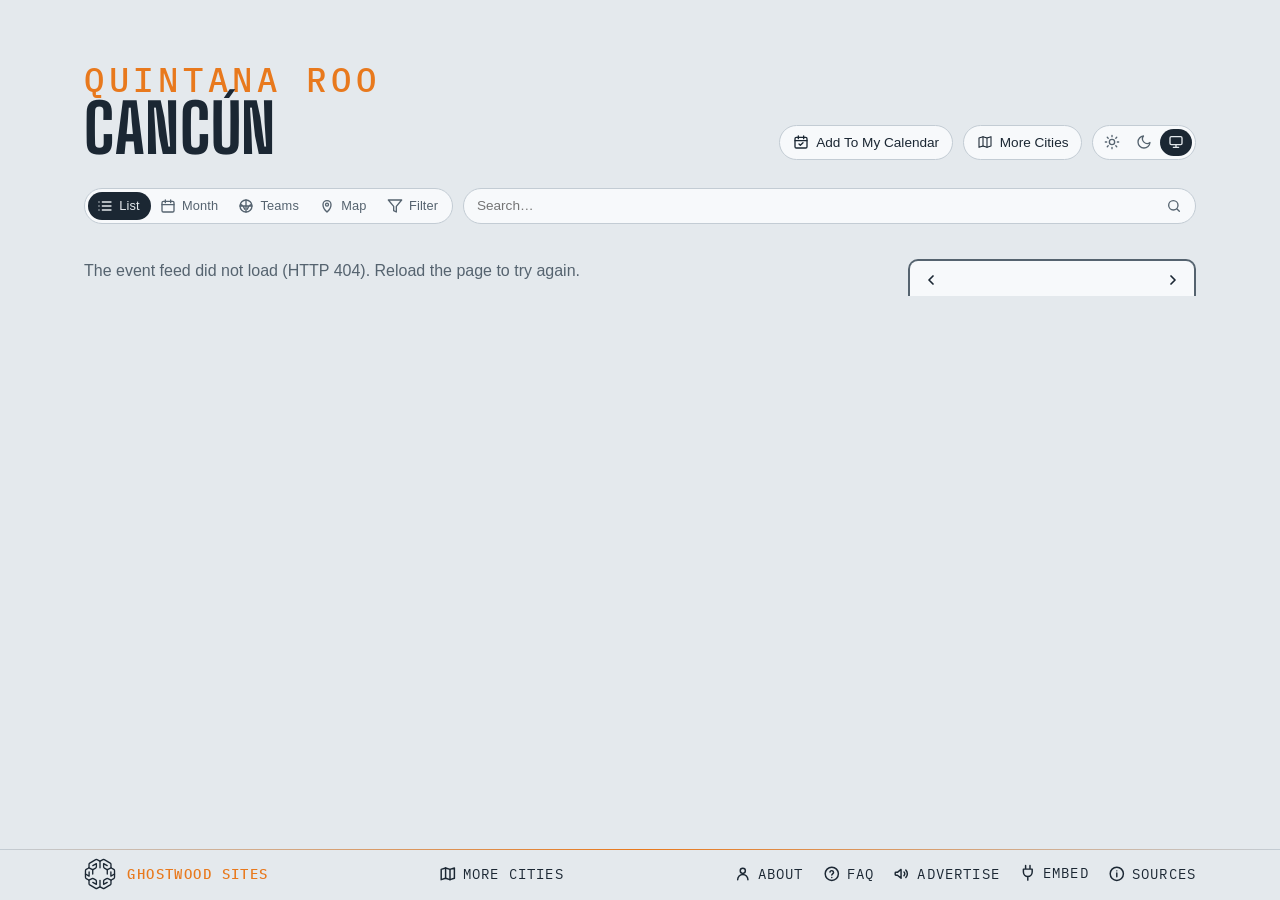
==== commit 9022ccb3: "Sources and About Us as their own pages, FAQ the same on every site, More Cities centred Co-Authored" ====
--- a/site/index.html
+++ b/site/index.html
@@ -378,6 +378,11 @@
   <p class="gw-credit"><strong>Ghostwood Sites</strong></p>
   </a>
   <div class="foot-links"> <!-- Advertise, Embed, Sources as one thing at the row's right end, the credit at its left (the "Updated" stamp between them was removed 2026-10-05, Steve) -->
+  <!-- about us, just left of the FAQ (Steve, 2026-10-29: "Create an about us section just to the left of FAQ, make it work the same") -->
+  <a class="foot-link" id="about" href="about.html" title="About here.events">
+    <svg viewBox="0 0 24 24" fill="none" stroke="currentColor" stroke-width="2" stroke-linecap="round" stroke-linejoin="round" aria-hidden="true"><circle cx="12" cy="8" r="3.5"/><path d="M5 20a7 7 0 0 1 14 0"/></svg>
+    <span>About</span>
+  </a>
   <!-- the questions page, behind a question mark (Steve, 2026-10-28: "creating a FAQ page") -->
   <a class="foot-link" id="faq" href="faq.html" title="Questions about this calendar">
     <svg viewBox="0 0 24 24" fill="none" stroke="currentColor" stroke-width="2" stroke-linecap="round" stroke-linejoin="round" aria-hidden="true"><circle cx="12" cy="12" r="9"/><path d="M9.5 9.5a2.5 2.5 0 0 1 4.9.7c0 1.7-2.4 2.1-2.4 3.6M12 17h.01"/></svg>
@@ -388,37 +393,11 @@
     <svg viewBox="0 0 24 24" fill="none" stroke="currentColor" stroke-width="2" stroke-linecap="round" stroke-linejoin="round" aria-hidden="true"><path d="M3 11v2a1 1 0 0 0 1 1h2l5 4V6L6 10H4a1 1 0 0 0-1 1z"/><path d="M15 9.5a3.5 3.5 0 0 1 0 5"/><path d="M17.5 7a7 7 0 0 1 0 10"/></svg>
     <span>Advertise</span>
   </a>
-  <!-- the sources, behind an info mark that opens upward like Embed -->
-  <details class="share info" id="sources">
-    <summary title="Where the listings come from">
-      <svg viewBox="0 0 24 24" fill="none" stroke="currentColor" stroke-width="2" stroke-linecap="round" stroke-linejoin="round" aria-hidden="true"><circle cx="12" cy="12" r="9"/><path d="M12 11v5M12 8h.01"/></svg>
-      <span>Sources</span>
-    </summary>
-    <div class="share-body info-body">
-      <div class="share-cols">
-        <div>
-          <h3>Ticketing feeds</h3>
-          <p>TusBoletos (tusboletos.mx), the peninsula’s ticketer — every Cancún and Playa del Carmen listing: the Teatro de Cancún, Teatro Alamos, the STOA Auditorio and Playa’s Teatro de la Ciudad, each showing with its own clock. eticket (eticket.mx) for the Plaza de Toros. Nothing here sells through Ticketmaster. Church events are left out.</p>
-        </div>
-        <div>
-          <h3>Venue calendars</h3>
-          <p>None yet — the Teatro de la Ciudad’s own programme (Instituto de la Cultura y las Artes), the Poliforum, the Cancun Center and the Moon Palace Arena are the next things to add, once one of them publishes a feed.</p>
-        </div>
-        <div>
-          <h3>Game dates</h3>
-          <p>MLB’s stats API for the Tigres de Quintana Roo (the Mexican League’s schedule, first-pitch times and standings) and ESPN for Cancún FC in the Liga de Expansión. Both clubs’ home games are in the listing too, linking to the clubs’ own ticket pages.</p>
-        </div>
-        <div>
-          <h3>The final word</h3>
-          <p>Refreshed once a day at noon, Cancún time. Every listing links to the venue or ticket page — check there before you go.</p>
-        </div>
-      </div>
-        <div>
-          <h3>The map</h3>
-          <p>The shoreline, the lakes and the main roads are © <a href="https://www.openstreetmap.org/copyright" target="_blank" rel="noopener">OpenStreetMap</a> contributors (ODbL), drawn here as one file made at build time — no map tiles, nothing fetched from anywhere else. Venues are placed from their street addresses.</p>
-        </div>
-    </div>
-  </details>
+  <!-- the sources, their own page like the FAQ (Steve, 2026-10-29: "clicking on sources looks bad here … make it work like FAQ") -->
+  <a class="foot-link" id="sources" href="sources.html" title="Where the listings come from">
+    <svg viewBox="0 0 24 24" fill="none" stroke="currentColor" stroke-width="2" stroke-linecap="round" stroke-linejoin="round" aria-hidden="true"><circle cx="12" cy="12" r="9"/><path d="M12 11v5M12 8h.01"/></svg>
+    <span>Sources</span>
+  </a>
   <details class="share" id="embed">
     <summary>
       <svg class="plug" viewBox="0 0 24 24" fill="none" stroke="currentColor" stroke-width="2" stroke-linecap="round" stroke-linejoin="round" aria-hidden="true"><path d="M9 2v5M15 2v5M6 7h12v4a6 6 0 0 1-12 0V7zM12 17v5"/></svg>
--- a/site/styles.css
+++ b/site/styles.css
@@ -953,7 +953,13 @@
 /* two things across, one at each end — the credit and the links (the Updated
    stamp that sat dead centre between them was removed 2026-10-05, Steve) */
 @media (min-width: 641px) {
-  .foot-inner { display: grid; grid-template-columns: auto auto; justify-content: space-between; }
+  .foot-inner { display: grid; grid-template-columns: auto 1fr; }
+  /* the links fill the rest of the row, packed right; More Cities, first among
+     them, takes equal auto margins so it sits centred in the open space between
+     the credit and About (Steve, 2026-10-29: "more cities in the footer should be
+     centerd in this open space") */
+  footer .foot-links { justify-content: flex-end; }
+  footer #moreCities { margin-inline: auto; }
 }
 footer p { color: var(--ink-soft); font-size: .72rem; margin: 0; }
 .gw { display: flex; align-items: center; gap: .7rem; }
@@ -964,7 +970,7 @@
 footer .foot-links { order: 3; display: flex; align-items: center; gap: 1.2rem; }
 footer .foot-link { order: 1; } /* Advertise, Embed, Sources */
 footer #embed { order: 2; }
-footer .share.info { order: 3; position: relative; }
+footer #sources { order: 3; } /* a page link since 2026-10-29, still last on the row */
 /* the Advertise link: dressed as the Sources / Embed labels, after them */
 footer .foot-link { position: relative; top: -.5px; display: inline-flex; align-items: center; gap: .4rem; /* measured half a pixel under its neighbours' labels (Steve, 2026-09-15) */ font-family: var(--mono); font-size: .9rem; text-transform: uppercase; letter-spacing: .08em; color: var(--ink); text-decoration: none; padding: .2rem 0; white-space: nowrap; }
 footer .foot-link:hover { color: var(--ink-soft); }
@@ -980,10 +986,6 @@
 .ad-page ul { padding-left: 1.2rem; }
 .ad-page .ad-lead { font-size: 1.1rem; color: var(--ink); }
 .ad-page .ad-back { display: inline-block; margin-top: 2rem; font-family: var(--mono); font-size: .8rem; text-transform: uppercase; letter-spacing: .08em; color: var(--ink); }
-footer .info summary svg { width: 1.1rem; height: 1.1rem; }
-.info-body { width: min(18rem, 90vw); text-align: left; } /* the Embed panel's width; its own details box is only as wide as its label */
-.info-body h3 { font-size: 1.05rem; margin: 0 0 .4rem; }
-.info-body p { color: var(--ink-soft); margin: 0 0 .5rem; }
 footer .share summary { font-size: .9rem; white-space: nowrap; }
 .foot-inner.is-tight .share summary span, .foot-inner.is-tighter .gw-credit {
   position: absolute; width: 1px; height: 1px; overflow: hidden; clip: rect(0 0 0 0); white-space: nowrap;
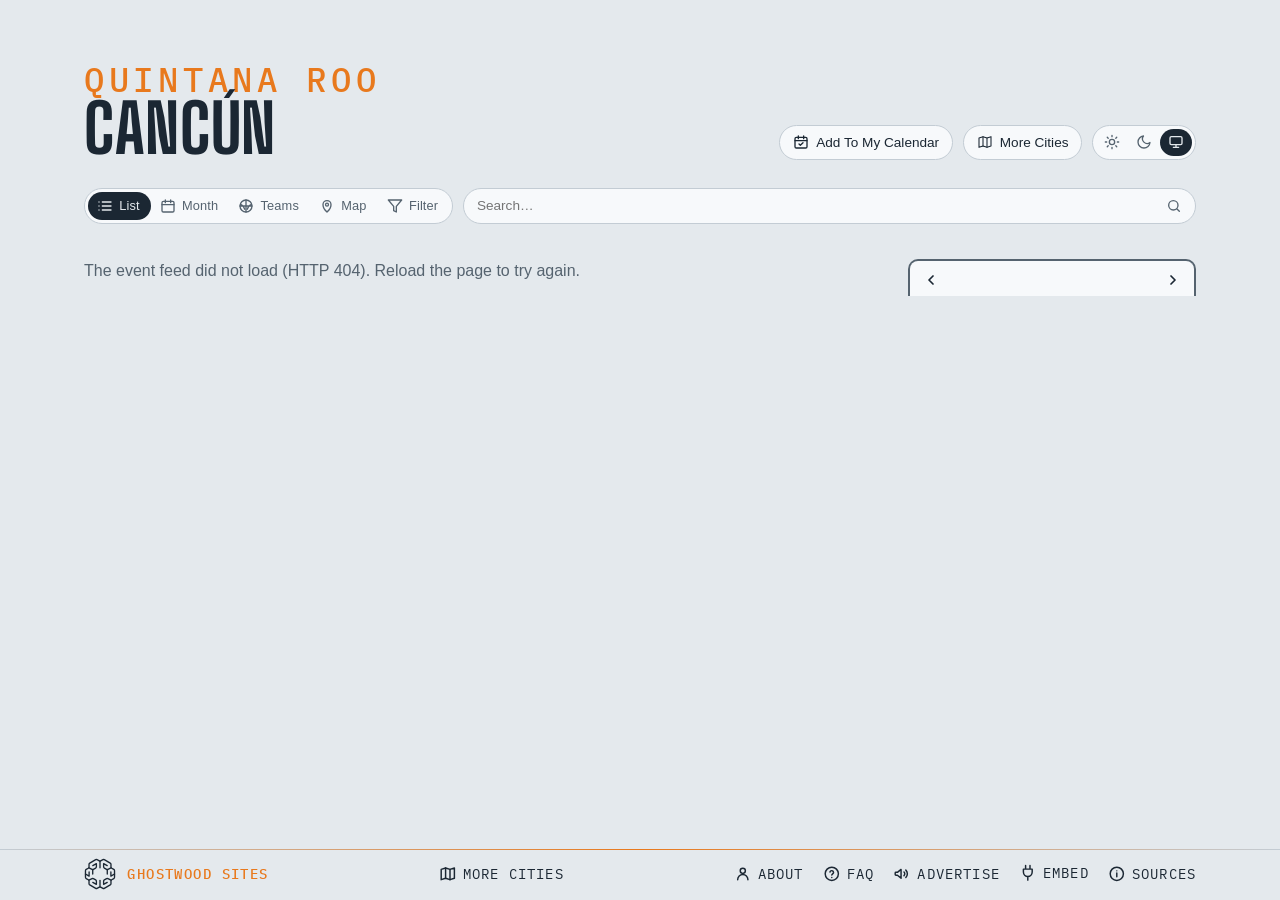
==== commit 983f5588: "Map view: one orange dot per venue, sized by the venues it holds Ghostwood orange in both themes, no" ====
--- a/site/styles.css
+++ b/site/styles.css
@@ -1962,11 +1962,14 @@
 .lm-water-name { font-family: var(--body); font-style: italic; letter-spacing: .04em; fill: color-mix(in srgb, var(--ink) 55%, #4da3f0); pointer-events: none; }
 .lm-peak { fill: none; stroke: var(--ink-soft); stroke-width: calc(var(--u, 1) * 1.2); stroke-linejoin: round; }
 .lm-peak-name { font-family: var(--mono); letter-spacing: .06em; fill: var(--ink-soft); opacity: .8; paint-order: stroke; stroke: var(--mist); stroke-width: calc(var(--u, 1) * 3); pointer-events: none; }
+:root { --lm-dot: #e8791d; } /* the map's dots: the Ghostwood orange, one shade per theme (Steve, 2026-10-30) */
+:root[data-theme="dark"] { --lm-dot: #f08a33; }
+@media (prefers-color-scheme: dark) { :root:not([data-theme="light"]) { --lm-dot: #f08a33; } }
 .lm-pin { cursor: pointer; outline: none; }
-.lm-pin circle { stroke: var(--mist); stroke-width: calc(var(--u, 1) * 1.6); transition: stroke-width .12s; }
-.lm-pin.is-empty circle { fill: var(--mist); stroke: var(--pin); stroke-dasharray: calc(var(--u, 1) * 2) calc(var(--u, 1) * 2); } /* nothing upcoming under the filters: a hollow ring in the room's colour */
+.lm-pin circle { fill: var(--pin); stroke: var(--mist); stroke-width: calc(var(--u, 1) * 1.6); transition: stroke-width .12s; }
+.lm-pin.is-empty circle { fill: var(--mist); stroke: var(--pin); stroke-dasharray: calc(var(--u, 1) * 2) calc(var(--u, 1) * 2); } /* nothing upcoming under the filters: a hollow ring */
 .lm-pin:hover circle, .lm-pin:focus-visible circle, .lm-pin.is-open circle { stroke: var(--ink); stroke-width: calc(var(--u, 1) * 2.4); }
-.lm-pin .lm-n { font-family: var(--mono); font-weight: 700; fill: var(--mist); text-anchor: middle; pointer-events: none; }
+.lm-pin .lm-n { font-family: var(--mono); font-weight: 700; fill: #141a20; text-anchor: middle; pointer-events: none; }
 .lm-pin.is-empty .lm-n { fill: var(--pin); }
 .lm-pin .lm-name { font-family: var(--body); font-weight: 600; fill: var(--ink); paint-order: stroke; stroke: var(--mist); stroke-width: calc(var(--u, 1) * 3.2); stroke-linejoin: round; pointer-events: none; }
 .lm-pin.is-empty .lm-name { fill: var(--ink-soft); font-weight: 500; }
@@ -1990,7 +1993,6 @@
 @keyframes lm-pulse { 0% { fill-opacity: .22; } 100% { fill-opacity: .08; } }
 .lm-pin.is-city circle { opacity: .78; } /* the rest of the city on a neighbourhood map: a shade quieter than the neighbourhood's own rooms */
 .lm-pin.is-city .lm-name { font-weight: 500; fill: var(--ink-soft); }
-.lm-pin .lm-stack { stroke: var(--mist); stroke-width: calc(var(--u, 1) * 1.6); } /* a group of venues (Steve, 2026-10-28): the next venues' discs peek out behind the first */
 .lm-pin.is-group .lm-name { font-weight: 700; }
 /* a group's card: one row a venue, folded like a reddit thread — [+] opens its next events under a thread line, [–] folds them */
 .lm-pop .lm-tree { margin: 0 0 .3rem; }
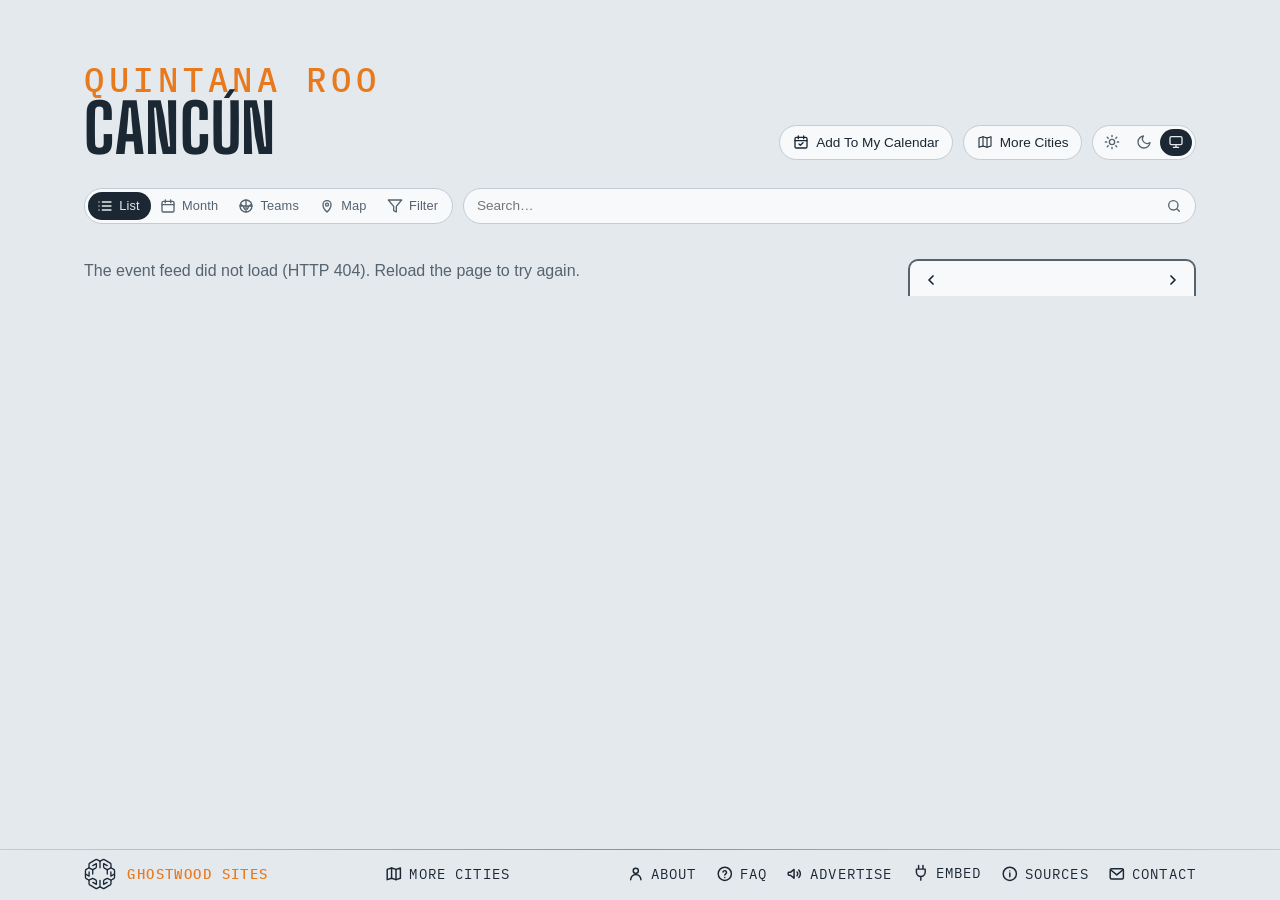
==== commit bcfb3051: "Footer: a Contact item after Sources, mailto hello@here.events Co-Authored-By: Claude Opus 5.5 <nore" ====
--- a/site/index.html
+++ b/site/index.html
@@ -398,6 +398,11 @@
     <svg viewBox="0 0 24 24" fill="none" stroke="currentColor" stroke-width="2" stroke-linecap="round" stroke-linejoin="round" aria-hidden="true"><circle cx="12" cy="12" r="9"/><path d="M12 11v5M12 8h.01"/></svg>
     <span>Sources</span>
   </a>
+  <!-- write to us: a mailto link after Sources (Steve, 2026-11-05: "adda contact item, it will be a mail to link … (i.e. not steve@)") -->
+  <a class="foot-link" id="contact" href="mailto:hello@here.events" title="Write to here.events">
+    <svg viewBox="0 0 24 24" fill="none" stroke="currentColor" stroke-width="2" stroke-linecap="round" stroke-linejoin="round" aria-hidden="true"><rect x="3" y="5" width="18" height="14" rx="2"/><path d="M3.5 6.5l8.5 7 8.5-7"/></svg>
+    <span>Contact</span>
+  </a>
   <details class="share" id="embed">
     <summary>
       <svg class="plug" viewBox="0 0 24 24" fill="none" stroke="currentColor" stroke-width="2" stroke-linecap="round" stroke-linejoin="round" aria-hidden="true"><path d="M9 2v5M15 2v5M6 7h12v4a6 6 0 0 1-12 0V7zM12 17v5"/></svg>
@@ -454,9 +459,8 @@
     <div class="sheet-actions">
       <!-- order: the short chips first so they share a line, the long venue link after (Steve, 2026-09-15) -->
       <a id="sheetTickets" class="btn-cal" href="#" target="_blank" rel="noopener">Tickets</a>
-      <!-- the plain way to hide a club's home games (2026-09-20); an Undo toast follows. The venue's own Only / Hide
-           chips went 2026-10-26 (Steve: only Tickets and the venue link); the filter panel still has both -->
-      <button id="sheetHideTeam" class="chip" type="button" title="Hide this club's home games" hidden></button>
+      <!-- the venue's own Only / Hide chips went 2026-10-26 (Steve: only Tickets and the venue link) and the club's
+           Hide chip 2026-11-01 (Season stays); the filter panel still hides either -->
       <button id="sheetTeam" class="chip" type="button" title="This club's whole season in the Teams view" hidden></button>
       <a id="sheetVenueLink" class="chip" href="#" target="_blank" rel="noopener"></a>
       <button id="sheetClose" class="chip" type="button">Close</button>
--- a/site/styles.css
+++ b/site/styles.css
@@ -971,6 +971,7 @@
 footer .foot-link { order: 1; } /* Advertise, Embed, Sources */
 footer #embed { order: 2; }
 footer #sources { order: 3; } /* a page link since 2026-10-29, still last on the row */
+footer #contact { order: 4; } /* the mailto, after Sources (2026-11-05) */
 /* the Advertise link: dressed as the Sources / Embed labels, after them */
 footer .foot-link { position: relative; top: -.5px; display: inline-flex; align-items: center; gap: .4rem; /* measured half a pixel under its neighbours' labels (Steve, 2026-09-15) */ font-family: var(--mono); font-size: .9rem; text-transform: uppercase; letter-spacing: .08em; color: var(--ink); text-decoration: none; padding: .2rem 0; white-space: nowrap; }
 footer .foot-link:hover { color: var(--ink-soft); }
@@ -1957,6 +1958,7 @@
 .lm-road { fill: none; stroke: var(--road); stroke-linecap: round; stroke-linejoin: round; stroke-width: calc(var(--u, 1) * .6); opacity: .45; }
 .lm-road-primary, .lm-road-trunk { stroke-width: calc(var(--u, 1) * .9); opacity: .6; }
 .lm-road-motorway { stroke-width: calc(var(--u, 1) * 1.5); opacity: .8; }
+.lm-boundary { fill: none; stroke: var(--lm-dot); stroke-width: calc(var(--u, 1) * 1.3); stroke-dasharray: calc(var(--u, 1) * 6) calc(var(--u, 1) * 3.5); stroke-linecap: round; stroke-linejoin: round; opacity: .7; pointer-events: none; } /* the city's or neighbourhood's own line (build-local-map.mjs `boundary`): dashed, the map dots' orange, over the roads and under the labels and pins */
 .lm-town { font-family: var(--mono); font-weight: 500; letter-spacing: .08em; text-transform: uppercase; fill: var(--ink-soft); paint-order: stroke; stroke: var(--mist); stroke-width: calc(var(--u, 1) * 3); stroke-linejoin: round; pointer-events: none; }
 .lm-town-dot { fill: var(--ink-soft); }
 .lm-water-name { font-family: var(--body); font-style: italic; letter-spacing: .04em; fill: color-mix(in srgb, var(--ink) 55%, #4da3f0); pointer-events: none; }
@@ -1981,13 +1983,19 @@
 .lm-zoom button[data-z="me"] { margin-top: .3rem; } /* the crosshair: the visitor's own spot, a little apart from the zoom */
 .lm-zoom button.is-busy { opacity: .5; cursor: progress; }
 .lm-zoom button[aria-pressed="true"] { color: #2f7fd6; border-color: #2f7fd6; }
-.lm-city { cursor: pointer; }
-.lm-city-dot { fill: #1f8a4c; stroke: #fff; stroke-width: calc(var(--u, 1) * 1.5); }
-.lm-sign-board { fill: #0f7a45; stroke: #fff; stroke-width: calc(var(--u, 1) * 1); } /* one thin white line as the board's edge (Steve, 2026-10-26: 'the white border should actually be the border') */
-.lm-sign-hit { fill: #fff; opacity: 0; }
-.lm-city:hover .lm-sign-hit, .lm-city:focus-visible .lm-sign-hit { opacity: .14; }
-.lm-sign-name, .lm-sign-mi { font-family: var(--body); font-weight: 700; letter-spacing: .01em; fill: #fff; pointer-events: none; }
-.lm-sign-name { letter-spacing: .03em; }
+.lm-zoom button[data-z="cities"] { margin-top: .3rem; } /* Switch City (and Switch Neighbourhood under it): the other sites, a little apart from the zoom — in place of the green signposts (Steve, 2026-10-31) */
+.lm-zoom button[aria-expanded="true"] { color: var(--ink); border-color: var(--ink); }
+.lm-switch .lm-sw-list { list-style: none; margin: .1rem 0 .35rem; padding: 0; }
+.lm-switch .lm-sw-row { display: flex; align-items: baseline; gap: .55rem; padding: .45rem .1rem; border-top: 1px solid var(--line); color: var(--ink); text-decoration: none; font: 500 .9rem/1.25 var(--body); }
+.lm-switch li:first-child .lm-sw-row { border-top: 0; }
+.lm-switch a.lm-sw-row:hover .lm-sw-name, .lm-switch a.lm-sw-row:focus-visible .lm-sw-name { text-decoration: underline; text-underline-offset: .15em; }
+.lm-switch .lm-sw-name { flex: 1; min-width: 0; overflow: hidden; text-overflow: ellipsis; white-space: nowrap; }
+.lm-switch .lm-sw-tag { flex: none; font-family: var(--mono); font-size: .62rem; letter-spacing: .08em; text-transform: uppercase; color: var(--ink-soft); }
+.lm-switch .lm-sw-far { flex: none; font-family: var(--mono); font-size: .72rem; letter-spacing: .04em; color: var(--ink-soft); }
+.lm-switch .is-here .lm-sw-row { font-weight: 700; }
+.lm-switch .is-here .lm-sw-row::after { content: '✓'; flex: none; color: var(--ink-soft); }
+.lm-caption .lm-reset { font: inherit; letter-spacing: inherit; text-transform: inherit; color: var(--ink); background: none; border: 0; border-bottom: 1px solid currentColor; border-radius: 0; padding: 0; cursor: pointer; } /* the filters leave nothing on the map: one tap back to the default (Steve, 2026-10-31) */
+.lm-caption .lm-reset[hidden] { display: none; }
 .lm-me-dot { fill: #2f7fd6; stroke: var(--mist); stroke-width: calc(var(--u, 1) * 2); }
 .lm-me-acc { fill: #2f7fd6; fill-opacity: .14; stroke: #2f7fd6; stroke-opacity: .45; stroke-width: calc(var(--u, 1) * .8); animation: lm-pulse 2.4s ease-out infinite; transform-box: fill-box; transform-origin: center; }
 @keyframes lm-pulse { 0% { fill-opacity: .22; } 100% { fill-opacity: .08; } }
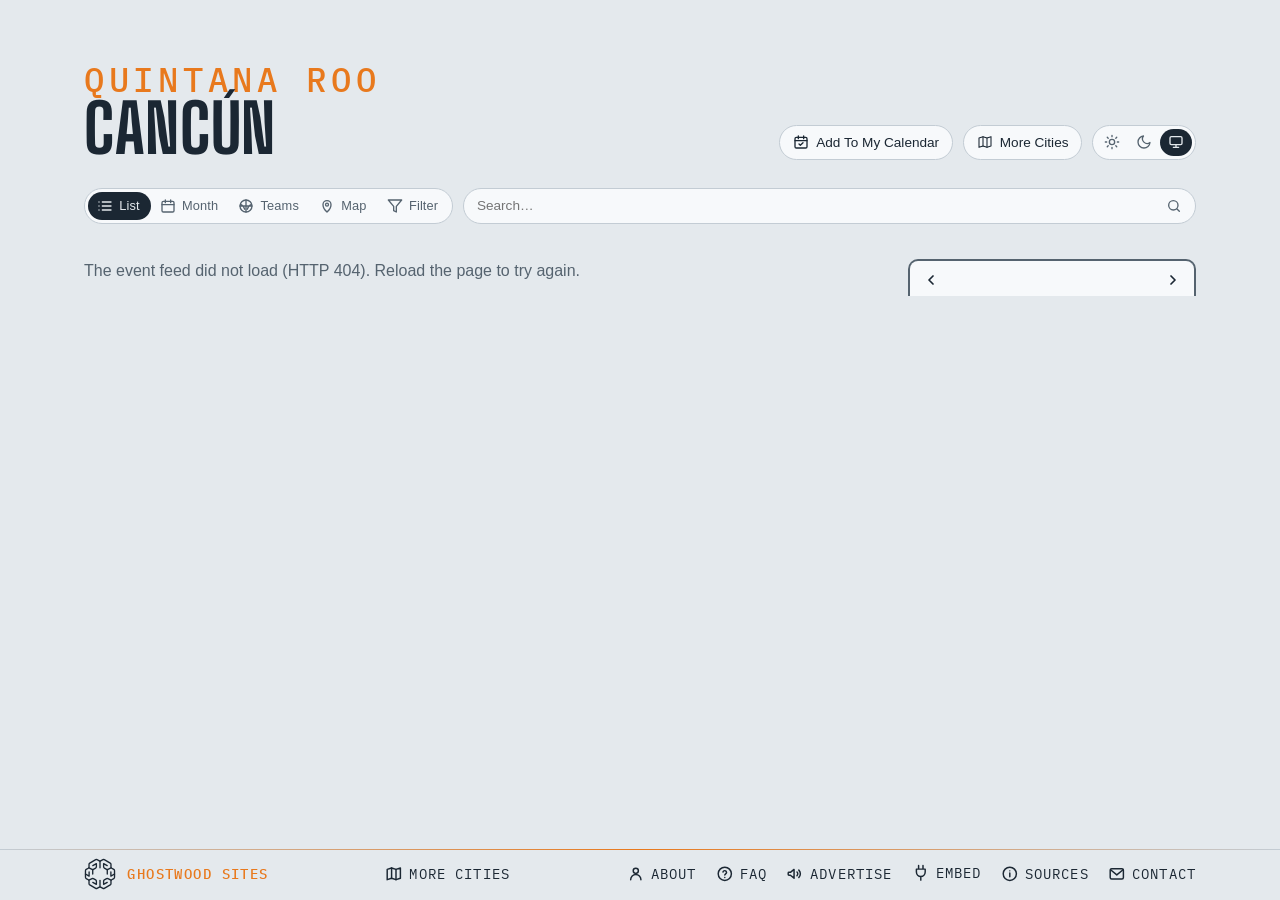
==== commit f41f3d90: "AdSense: the site tag on this site, so the here.events review reaches the calendars Co-Authored-By: " ====
--- a/site/index.html
+++ b/site/index.html
@@ -27,6 +27,7 @@
   gtag('js', new Date());
   gtag('config', 'G-BTQFXS68HN');
 </script>
+<script async src="https://pagead2.googlesyndication.com/pagead/js/adsbygoogle.js?client=ca-pub-4058649258846072" crossorigin="anonymous"></script>
 <title>Cancún Events — the theatres, the bullring &amp; the home teams</title>
 <meta name="description" content="What's on around Cancún, Quintana Roo — the Teatro de Cancún, the Plaza de Toros, the Teatro de la Ciudad, Teatro Alamos, the STOA and Playa del Carmen's theatre, with the Tigres' and Cancún FC's seasons. Calendar, iCal feed, and embeddable widget.">
 <!-- the site's own address and what a shared link shows: name, line, and the share card (share.png, 1200×630, scripts/share-card.mjs) -->
--- a/site/styles.css
+++ b/site/styles.css
@@ -398,6 +398,10 @@
 .fp-preset { font-size: .8rem; padding: .4em .85em; min-height: 2rem; }
 .fp-preset:hover { border-color: var(--ink-soft); }
 .fp-preset.is-on { background: var(--ink); color: var(--sky); border-color: var(--ink); }
+/* the panel's foot: Apply, pinned to the bottom edge while the panel scrolls (2026-11-05) */
+.fp-foot { position: sticky; bottom: -1rem; z-index: 1; display: flex; justify-content: flex-end; margin: 1.1rem -1.1rem -1rem; padding: .7rem 1.1rem; background: var(--mist); border-top: 1px solid var(--line); }
+.fp-foot .fp-apply { font-size: .9rem; font-weight: 600; padding: .45em 1.6em; min-height: 2.25rem; background: var(--ink); color: var(--sky); border-color: var(--ink); }
+.fp-foot .fp-apply:hover { background: color-mix(in srgb, var(--ink) 85%, var(--sky)); }
 .fp-group h3 {
   white-space: nowrap; /* never wraps (Steve, 2026-09-22) */
   font-family: var(--mono); font-size: .68rem; text-transform: uppercase;
@@ -862,6 +866,7 @@
 .pop-filter { display: flex; justify-content: center; gap: .5em; align-items: center; cursor: pointer; font-weight: 600; font-size: .88rem; margin: 0 0 .8rem; }
 .pop-filter input { accent-color: var(--ink); }
 .pop-filter[hidden] { display: none; } /* an author display beats the hidden attribute: say it outright (Teams mode has no filter to include) */
+.pop-filter-note { margin: -.45rem 0 .9rem; font-size: .68rem; } /* the filter row's footnote: the calendar keeps the filters it was added with (2026-11-05) */
 
 /* ---- share / embed: a <details> in the footer that opens UPWARD, its body
    floating over the list ---- */
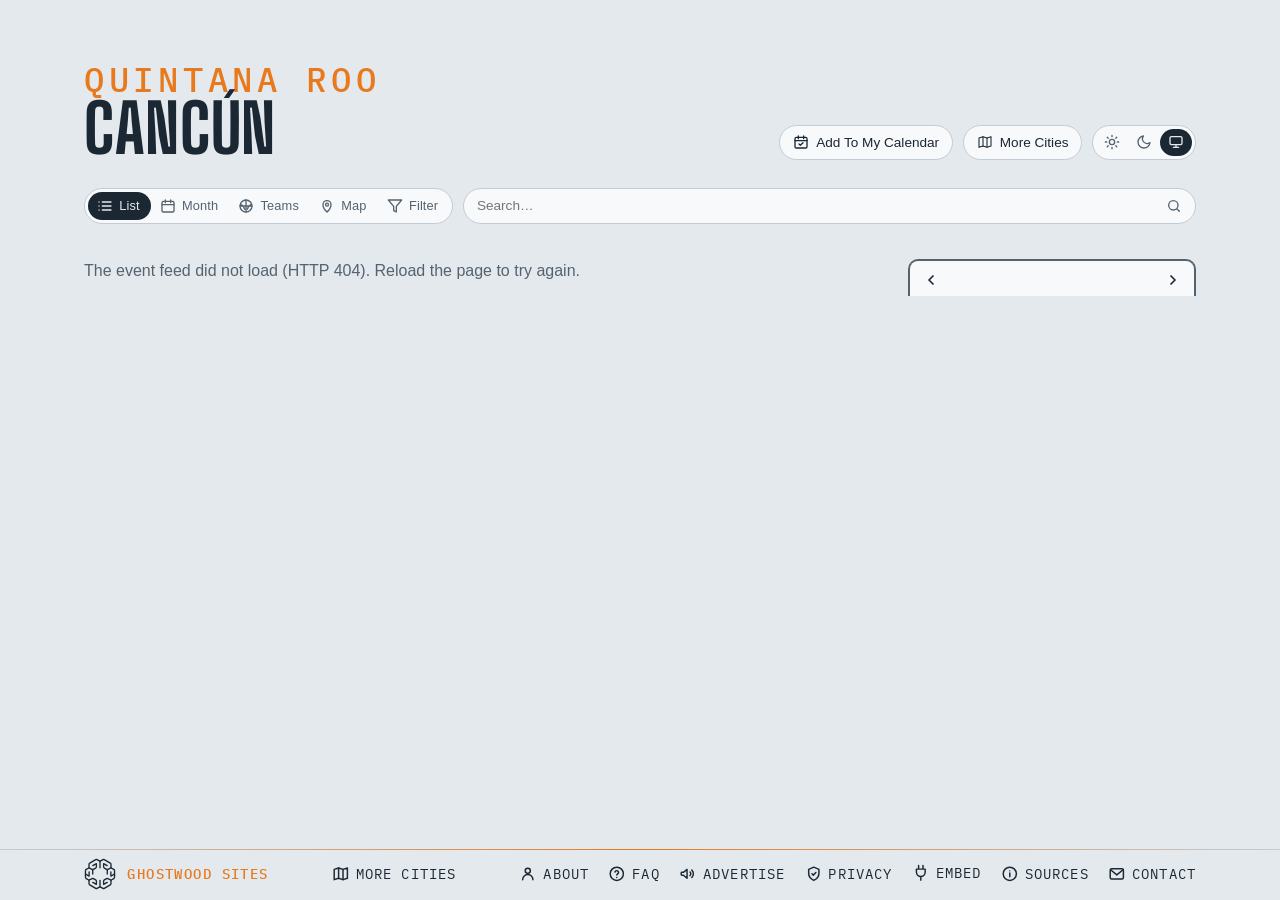
==== commit 0ca226f7: "Footer: a Privacy link to here.events/privacy/; About and FAQ name AdSense instead of "no ads that f" ====
--- a/site/index.html
+++ b/site/index.html
@@ -404,6 +404,10 @@
     <svg viewBox="0 0 24 24" fill="none" stroke="currentColor" stroke-width="2" stroke-linecap="round" stroke-linejoin="round" aria-hidden="true"><rect x="3" y="5" width="18" height="14" rx="2"/><path d="M3.5 6.5l8.5 7 8.5-7"/></svg>
     <span>Contact</span>
   </a>
+  <a class="foot-link" id="privacy" href="https://here.events/privacy/" title="Cookies, analytics and ads">
+    <svg viewBox="0 0 24 24" fill="none" stroke="currentColor" stroke-width="2" stroke-linecap="round" stroke-linejoin="round" aria-hidden="true"><path d="M12 3l7 3v5c0 4.5-3 8.3-7 10-4-1.7-7-5.5-7-10V6l7-3z"/><path d="M9.5 12l1.8 1.8 3.5-3.6"/></svg>
+    <span>Privacy</span>
+  </a>
   <details class="share" id="embed">
     <summary>
       <svg class="plug" viewBox="0 0 24 24" fill="none" stroke="currentColor" stroke-width="2" stroke-linecap="round" stroke-linejoin="round" aria-hidden="true"><path d="M9 2v5M15 2v5M6 7h12v4a6 6 0 0 1-12 0V7zM12 17v5"/></svg>
